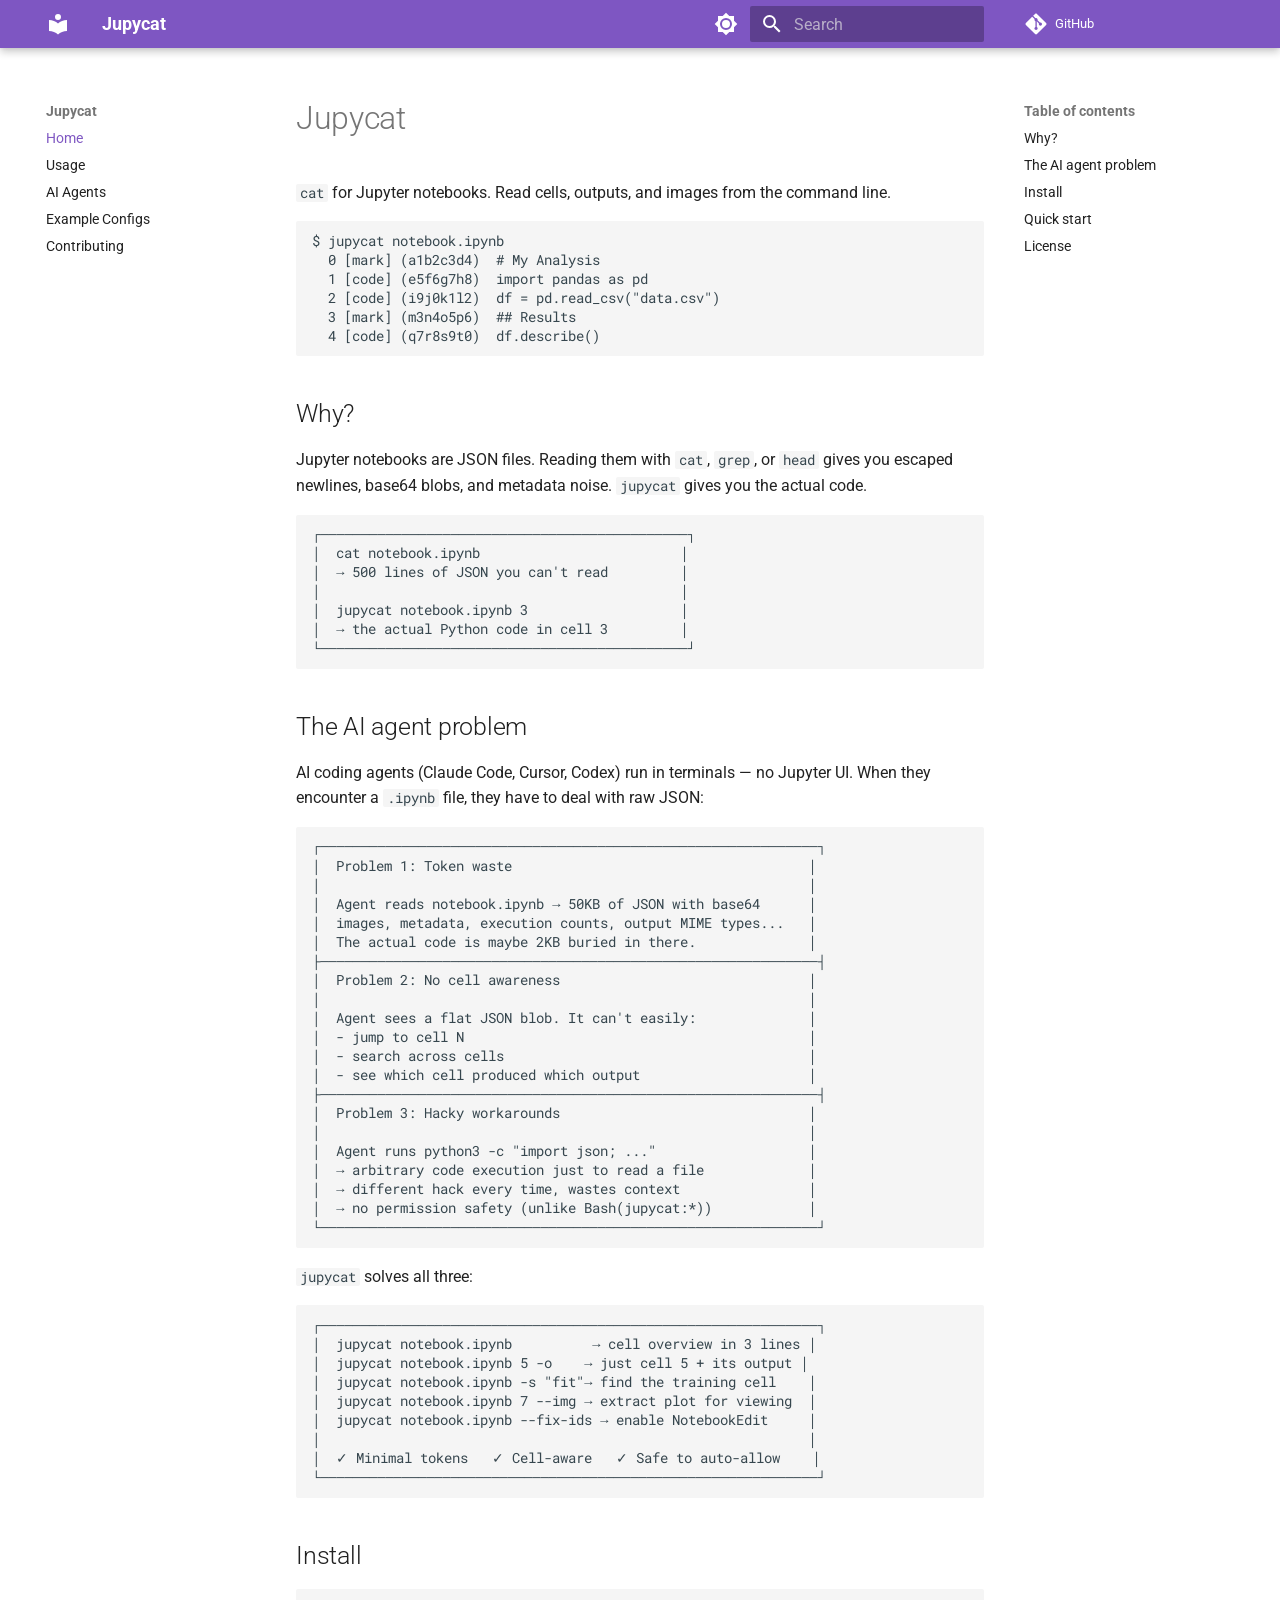
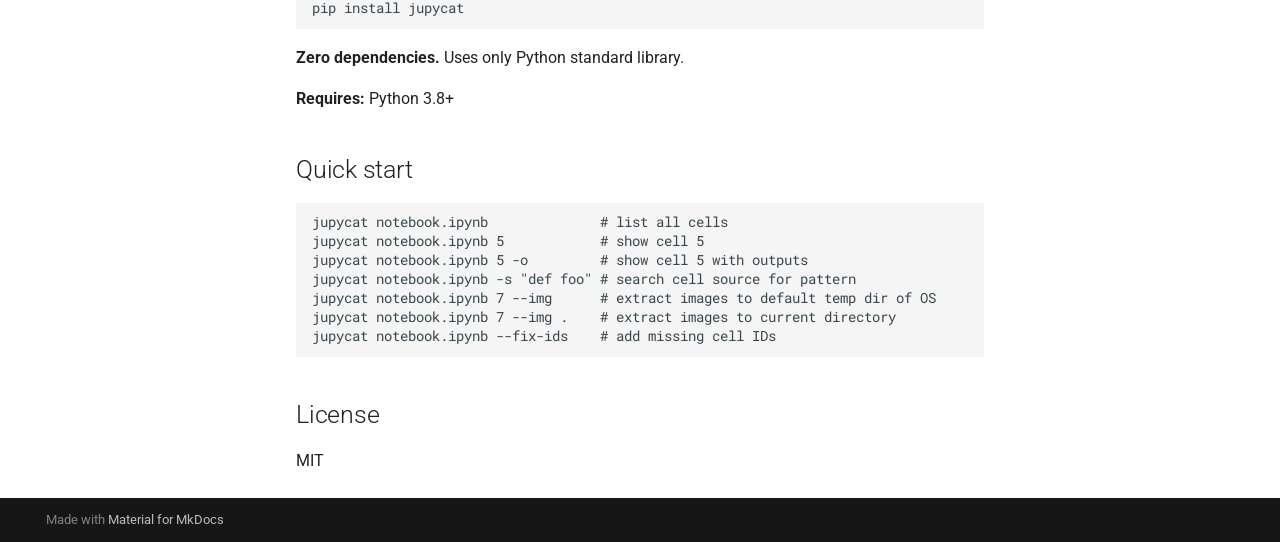
==== index.html @ 5589d1e3 "Deployed 47e5804 with MkDocs version: 1.6.1" ====
<!doctype html>
<html lang="en" class="no-js">
  <head>
    
      <meta charset="utf-8">
      <meta name="viewport" content="width=device-width,initial-scale=1">
      
        <meta name="description" content="cat for Jupyter notebooks">
      
      
      
        <link rel="canonical" href="https://ebin7joseph.github.io/jupycat/">
      
      
      
        <link rel="next" href="usage/">
      
      
        
      
      
      <link rel="icon" href="assets/images/favicon.png">
      <meta name="generator" content="mkdocs-1.6.1, mkdocs-material-9.7.6">
    
    
      
        <title>Jupycat</title>
      
    
    
      <link rel="stylesheet" href="assets/stylesheets/main.484c7ddc.min.css">
      
        
        <link rel="stylesheet" href="assets/stylesheets/palette.ab4e12ef.min.css">
      
      


    
    
      
    
    
      
        
        
        <link rel="preconnect" href="https://fonts.gstatic.com" crossorigin>
        <link rel="stylesheet" href="https://fonts.googleapis.com/css?family=Roboto:300,300i,400,400i,700,700i%7CRoboto+Mono:400,400i,700,700i&display=fallback">
        <style>:root{--md-text-font:"Roboto";--md-code-font:"Roboto Mono"}</style>
      
    
    
    <script>__md_scope=new URL(".",location),__md_hash=e=>[...e].reduce(((e,_)=>(e<<5)-e+_.charCodeAt(0)),0),__md_get=(e,_=localStorage,t=__md_scope)=>JSON.parse(_.getItem(t.pathname+"."+e)),__md_set=(e,_,t=localStorage,a=__md_scope)=>{try{t.setItem(a.pathname+"."+e,JSON.stringify(_))}catch(e){}}</script>
    
      

    
    
  </head>
  
  
    
    
      
    
    
    
    
    <body dir="ltr" data-md-color-scheme="default" data-md-color-primary="deep-purple" data-md-color-accent="indigo">
  
    
    <input class="md-toggle" data-md-toggle="drawer" type="checkbox" id="__drawer" autocomplete="off">
    <input class="md-toggle" data-md-toggle="search" type="checkbox" id="__search" autocomplete="off">
    <label class="md-overlay" for="__drawer"></label>
    <div data-md-component="skip">
      
        
        <a href="#jupycat" class="md-skip">
          Skip to content
        </a>
      
    </div>
    <div data-md-component="announce">
      
    </div>
    
    
      

  

<header class="md-header md-header--shadow" data-md-component="header">
  <nav class="md-header__inner md-grid" aria-label="Header">
    <a href="." title="Jupycat" class="md-header__button md-logo" aria-label="Jupycat" data-md-component="logo">
      
  
  <svg xmlns="http://www.w3.org/2000/svg" viewBox="0 0 24 24"><path d="M12 8a3 3 0 0 0 3-3 3 3 0 0 0-3-3 3 3 0 0 0-3 3 3 3 0 0 0 3 3m0 3.54C9.64 9.35 6.5 8 3 8v11c3.5 0 6.64 1.35 9 3.54 2.36-2.19 5.5-3.54 9-3.54V8c-3.5 0-6.64 1.35-9 3.54"/></svg>

    </a>
    <label class="md-header__button md-icon" for="__drawer">
      
      <svg xmlns="http://www.w3.org/2000/svg" viewBox="0 0 24 24"><path d="M3 6h18v2H3zm0 5h18v2H3zm0 5h18v2H3z"/></svg>
    </label>
    <div class="md-header__title" data-md-component="header-title">
      <div class="md-header__ellipsis">
        <div class="md-header__topic">
          <span class="md-ellipsis">
            Jupycat
          </span>
        </div>
        <div class="md-header__topic" data-md-component="header-topic">
          <span class="md-ellipsis">
            
              Home
            
          </span>
        </div>
      </div>
    </div>
    
      
        <form class="md-header__option" data-md-component="palette">
  
    
    
    
    <input class="md-option" data-md-color-media="" data-md-color-scheme="default" data-md-color-primary="deep-purple" data-md-color-accent="indigo"  aria-label="Switch to dark mode"  type="radio" name="__palette" id="__palette_0">
    
      <label class="md-header__button md-icon" title="Switch to dark mode" for="__palette_1" hidden>
        <svg xmlns="http://www.w3.org/2000/svg" viewBox="0 0 24 24"><path d="M12 8a4 4 0 0 0-4 4 4 4 0 0 0 4 4 4 4 0 0 0 4-4 4 4 0 0 0-4-4m0 10a6 6 0 0 1-6-6 6 6 0 0 1 6-6 6 6 0 0 1 6 6 6 6 0 0 1-6 6m8-9.31V4h-4.69L12 .69 8.69 4H4v4.69L.69 12 4 15.31V20h4.69L12 23.31 15.31 20H20v-4.69L23.31 12z"/></svg>
      </label>
    
  
    
    
    
    <input class="md-option" data-md-color-media="" data-md-color-scheme="slate" data-md-color-primary="deep-purple" data-md-color-accent="indigo"  aria-label="Switch to light mode"  type="radio" name="__palette" id="__palette_1">
    
      <label class="md-header__button md-icon" title="Switch to light mode" for="__palette_0" hidden>
        <svg xmlns="http://www.w3.org/2000/svg" viewBox="0 0 24 24"><path d="M12 18c-.89 0-1.74-.2-2.5-.55C11.56 16.5 13 14.42 13 12s-1.44-4.5-3.5-5.45C10.26 6.2 11.11 6 12 6a6 6 0 0 1 6 6 6 6 0 0 1-6 6m8-9.31V4h-4.69L12 .69 8.69 4H4v4.69L.69 12 4 15.31V20h4.69L12 23.31 15.31 20H20v-4.69L23.31 12z"/></svg>
      </label>
    
  
</form>
      
    
    
      <script>var palette=__md_get("__palette");if(palette&&palette.color){if("(prefers-color-scheme)"===palette.color.media){var media=matchMedia("(prefers-color-scheme: light)"),input=document.querySelector(media.matches?"[data-md-color-media='(prefers-color-scheme: light)']":"[data-md-color-media='(prefers-color-scheme: dark)']");palette.color.media=input.getAttribute("data-md-color-media"),palette.color.scheme=input.getAttribute("data-md-color-scheme"),palette.color.primary=input.getAttribute("data-md-color-primary"),palette.color.accent=input.getAttribute("data-md-color-accent")}for(var[key,value]of Object.entries(palette.color))document.body.setAttribute("data-md-color-"+key,value)}</script>
    
    
    
      
      
        <label class="md-header__button md-icon" for="__search">
          
          <svg xmlns="http://www.w3.org/2000/svg" viewBox="0 0 24 24"><path d="M9.5 3A6.5 6.5 0 0 1 16 9.5c0 1.61-.59 3.09-1.56 4.23l.27.27h.79l5 5-1.5 1.5-5-5v-.79l-.27-.27A6.52 6.52 0 0 1 9.5 16 6.5 6.5 0 0 1 3 9.5 6.5 6.5 0 0 1 9.5 3m0 2C7 5 5 7 5 9.5S7 14 9.5 14 14 12 14 9.5 12 5 9.5 5"/></svg>
        </label>
        <div class="md-search" data-md-component="search" role="dialog">
  <label class="md-search__overlay" for="__search"></label>
  <div class="md-search__inner" role="search">
    <form class="md-search__form" name="search">
      <input type="text" class="md-search__input" name="query" aria-label="Search" placeholder="Search" autocapitalize="off" autocorrect="off" autocomplete="off" spellcheck="false" data-md-component="search-query" required>
      <label class="md-search__icon md-icon" for="__search">
        
        <svg xmlns="http://www.w3.org/2000/svg" viewBox="0 0 24 24"><path d="M9.5 3A6.5 6.5 0 0 1 16 9.5c0 1.61-.59 3.09-1.56 4.23l.27.27h.79l5 5-1.5 1.5-5-5v-.79l-.27-.27A6.52 6.52 0 0 1 9.5 16 6.5 6.5 0 0 1 3 9.5 6.5 6.5 0 0 1 9.5 3m0 2C7 5 5 7 5 9.5S7 14 9.5 14 14 12 14 9.5 12 5 9.5 5"/></svg>
        
        <svg xmlns="http://www.w3.org/2000/svg" viewBox="0 0 24 24"><path d="M20 11v2H8l5.5 5.5-1.42 1.42L4.16 12l7.92-7.92L13.5 5.5 8 11z"/></svg>
      </label>
      <nav class="md-search__options" aria-label="Search">
        
        <button type="reset" class="md-search__icon md-icon" title="Clear" aria-label="Clear" tabindex="-1">
          
          <svg xmlns="http://www.w3.org/2000/svg" viewBox="0 0 24 24"><path d="M19 6.41 17.59 5 12 10.59 6.41 5 5 6.41 10.59 12 5 17.59 6.41 19 12 13.41 17.59 19 19 17.59 13.41 12z"/></svg>
        </button>
      </nav>
      
    </form>
    <div class="md-search__output">
      <div class="md-search__scrollwrap" tabindex="0" data-md-scrollfix>
        <div class="md-search-result" data-md-component="search-result">
          <div class="md-search-result__meta">
            Initializing search
          </div>
          <ol class="md-search-result__list" role="presentation"></ol>
        </div>
      </div>
    </div>
  </div>
</div>
      
    
    
      <div class="md-header__source">
        <a href="https://github.com/ebin7joseph/jupycat" title="Go to repository" class="md-source" data-md-component="source">
  <div class="md-source__icon md-icon">
    
    <svg xmlns="http://www.w3.org/2000/svg" viewBox="0 0 448 512"><!--! Font Awesome Free 7.1.0 by @fontawesome - https://fontawesome.com License - https://fontawesome.com/license/free (Icons: CC BY 4.0, Fonts: SIL OFL 1.1, Code: MIT License) Copyright 2025 Fonticons, Inc.--><path d="M439.6 236.1 244 40.5c-5.4-5.5-12.8-8.5-20.4-8.5s-15 3-20.4 8.4L162.5 81l51.5 51.5c27.1-9.1 52.7 16.8 43.4 43.7l49.7 49.7c34.2-11.8 61.2 31 35.5 56.7-26.5 26.5-70.2-2.9-56-37.3L240.3 199v121.9c25.3 12.5 22.3 41.8 9.1 55-6.4 6.4-15.2 10.1-24.3 10.1s-17.8-3.6-24.3-10.1c-17.6-17.6-11.1-46.9 11.2-56v-123c-20.8-8.5-24.6-30.7-18.6-45L142.6 101 8.5 235.1C3 240.6 0 247.9 0 255.5s3 15 8.5 20.4l195.6 195.7c5.4 5.4 12.7 8.4 20.4 8.4s15-3 20.4-8.4l194.7-194.7c5.4-5.4 8.4-12.8 8.4-20.4s-3-15-8.4-20.4"/></svg>
  </div>
  <div class="md-source__repository">
    GitHub
  </div>
</a>
      </div>
    
  </nav>
  
</header>
    
    <div class="md-container" data-md-component="container">
      
      
        
          
        
      
      <main class="md-main" data-md-component="main">
        <div class="md-main__inner md-grid">
          
            
              
              <div class="md-sidebar md-sidebar--primary" data-md-component="sidebar" data-md-type="navigation" >
                <div class="md-sidebar__scrollwrap">
                  <div class="md-sidebar__inner">
                    



<nav class="md-nav md-nav--primary" aria-label="Navigation" data-md-level="0">
  <label class="md-nav__title" for="__drawer">
    <a href="." title="Jupycat" class="md-nav__button md-logo" aria-label="Jupycat" data-md-component="logo">
      
  
  <svg xmlns="http://www.w3.org/2000/svg" viewBox="0 0 24 24"><path d="M12 8a3 3 0 0 0 3-3 3 3 0 0 0-3-3 3 3 0 0 0-3 3 3 3 0 0 0 3 3m0 3.54C9.64 9.35 6.5 8 3 8v11c3.5 0 6.64 1.35 9 3.54 2.36-2.19 5.5-3.54 9-3.54V8c-3.5 0-6.64 1.35-9 3.54"/></svg>

    </a>
    Jupycat
  </label>
  
    <div class="md-nav__source">
      <a href="https://github.com/ebin7joseph/jupycat" title="Go to repository" class="md-source" data-md-component="source">
  <div class="md-source__icon md-icon">
    
    <svg xmlns="http://www.w3.org/2000/svg" viewBox="0 0 448 512"><!--! Font Awesome Free 7.1.0 by @fontawesome - https://fontawesome.com License - https://fontawesome.com/license/free (Icons: CC BY 4.0, Fonts: SIL OFL 1.1, Code: MIT License) Copyright 2025 Fonticons, Inc.--><path d="M439.6 236.1 244 40.5c-5.4-5.5-12.8-8.5-20.4-8.5s-15 3-20.4 8.4L162.5 81l51.5 51.5c27.1-9.1 52.7 16.8 43.4 43.7l49.7 49.7c34.2-11.8 61.2 31 35.5 56.7-26.5 26.5-70.2-2.9-56-37.3L240.3 199v121.9c25.3 12.5 22.3 41.8 9.1 55-6.4 6.4-15.2 10.1-24.3 10.1s-17.8-3.6-24.3-10.1c-17.6-17.6-11.1-46.9 11.2-56v-123c-20.8-8.5-24.6-30.7-18.6-45L142.6 101 8.5 235.1C3 240.6 0 247.9 0 255.5s3 15 8.5 20.4l195.6 195.7c5.4 5.4 12.7 8.4 20.4 8.4s15-3 20.4-8.4l194.7-194.7c5.4-5.4 8.4-12.8 8.4-20.4s-3-15-8.4-20.4"/></svg>
  </div>
  <div class="md-source__repository">
    GitHub
  </div>
</a>
    </div>
  
  <ul class="md-nav__list" data-md-scrollfix>
    
      
      
  
  
    
  
  
  
    <li class="md-nav__item md-nav__item--active">
      
      <input class="md-nav__toggle md-toggle" type="checkbox" id="__toc">
      
      
        
      
      
        <label class="md-nav__link md-nav__link--active" for="__toc">
          
  
  
  <span class="md-ellipsis">
    
  
    Home
  

    
  </span>
  
  

          <span class="md-nav__icon md-icon"></span>
        </label>
      
      <a href="." class="md-nav__link md-nav__link--active">
        
  
  
  <span class="md-ellipsis">
    
  
    Home
  

    
  </span>
  
  

      </a>
      
        

<nav class="md-nav md-nav--secondary" aria-label="Table of contents">
  
  
  
    
  
  
    <label class="md-nav__title" for="__toc">
      <span class="md-nav__icon md-icon"></span>
      Table of contents
    </label>
    <ul class="md-nav__list" data-md-component="toc" data-md-scrollfix>
      
        <li class="md-nav__item">
  <a href="#why" class="md-nav__link">
    <span class="md-ellipsis">
      
        Why?
      
    </span>
  </a>
  
</li>
      
        <li class="md-nav__item">
  <a href="#the-ai-agent-problem" class="md-nav__link">
    <span class="md-ellipsis">
      
        The AI agent problem
      
    </span>
  </a>
  
</li>
      
        <li class="md-nav__item">
  <a href="#install" class="md-nav__link">
    <span class="md-ellipsis">
      
        Install
      
    </span>
  </a>
  
</li>
      
        <li class="md-nav__item">
  <a href="#quick-start" class="md-nav__link">
    <span class="md-ellipsis">
      
        Quick start
      
    </span>
  </a>
  
</li>
      
        <li class="md-nav__item">
  <a href="#license" class="md-nav__link">
    <span class="md-ellipsis">
      
        License
      
    </span>
  </a>
  
</li>
      
    </ul>
  
</nav>
      
    </li>
  

    
      
      
  
  
  
  
    <li class="md-nav__item">
      <a href="usage/" class="md-nav__link">
        
  
  
  <span class="md-ellipsis">
    
  
    Usage
  

    
  </span>
  
  

      </a>
    </li>
  

    
      
      
  
  
  
  
    <li class="md-nav__item">
      <a href="ai-agents/" class="md-nav__link">
        
  
  
  <span class="md-ellipsis">
    
  
    AI Agents
  

    
  </span>
  
  

      </a>
    </li>
  

    
      
      
  
  
  
  
    <li class="md-nav__item">
      <a href="agents/" class="md-nav__link">
        
  
  
  <span class="md-ellipsis">
    
  
    Example Configs
  

    
  </span>
  
  

      </a>
    </li>
  

    
      
      
  
  
  
  
    <li class="md-nav__item">
      <a href="contributing/" class="md-nav__link">
        
  
  
  <span class="md-ellipsis">
    
  
    Contributing
  

    
  </span>
  
  

      </a>
    </li>
  

    
  </ul>
</nav>
                  </div>
                </div>
              </div>
            
            
              
              <div class="md-sidebar md-sidebar--secondary" data-md-component="sidebar" data-md-type="toc" >
                <div class="md-sidebar__scrollwrap">
                  <div class="md-sidebar__inner">
                    

<nav class="md-nav md-nav--secondary" aria-label="Table of contents">
  
  
  
    
  
  
    <label class="md-nav__title" for="__toc">
      <span class="md-nav__icon md-icon"></span>
      Table of contents
    </label>
    <ul class="md-nav__list" data-md-component="toc" data-md-scrollfix>
      
        <li class="md-nav__item">
  <a href="#why" class="md-nav__link">
    <span class="md-ellipsis">
      
        Why?
      
    </span>
  </a>
  
</li>
      
        <li class="md-nav__item">
  <a href="#the-ai-agent-problem" class="md-nav__link">
    <span class="md-ellipsis">
      
        The AI agent problem
      
    </span>
  </a>
  
</li>
      
        <li class="md-nav__item">
  <a href="#install" class="md-nav__link">
    <span class="md-ellipsis">
      
        Install
      
    </span>
  </a>
  
</li>
      
        <li class="md-nav__item">
  <a href="#quick-start" class="md-nav__link">
    <span class="md-ellipsis">
      
        Quick start
      
    </span>
  </a>
  
</li>
      
        <li class="md-nav__item">
  <a href="#license" class="md-nav__link">
    <span class="md-ellipsis">
      
        License
      
    </span>
  </a>
  
</li>
      
    </ul>
  
</nav>
                  </div>
                </div>
              </div>
            
          
          
            <div class="md-content" data-md-component="content">
              
              <article class="md-content__inner md-typeset">
                
                  


  
  


<h1 id="jupycat">Jupycat</h1>
<p><code>cat</code> for Jupyter notebooks. Read cells, outputs, and images from the command line.</p>
<pre><code>$ jupycat notebook.ipynb
  0 [mark] (a1b2c3d4)  # My Analysis
  1 [code] (e5f6g7h8)  import pandas as pd
  2 [code] (i9j0k1l2)  df = pd.read_csv(&quot;data.csv&quot;)
  3 [mark] (m3n4o5p6)  ## Results
  4 [code] (q7r8s9t0)  df.describe()
</code></pre>
<h2 id="why">Why?</h2>
<p>Jupyter notebooks are JSON files. Reading them with <code>cat</code>, <code>grep</code>, or <code>head</code> gives you escaped newlines, base64 blobs, and metadata noise. <code>jupycat</code> gives you the actual code.</p>
<pre><code>┌─────────────────────────────────────────────┐
│  cat notebook.ipynb                         │
│  → 500 lines of JSON you can't read         │
│                                             │
│  jupycat notebook.ipynb 3                   │
│  → the actual Python code in cell 3         │
└─────────────────────────────────────────────┘
</code></pre>
<h2 id="the-ai-agent-problem">The AI agent problem</h2>
<p>AI coding agents (Claude Code, Cursor, Codex) run in terminals — no Jupyter UI. When they encounter a <code>.ipynb</code> file, they have to deal with raw JSON:</p>
<pre><code>┌─────────────────────────────────────────────────────────────┐
│  Problem 1: Token waste                                     │
│                                                             │
│  Agent reads notebook.ipynb → 50KB of JSON with base64      │
│  images, metadata, execution counts, output MIME types...   │
│  The actual code is maybe 2KB buried in there.              │
├─────────────────────────────────────────────────────────────┤
│  Problem 2: No cell awareness                               │
│                                                             │
│  Agent sees a flat JSON blob. It can't easily:              │
│  - jump to cell N                                           │
│  - search across cells                                      │
│  - see which cell produced which output                     │
├─────────────────────────────────────────────────────────────┤
│  Problem 3: Hacky workarounds                               │
│                                                             │
│  Agent runs python3 -c &quot;import json; ...&quot;                   │
│  → arbitrary code execution just to read a file             │
│  → different hack every time, wastes context                │
│  → no permission safety (unlike Bash(jupycat:*))            │
└─────────────────────────────────────────────────────────────┘
</code></pre>
<p><code>jupycat</code> solves all three:</p>
<pre><code>┌─────────────────────────────────────────────────────────────┐
│  jupycat notebook.ipynb          → cell overview in 3 lines │
│  jupycat notebook.ipynb 5 -o    → just cell 5 + its output │
│  jupycat notebook.ipynb -s &quot;fit&quot;→ find the training cell    │
│  jupycat notebook.ipynb 7 --img → extract plot for viewing  │
│  jupycat notebook.ipynb --fix-ids → enable NotebookEdit     │
│                                                             │
│  ✓ Minimal tokens   ✓ Cell-aware   ✓ Safe to auto-allow    │
└─────────────────────────────────────────────────────────────┘
</code></pre>
<h2 id="install">Install</h2>
<pre><code class="language-bash">pip install jupycat
</code></pre>
<p><strong>Zero dependencies.</strong> Uses only Python standard library.</p>
<p><strong>Requires:</strong> Python 3.8+</p>
<h2 id="quick-start">Quick start</h2>
<pre><code class="language-bash">jupycat notebook.ipynb              # list all cells
jupycat notebook.ipynb 5            # show cell 5
jupycat notebook.ipynb 5 -o         # show cell 5 with outputs
jupycat notebook.ipynb -s &quot;def foo&quot; # search cell source for pattern
jupycat notebook.ipynb 7 --img      # extract images to default temp dir of OS
jupycat notebook.ipynb 7 --img .    # extract images to current directory
jupycat notebook.ipynb --fix-ids    # add missing cell IDs
</code></pre>
<h2 id="license">License</h2>
<p>MIT</p>












                
              </article>
            </div>
          
          
<script>var target=document.getElementById(location.hash.slice(1));target&&target.name&&(target.checked=target.name.startsWith("__tabbed_"))</script>
        </div>
        
      </main>
      
        <footer class="md-footer">
  
  <div class="md-footer-meta md-typeset">
    <div class="md-footer-meta__inner md-grid">
      <div class="md-copyright">
  
  
    Made with
    <a href="https://squidfunk.github.io/mkdocs-material/" target="_blank" rel="noopener">
      Material for MkDocs
    </a>
  
</div>
      
    </div>
  </div>
</footer>
      
    </div>
    <div class="md-dialog" data-md-component="dialog">
      <div class="md-dialog__inner md-typeset"></div>
    </div>
    
    
    
      
      
      <script id="__config" type="application/json">{"annotate": null, "base": ".", "features": [], "search": "assets/javascripts/workers/search.2c215733.min.js", "tags": null, "translations": {"clipboard.copied": "Copied to clipboard", "clipboard.copy": "Copy to clipboard", "search.result.more.one": "1 more on this page", "search.result.more.other": "# more on this page", "search.result.none": "No matching documents", "search.result.one": "1 matching document", "search.result.other": "# matching documents", "search.result.placeholder": "Type to start searching", "search.result.term.missing": "Missing", "select.version": "Select version"}, "version": null}</script>
    
    
      <script src="assets/javascripts/bundle.79ae519e.min.js"></script>
      
    
  </body>
</html>
---- assets/stylesheets/main.484c7ddc.min.css ----
@charset "UTF-8";html{-webkit-text-size-adjust:none;-moz-text-size-adjust:none;text-size-adjust:none;box-sizing:border-box}*,:after,:before{box-sizing:inherit}@media (prefers-reduced-motion){*,:after,:before{transition:none!important}}body{margin:0}a,button,input,label{-webkit-tap-highlight-color:transparent}a{color:inherit;text-decoration:none}hr{border:0;box-sizing:initial;display:block;height:.05rem;overflow:visible;padding:0}small{font-size:80%}sub,sup{line-height:1em}img{border-style:none}table{border-collapse:initial;border-spacing:0}td,th{font-weight:400;vertical-align:top}button{background:#0000;border:0;font-family:inherit;font-size:inherit;margin:0;padding:0}input{border:0;outline:none}:root{--md-primary-fg-color:#4051b5;--md-primary-fg-color--light:#5d6cc0;--md-primary-fg-color--dark:#303fa1;--md-primary-bg-color:#fff;--md-primary-bg-color--light:#ffffffb3;--md-accent-fg-color:#526cfe;--md-accent-fg-color--transparent:#526cfe1a;--md-accent-bg-color:#fff;--md-accent-bg-color--light:#ffffffb3}[data-md-color-scheme=default]{color-scheme:light}[data-md-color-scheme=default] img[src$="#gh-dark-mode-only"],[data-md-color-scheme=default] img[src$="#only-dark"]{display:none}:root,[data-md-color-scheme=default]{--md-hue:225deg;--md-default-fg-color:#000000de;--md-default-fg-color--light:#0000008a;--md-default-fg-color--lighter:#00000052;--md-default-fg-color--lightest:#00000012;--md-default-bg-color:#fff;--md-default-bg-color--light:#ffffffb3;--md-default-bg-color--lighter:#ffffff4d;--md-default-bg-color--lightest:#ffffff1f;--md-code-fg-color:#36464e;--md-code-bg-color:#f5f5f5;--md-code-bg-color--light:#f5f5f5b3;--md-code-bg-color--lighter:#f5f5f54d;--md-code-hl-color:#4287ff;--md-code-hl-color--light:#4287ff1a;--md-code-hl-number-color:#d52a2a;--md-code-hl-special-color:#db1457;--md-code-hl-function-color:#a846b9;--md-code-hl-constant-color:#6e59d9;--md-code-hl-keyword-color:#3f6ec6;--md-code-hl-string-color:#1c7d4d;--md-code-hl-name-color:var(--md-code-fg-color);--md-code-hl-operator-color:var(--md-default-fg-color--light);--md-code-hl-punctuation-color:var(--md-default-fg-color--light);--md-code-hl-comment-color:var(--md-default-fg-color--light);--md-code-hl-generic-color:var(--md-default-fg-color--light);--md-code-hl-variable-color:var(--md-default-fg-color--light);--md-typeset-color:var(--md-default-fg-color);--md-typeset-a-color:var(--md-primary-fg-color);--md-typeset-del-color:#f5503d26;--md-typeset-ins-color:#0bd57026;--md-typeset-kbd-color:#fafafa;--md-typeset-kbd-accent-color:#fff;--md-typeset-kbd-border-color:#b8b8b8;--md-typeset-mark-color:#ffff0080;--md-typeset-table-color:#0000001f;--md-typeset-table-color--light:rgba(0,0,0,.035);--md-admonition-fg-color:var(--md-default-fg-color);--md-admonition-bg-color:var(--md-default-bg-color);--md-warning-fg-color:#000000de;--md-warning-bg-color:#ff9;--md-footer-fg-color:#fff;--md-footer-fg-color--light:#ffffffb3;--md-footer-fg-color--lighter:#ffffff73;--md-footer-bg-color:#000000de;--md-footer-bg-color--dark:#00000052;--md-shadow-z1:0 0.2rem 0.5rem #0000000d,0 0 0.05rem #0000001a;--md-shadow-z2:0 0.2rem 0.5rem #0000001a,0 0 0.05rem #00000040;--md-shadow-z3:0 0.2rem 0.5rem #0003,0 0 0.05rem #00000059}.md-icon svg{fill:currentcolor;display:block;height:1.2rem;width:1.2rem}body{-webkit-font-smoothing:antialiased;-moz-osx-font-smoothing:grayscale;--md-text-font-family:var(--md-text-font,_),-apple-system,BlinkMacSystemFont,Helvetica,Arial,sans-serif;--md-code-font-family:var(--md-code-font,_),SFMono-Regular,Consolas,Menlo,monospace}aside,body,input{font-feature-settings:"kern","liga";color:var(--md-typeset-color);font-family:var(--md-text-font-family)}code,kbd,pre{font-feature-settings:"kern";font-family:var(--md-code-font-family)}:root{--md-typeset-table-sort-icon:url('data:image/svg+xml;charset=utf-8,<svg xmlns="http://www.w3.org/2000/svg" viewBox="0 0 24 24"><path d="m18 21-4-4h3V7h-3l4-4 4 4h-3v10h3M2 19v-2h10v2M2 13v-2h7v2M2 7V5h4v2z"/></svg>');--md-typeset-table-sort-icon--asc:url('data:image/svg+xml;charset=utf-8,<svg xmlns="http://www.w3.org/2000/svg" viewBox="0 0 24 24"><path d="M19 17h3l-4 4-4-4h3V3h2M2 17h10v2H2M6 5v2H2V5m0 6h7v2H2z"/></svg>');--md-typeset-table-sort-icon--desc:url('data:image/svg+xml;charset=utf-8,<svg xmlns="http://www.w3.org/2000/svg" viewBox="0 0 24 24"><path d="M19 7h3l-4-4-4 4h3v14h2M2 17h10v2H2M6 5v2H2V5m0 6h7v2H2z"/></svg>')}.md-typeset{-webkit-print-color-adjust:exact;color-adjust:exact;font-size:.8rem;line-height:1.6;overflow-wrap:break-word}@media print{.md-typeset{font-size:.68rem}}.md-typeset blockquote,.md-typeset dl,.md-typeset figure,.md-typeset ol,.md-typeset pre,.md-typeset ul{margin-bottom:1em;margin-top:1em}.md-typeset h1{color:var(--md-default-fg-color--light);font-size:2em;line-height:1.3;margin:0 0 1.25em}.md-typeset h1,.md-typeset h2{font-weight:300;letter-spacing:-.01em}.md-typeset h2{font-size:1.5625em;line-height:1.4;margin:1.6em 0 .64em}.md-typeset h3{font-size:1.25em;font-weight:400;letter-spacing:-.01em;line-height:1.5;margin:1.6em 0 .8em}.md-typeset h2+h3{margin-top:.8em}.md-typeset h4{font-weight:700;letter-spacing:-.01em;margin:1em 0}.md-typeset h5,.md-typeset h6{color:var(--md-default-fg-color--light);font-size:.8em;font-weight:700;letter-spacing:-.01em;margin:1.25em 0}.md-typeset h5{text-transform:uppercase}.md-typeset h5 code{text-transform:none}.md-typeset hr{border-bottom:.05rem solid var(--md-default-fg-color--lightest);display:flow-root;margin:1.5em 0}.md-typeset a{color:var(--md-typeset-a-color);word-break:break-word}.md-typeset a,.md-typeset a:before{transition:color 125ms}.md-typeset a:focus,.md-typeset a:hover{color:var(--md-accent-fg-color)}.md-typeset a:focus code,.md-typeset a:hover code{background-color:var(--md-accent-fg-color--transparent);color:var(--md-accent-fg-color)}.md-typeset a code{color:var(--md-typeset-a-color)}.md-typeset a.focus-visible{outline-color:var(--md-accent-fg-color);outline-offset:.2rem}.md-typeset code,.md-typeset kbd,.md-typeset pre{color:var(--md-code-fg-color);direction:ltr;font-variant-ligatures:none;transition:background-color 125ms}@media print{.md-typeset code,.md-typeset kbd,.md-typeset pre{white-space:pre-wrap}}.md-typeset code{background-color:var(--md-code-bg-color);border-radius:.1rem;-webkit-box-decoration-break:clone;box-decoration-break:clone;font-size:.85em;padding:0 .2941176471em;transition:color 125ms,background-color 125ms;word-break:break-word}.md-typeset code:not(.focus-visible){-webkit-tap-highlight-color:transparent;outline:none}.md-typeset pre{display:flow-root;line-height:1.4;position:relative}.md-typeset pre>code{-webkit-box-decoration-break:slice;box-decoration-break:slice;box-shadow:none;display:block;margin:0;outline-color:var(--md-accent-fg-color);overflow:auto;padding:.7720588235em 1.1764705882em;scrollbar-color:var(--md-default-fg-color--lighter) #0000;scrollbar-width:thin;touch-action:auto;word-break:normal}.md-typeset pre>code:hover{scrollbar-color:var(--md-accent-fg-color) #0000}.md-typeset pre>code::-webkit-scrollbar{height:.2rem;width:.2rem}.md-typeset pre>code::-webkit-scrollbar-thumb{background-color:var(--md-default-fg-color--lighter)}.md-typeset pre>code::-webkit-scrollbar-thumb:hover{background-color:var(--md-accent-fg-color)}.md-typeset kbd{background-color:var(--md-typeset-kbd-color);border-radius:.1rem;box-shadow:0 .1rem 0 .05rem var(--md-typeset-kbd-border-color),0 .1rem 0 var(--md-typeset-kbd-border-color),0 -.1rem .2rem var(--md-typeset-kbd-accent-color) inset;color:var(--md-default-fg-color);display:inline-block;font-size:.75em;padding:0 .6666666667em;vertical-align:text-top;word-break:break-word}.md-typeset mark{background-color:var(--md-typeset-mark-color);-webkit-box-decoration-break:clone;box-decoration-break:clone;color:inherit;word-break:break-word}.md-typeset abbr{cursor:help;text-decoration:none}.md-typeset [data-preview],.md-typeset abbr{border-bottom:.05rem dotted var(--md-default-fg-color--light)}.md-typeset small{opacity:.75}[dir=ltr] .md-typeset sub,[dir=ltr] .md-typeset sup{margin-left:.078125em}[dir=rtl] .md-typeset sub,[dir=rtl] .md-typeset sup{margin-right:.078125em}[dir=ltr] .md-typeset blockquote{padding-left:.6rem}[dir=rtl] .md-typeset blockquote{padding-right:.6rem}[dir=ltr] .md-typeset blockquote{border-left:.2rem solid var(--md-default-fg-color--lighter)}[dir=rtl] .md-typeset blockquote{border-right:.2rem solid var(--md-default-fg-color--lighter)}.md-typeset blockquote{color:var(--md-default-fg-color--light);margin-left:0;margin-right:0}.md-typeset ul{list-style-type:disc}.md-typeset ul[type]{list-style-type:revert-layer}[dir=ltr] .md-typeset ol,[dir=ltr] .md-typeset ul{margin-left:.625em}[dir=rtl] .md-typeset ol,[dir=rtl] .md-typeset ul{margin-right:.625em}.md-typeset ol,.md-typeset ul{padding:0}.md-typeset ol:not([hidden]),.md-typeset ul:not([hidden]){display:flow-root}.md-typeset ol ol,.md-typeset ul ol{list-style-type:lower-alpha}.md-typeset ol ol ol,.md-typeset ul ol ol{list-style-type:lower-roman}.md-typeset ol ol ol ol,.md-typeset ul ol ol ol{list-style-type:upper-alpha}.md-typeset ol ol ol ol ol,.md-typeset ul ol ol ol ol{list-style-type:upper-roman}.md-typeset ol[type],.md-typeset ul[type]{list-style-type:revert-layer}[dir=ltr] .md-typeset ol li,[dir=ltr] .md-typeset ul li{margin-left:1.25em}[dir=rtl] .md-typeset ol li,[dir=rtl] .md-typeset ul li{margin-right:1.25em}.md-typeset ol li,.md-typeset ul li{margin-bottom:.5em}.md-typeset ol li blockquote,.md-typeset ol li p,.md-typeset ul li blockquote,.md-typeset ul li p{margin:.5em 0}.md-typeset ol li:last-child,.md-typeset ul li:last-child{margin-bottom:0}[dir=ltr] .md-typeset ol li ol,[dir=ltr] .md-typeset ol li ul,[dir=ltr] .md-typeset ul li ol,[dir=ltr] .md-typeset ul li ul{margin-left:.625em}[dir=rtl] .md-typeset ol li ol,[dir=rtl] .md-typeset ol li ul,[dir=rtl] .md-typeset ul li ol,[dir=rtl] .md-typeset ul li ul{margin-right:.625em}.md-typeset ol li ol,.md-typeset ol li ul,.md-typeset ul li ol,.md-typeset ul li ul{margin-bottom:.5em;margin-top:.5em}[dir=ltr] .md-typeset dd{margin-left:1.875em}[dir=rtl] .md-typeset dd{margin-right:1.875em}.md-typeset dd{margin-bottom:1.5em;margin-top:1em}.md-typeset img,.md-typeset svg,.md-typeset video{height:auto;max-width:100%}.md-typeset img[align=left]{margin:1em 1em 1em 0}.md-typeset img[align=right]{margin:1em 0 1em 1em}.md-typeset img[align]:only-child{margin-top:0}.md-typeset figure{display:flow-root;margin:1em auto;max-width:100%;text-align:center;width:fit-content}.md-typeset figure img{display:block;margin:0 auto}.md-typeset figcaption{font-style:italic;margin:1em auto;max-width:24rem}.md-typeset iframe{max-width:100%}.md-typeset table:not([class]){background-color:var(--md-default-bg-color);border:.05rem solid var(--md-typeset-table-color);border-radius:.1rem;display:inline-block;font-size:.64rem;max-width:100%;overflow:auto;touch-action:auto}@media print{.md-typeset table:not([class]){display:table}}.md-typeset table:not([class])+*{margin-top:1.5em}.md-typeset table:not([class]) td>:first-child,.md-typeset table:not([class]) th>:first-child{margin-top:0}.md-typeset table:not([class]) td>:last-child,.md-typeset table:not([class]) th>:last-child{margin-bottom:0}.md-typeset table:not([class]) td:not([align]),.md-typeset table:not([class]) th:not([align]){text-align:left}[dir=rtl] .md-typeset table:not([class]) td:not([align]),[dir=rtl] .md-typeset table:not([class]) th:not([align]){text-align:right}.md-typeset table:not([class]) th{font-weight:700;min-width:5rem;padding:.9375em 1.25em;vertical-align:top}.md-typeset table:not([class]) td{border-top:.05rem solid var(--md-typeset-table-color);padding:.9375em 1.25em;vertical-align:top}.md-typeset table:not([class]) tbody tr{transition:background-color 125ms}.md-typeset table:not([class]) tbody tr:hover{background-color:var(--md-typeset-table-color--light);box-shadow:0 .05rem 0 var(--md-default-bg-color) inset}.md-typeset table:not([class]) a{word-break:normal}.md-typeset table th[role=columnheader]{cursor:pointer}[dir=ltr] .md-typeset table th[role=columnheader]:after{margin-left:.5em}[dir=rtl] .md-typeset table th[role=columnheader]:after{margin-right:.5em}.md-typeset table th[role=columnheader]:after{content:"";display:inline-block;height:1.2em;-webkit-mask-image:var(--md-typeset-table-sort-icon);mask-image:var(--md-typeset-table-sort-icon);-webkit-mask-repeat:no-repeat;mask-repeat:no-repeat;-webkit-mask-size:contain;mask-size:contain;transition:background-color 125ms;vertical-align:text-bottom;width:1.2em}.md-typeset table th[role=columnheader]:hover:after{background-color:var(--md-default-fg-color--lighter)}.md-typeset table th[role=columnheader][aria-sort=ascending]:after{background-color:var(--md-default-fg-color--light);-webkit-mask-image:var(--md-typeset-table-sort-icon--asc);mask-image:var(--md-typeset-table-sort-icon--asc)}.md-typeset table th[role=columnheader][aria-sort=descending]:after{background-color:var(--md-default-fg-color--light);-webkit-mask-image:var(--md-typeset-table-sort-icon--desc);mask-image:var(--md-typeset-table-sort-icon--desc)}.md-typeset__scrollwrap{margin:1em -.8rem;overflow-x:auto;touch-action:auto}.md-typeset__table{display:inline-block;margin-bottom:.5em;padding:0 .8rem}@media print{.md-typeset__table{display:block}}html .md-typeset__table table{display:table;margin:0;overflow:hidden;width:100%}@media screen and (max-width:44.984375em){.md-content__inner>pre{margin:1em -.8rem}.md-content__inner>pre code{border-radius:0}}.md-typeset .md-author{border-radius:100%;display:block;flex-shrink:0;height:1.6rem;overflow:hidden;position:relative;transition:color 125ms,transform 125ms;width:1.6rem}.md-typeset .md-author img{display:block}.md-typeset .md-author--more{background:var(--md-default-fg-color--lightest);color:var(--md-default-fg-color--lighter);font-size:.6rem;font-weight:700;line-height:1.6rem;text-align:center}.md-typeset .md-author--long{height:2.4rem;width:2.4rem}.md-typeset a.md-author{transform:scale(1)}.md-typeset a.md-author img{border-radius:100%;filter:grayscale(100%) opacity(75%);transition:filter 125ms}.md-typeset a.md-author:focus,.md-typeset a.md-author:hover{transform:scale(1.1);z-index:1}.md-typeset a.md-author:focus img,.md-typeset a.md-author:hover img{filter:grayscale(0)}.md-banner{background-color:var(--md-footer-bg-color);color:var(--md-footer-fg-color);overflow:auto}@media print{.md-banner{display:none}}.md-banner--warning{background-color:var(--md-warning-bg-color);color:var(--md-warning-fg-color)}.md-banner__inner{font-size:.7rem;margin:.6rem auto;padding:0 .8rem}[dir=ltr] .md-banner__button{float:right}[dir=rtl] .md-banner__button{float:left}.md-banner__button{color:inherit;cursor:pointer;transition:opacity .25s}.no-js .md-banner__button{display:none}.md-banner__button:hover{opacity:.7}html{font-size:125%;height:100%;overflow-x:hidden}@media screen and (min-width:100em){html{font-size:137.5%}}@media screen and (min-width:125em){html{font-size:150%}}body{background-color:var(--md-default-bg-color);display:flex;flex-direction:column;font-size:.5rem;min-height:100%;position:relative;width:100%}@media print{body{display:block}}@media screen and (max-width:59.984375em){body[data-md-scrolllock]{position:fixed}}.md-grid{margin-left:auto;margin-right:auto;max-width:61rem}.md-container{display:flex;flex-direction:column;flex-grow:1}@media print{.md-container{display:block}}.md-main{flex-grow:1}.md-main__inner{display:flex;height:100%;margin-top:1.5rem}.md-ellipsis{overflow:hidden;text-overflow:ellipsis}.md-toggle{display:none}.md-option{height:0;opacity:0;position:absolute;width:0}.md-option:checked+label:not([hidden]){display:block}.md-option.focus-visible+label{outline-color:var(--md-accent-fg-color);outline-style:auto}.md-skip{background-color:var(--md-default-fg-color);border-radius:.1rem;color:var(--md-default-bg-color);font-size:.64rem;margin:.5rem;opacity:0;outline-color:var(--md-accent-fg-color);padding:.3rem .5rem;position:fixed;transform:translateY(.4rem);z-index:-1}.md-skip:focus{opacity:1;transform:translateY(0);transition:transform .25s cubic-bezier(.4,0,.2,1),opacity 175ms 75ms;z-index:10}@page{margin:25mm}:root{--md-clipboard-icon:url('data:image/svg+xml;charset=utf-8,<svg xmlns="http://www.w3.org/2000/svg" viewBox="0 0 24 24"><path d="M19 21H8V7h11m0-2H8a2 2 0 0 0-2 2v14a2 2 0 0 0 2 2h11a2 2 0 0 0 2-2V7a2 2 0 0 0-2-2m-3-4H4a2 2 0 0 0-2 2v14h2V3h12z"/></svg>')}.md-clipboard{border-radius:.1rem;color:var(--md-default-fg-color--lightest);cursor:pointer;height:1.5em;outline-color:var(--md-accent-fg-color);outline-offset:.1rem;transition:color .25s;width:1.5em;z-index:1}@media print{.md-clipboard{display:none}}.md-clipboard:not(.focus-visible){-webkit-tap-highlight-color:transparent;outline:none}:hover>.md-clipboard{color:var(--md-default-fg-color--light)}.md-clipboard:focus,.md-clipboard:hover{color:var(--md-accent-fg-color)}.md-clipboard:after{background-color:currentcolor;content:"";display:block;height:1.125em;margin:0 auto;-webkit-mask-image:var(--md-clipboard-icon);mask-image:var(--md-clipboard-icon);-webkit-mask-position:center;mask-position:center;-webkit-mask-repeat:no-repeat;mask-repeat:no-repeat;-webkit-mask-size:contain;mask-size:contain;width:1.125em}.md-clipboard--inline{cursor:pointer}.md-clipboard--inline code{transition:color .25s,background-color .25s}.md-clipboard--inline:focus code,.md-clipboard--inline:hover code{background-color:var(--md-accent-fg-color--transparent);color:var(--md-accent-fg-color)}:root{--md-code-select-icon:url('data:image/svg+xml;charset=utf-8,<svg xmlns="http://www.w3.org/2000/svg" viewBox="0 0 24 24"><path d="M19 19h-4v2h4c1.1 0 2-.9 2-2v-4h-2m0-12h-4v2h4v4h2V5c0-1.1-.9-2-2-2M5 5h4V3H5c-1.1 0-2 .9-2 2v4h2m0 6H3v4c0 1.1.9 2 2 2h4v-2H5zm2-4h2v2H7zm4 0h2v2h-2zm4 0h2v2h-2zM7 7h2v2H7zm4 0h2v2h-2zm4 0h2v2h-2zm-8 8h2v2H7zm4 0h2v2h-2zm4 0h2v2h-2z"/></svg>');--md-code-copy-icon:url('data:image/svg+xml;charset=utf-8,<svg xmlns="http://www.w3.org/2000/svg" viewBox="0 0 24 24"><path d="M19 21H8V7h11m0-2H8a2 2 0 0 0-2 2v14a2 2 0 0 0 2 2h11a2 2 0 0 0 2-2V7a2 2 0 0 0-2-2m-3-4H4a2 2 0 0 0-2 2v14h2V3h12z"/></svg>')}.md-typeset .md-code__content{display:grid}.md-code__nav{background-color:var(--md-code-bg-color--lighter);border-radius:.1rem;display:flex;gap:.2rem;padding:.2rem;position:absolute;right:.25em;top:.25em;transition:background-color .25s;z-index:1}:hover>.md-code__nav{background-color:var(--md-code-bg-color--light)}.md-code__button{color:var(--md-default-fg-color--lightest);cursor:pointer;display:block;height:1.5em;outline-color:var(--md-accent-fg-color);outline-offset:.1rem;transition:color .25s;width:1.5em}:hover>*>.md-code__button{color:var(--md-default-fg-color--light)}.md-code__button.focus-visible,.md-code__button:hover{color:var(--md-accent-fg-color)}.md-code__button--active{color:var(--md-default-fg-color)!important}.md-code__button:after{background-color:currentcolor;content:"";display:block;height:1.125em;margin:0 auto;-webkit-mask-position:center;mask-position:center;-webkit-mask-repeat:no-repeat;mask-repeat:no-repeat;-webkit-mask-size:contain;mask-size:contain;width:1.125em}.md-code__button[data-md-type=select]:after{-webkit-mask-image:var(--md-code-select-icon);mask-image:var(--md-code-select-icon)}.md-code__button[data-md-type=copy]:after{-webkit-mask-image:var(--md-code-copy-icon);mask-image:var(--md-code-copy-icon)}@keyframes consent{0%{opacity:0;transform:translateY(100%)}to{opacity:1;transform:translateY(0)}}@keyframes overlay{0%{opacity:0}to{opacity:1}}.md-consent__overlay{animation:overlay .25s both;-webkit-backdrop-filter:blur(.1rem);backdrop-filter:blur(.1rem);background-color:#0000008a;height:100%;opacity:1;position:fixed;top:0;width:100%;z-index:5}.md-consent__inner{animation:consent .5s cubic-bezier(.1,.7,.1,1) both;background-color:var(--md-default-bg-color);border:0;border-radius:.1rem;bottom:0;box-shadow:0 0 .2rem #0000001a,0 .2rem .4rem #0003;max-height:100%;overflow:auto;padding:0;position:fixed;width:100%;z-index:5}.md-consent__form{padding:.8rem}.md-consent__settings{display:none;margin:1em 0}input:checked+.md-consent__settings{display:block}.md-consent__controls{margin-bottom:.8rem}.md-typeset .md-consent__controls .md-button{display:inline}@media screen and (max-width:44.984375em){.md-typeset .md-consent__controls .md-button{display:block;margin-top:.4rem;text-align:center;width:100%}}.md-consent label{cursor:pointer}.md-content{flex-grow:1;min-width:0}.md-content__inner{margin:0 .8rem 1.2rem;padding-top:.6rem}@media screen and (min-width:76.25em){[dir=ltr] .md-sidebar--primary:not([hidden])~.md-content>.md-content__inner{margin-left:1.2rem}[dir=ltr] .md-sidebar--secondary:not([hidden])~.md-content>.md-content__inner,[dir=rtl] .md-sidebar--primary:not([hidden])~.md-content>.md-content__inner{margin-right:1.2rem}[dir=rtl] .md-sidebar--secondary:not([hidden])~.md-content>.md-content__inner{margin-left:1.2rem}}.md-content__inner:before{content:"";display:block;height:.4rem}.md-content__inner>:last-child{margin-bottom:0}[dir=ltr] .md-content__button{float:right}[dir=rtl] .md-content__button{float:left}[dir=ltr] .md-content__button{margin-left:.4rem}[dir=rtl] .md-content__button{margin-right:.4rem}.md-content__button{margin:.4rem 0;padding:0}@media print{.md-content__button{display:none}}.md-typeset .md-content__button{color:var(--md-default-fg-color--lighter)}.md-content__button svg{display:inline;vertical-align:top}[dir=rtl] .md-content__button svg{transform:scaleX(-1)}[dir=ltr] .md-dialog{right:.8rem}[dir=rtl] .md-dialog{left:.8rem}.md-dialog{background-color:var(--md-default-fg-color);border-radius:.1rem;bottom:.8rem;box-shadow:var(--md-shadow-z3);min-width:11.1rem;opacity:0;padding:.4rem .6rem;pointer-events:none;position:fixed;transform:translateY(100%);transition:transform 0ms .4s,opacity .4s;z-index:4}@media print{.md-dialog{display:none}}.md-dialog--active{opacity:1;pointer-events:auto;transform:translateY(0);transition:transform .4s cubic-bezier(.075,.85,.175,1),opacity .4s}.md-dialog__inner{color:var(--md-default-bg-color);font-size:.7rem}.md-feedback{margin:2em 0 1em;text-align:center}.md-feedback fieldset{border:none;margin:0;padding:0}.md-feedback__title{font-weight:700;margin:1em auto}.md-feedback__inner{position:relative}.md-feedback__list{display:flex;flex-wrap:wrap;place-content:baseline center;position:relative}.md-feedback__list:hover .md-icon:not(:disabled){color:var(--md-default-fg-color--lighter)}:disabled .md-feedback__list{min-height:1.8rem}.md-feedback__icon{color:var(--md-default-fg-color--light);cursor:pointer;flex-shrink:0;margin:0 .1rem;transition:color 125ms}.md-feedback__icon:not(:disabled).md-icon:hover{color:var(--md-accent-fg-color)}.md-feedback__icon:disabled{color:var(--md-default-fg-color--lightest);pointer-events:none}.md-feedback__note{opacity:0;position:relative;transform:translateY(.4rem);transition:transform .4s cubic-bezier(.1,.7,.1,1),opacity .15s}.md-feedback__note>*{margin:0 auto;max-width:16rem}:disabled .md-feedback__note{opacity:1;transform:translateY(0)}@media print{.md-feedback{display:none}}.md-footer{background-color:var(--md-footer-bg-color);color:var(--md-footer-fg-color)}@media print{.md-footer{display:none}}.md-footer__inner{justify-content:space-between;overflow:auto;padding:.2rem}.md-footer__inner:not([hidden]){display:flex}.md-footer__link{align-items:end;display:flex;flex-grow:0.01;margin-bottom:.4rem;margin-top:1rem;max-width:100%;outline-color:var(--md-accent-fg-color);overflow:hidden;transition:opacity .25s}.md-footer__link:focus,.md-footer__link:hover{opacity:.7}[dir=rtl] .md-footer__link svg{transform:scaleX(-1)}@media screen and (max-width:44.984375em){.md-footer__link--prev{flex-shrink:0}.md-footer__link--prev .md-footer__title{display:none}}[dir=ltr] .md-footer__link--next{margin-left:auto}[dir=rtl] .md-footer__link--next{margin-right:auto}.md-footer__link--next{text-align:right}[dir=rtl] .md-footer__link--next{text-align:left}.md-footer__title{flex-grow:1;font-size:.9rem;margin-bottom:.7rem;max-width:calc(100% - 2.4rem);padding:0 1rem;white-space:nowrap}.md-footer__button{margin:.2rem;padding:.4rem}.md-footer__direction{font-size:.64rem;opacity:.7}.md-footer-meta{background-color:var(--md-footer-bg-color--dark)}.md-footer-meta__inner{display:flex;flex-wrap:wrap;justify-content:space-between;padding:.2rem}html .md-footer-meta.md-typeset a{color:var(--md-footer-fg-color--light)}html .md-footer-meta.md-typeset a:focus,html .md-footer-meta.md-typeset a:hover{color:var(--md-footer-fg-color)}.md-copyright{color:var(--md-footer-fg-color--lighter);font-size:.64rem;margin:auto .6rem;padding:.4rem 0;width:100%}@media screen and (min-width:45em){.md-copyright{width:auto}}.md-copyright__highlight{color:var(--md-footer-fg-color--light)}.md-social{display:inline-flex;gap:.2rem;margin:0 .4rem;padding:.2rem 0 .6rem}@media screen and (min-width:45em){.md-social{padding:.6rem 0}}.md-social__link{display:inline-block;height:1.6rem;text-align:center;width:1.6rem}.md-social__link:before{line-height:1.9}.md-social__link svg{fill:currentcolor;max-height:.8rem;vertical-align:-25%}.md-typeset .md-button{border:.1rem solid;border-radius:.1rem;color:var(--md-primary-fg-color);cursor:pointer;display:inline-block;font-weight:700;padding:.625em 2em;transition:color 125ms,background-color 125ms,border-color 125ms}.md-typeset .md-button--primary{background-color:var(--md-primary-fg-color);border-color:var(--md-primary-fg-color);color:var(--md-primary-bg-color)}.md-typeset .md-button:focus,.md-typeset .md-button:hover{background-color:var(--md-accent-fg-color);border-color:var(--md-accent-fg-color);color:var(--md-accent-bg-color)}[dir=ltr] .md-typeset .md-input{border-top-left-radius:.1rem}[dir=ltr] .md-typeset .md-input,[dir=rtl] .md-typeset .md-input{border-top-right-radius:.1rem}[dir=rtl] .md-typeset .md-input{border-top-left-radius:.1rem}.md-typeset .md-input{border-bottom:.1rem solid var(--md-default-fg-color--lighter);box-shadow:var(--md-shadow-z1);font-size:.8rem;height:1.8rem;padding:0 .6rem;transition:border .25s,box-shadow .25s}.md-typeset .md-input:focus,.md-typeset .md-input:hover{border-bottom-color:var(--md-accent-fg-color);box-shadow:var(--md-shadow-z2)}.md-typeset .md-input--stretch{width:100%}.md-header{background-color:var(--md-primary-fg-color);box-shadow:0 0 .2rem #0000,0 .2rem .4rem #0000;color:var(--md-primary-bg-color);display:block;left:0;position:sticky;right:0;top:0;z-index:4}@media print{.md-header{display:none}}.md-header[hidden]{transform:translateY(-100%);transition:transform .25s cubic-bezier(.8,0,.6,1),box-shadow .25s}.md-header--shadow{box-shadow:0 0 .2rem #0000001a,0 .2rem .4rem #0003;transition:transform .25s cubic-bezier(.1,.7,.1,1),box-shadow .25s}.md-header__inner{align-items:center;display:flex;padding:0 .2rem}.md-header__button{color:currentcolor;cursor:pointer;margin:.2rem;outline-color:var(--md-accent-fg-color);padding:.4rem;position:relative;transition:opacity .25s;vertical-align:middle;z-index:1}.md-header__button:hover{opacity:.7}.md-header__button:not([hidden]){display:inline-block}.md-header__button:not(.focus-visible){-webkit-tap-highlight-color:transparent;outline:none}.md-header__button.md-logo{margin:.2rem;padding:.4rem}@media screen and (max-width:76.234375em){.md-header__button.md-logo{display:none}}.md-header__button.md-logo img,.md-header__button.md-logo svg{fill:currentcolor;display:block;height:1.2rem;width:auto}@media screen and (min-width:60em){.md-header__button[for=__search]{display:none}}.no-js .md-header__button[for=__search]{display:none}[dir=rtl] .md-header__button[for=__search] svg{transform:scaleX(-1)}@media screen and (min-width:76.25em){.md-header__button[for=__drawer]{display:none}}.md-header__topic{display:flex;max-width:100%;position:absolute;transition:transform .4s cubic-bezier(.1,.7,.1,1),opacity .15s;white-space:nowrap}.md-header__topic+.md-header__topic{opacity:0;pointer-events:none;transform:translateX(1.25rem);transition:transform .4s cubic-bezier(1,.7,.1,.1),opacity .15s;z-index:-1}[dir=rtl] .md-header__topic+.md-header__topic{transform:translateX(-1.25rem)}.md-header__topic:first-child{font-weight:700}[dir=ltr] .md-header__title{margin-left:1rem;margin-right:.4rem}[dir=rtl] .md-header__title{margin-left:.4rem;margin-right:1rem}.md-header__title{flex-grow:1;font-size:.9rem;height:2.4rem;line-height:2.4rem}.md-header__title--active .md-header__topic{opacity:0;pointer-events:none;transform:translateX(-1.25rem);transition:transform .4s cubic-bezier(1,.7,.1,.1),opacity .15s;z-index:-1}[dir=rtl] .md-header__title--active .md-header__topic{transform:translateX(1.25rem)}.md-header__title--active .md-header__topic+.md-header__topic{opacity:1;pointer-events:auto;transform:translateX(0);transition:transform .4s cubic-bezier(.1,.7,.1,1),opacity .15s;z-index:0}.md-header__title>.md-header__ellipsis{height:100%;position:relative;width:100%}.md-header__option{display:flex;flex-shrink:0;max-width:100%;transition:max-width 0ms .25s,opacity .25s .25s;white-space:nowrap}[data-md-toggle=search]:checked~.md-header .md-header__option{max-width:0;opacity:0;transition:max-width 0ms,opacity 0ms}.md-header__option>input{bottom:0}.md-header__source{display:none}@media screen and (min-width:60em){[dir=ltr] .md-header__source{margin-left:1rem}[dir=rtl] .md-header__source{margin-right:1rem}.md-header__source{display:block;max-width:11.7rem;width:11.7rem}}@media screen and (min-width:76.25em){[dir=ltr] .md-header__source{margin-left:1.4rem}[dir=rtl] .md-header__source{margin-right:1.4rem}}.md-meta{color:var(--md-default-fg-color--light);font-size:.7rem;line-height:1.3}.md-meta__list{display:inline-flex;flex-wrap:wrap;list-style:none;margin:0;padding:0}.md-meta__item:not(:last-child):after{content:"·";margin-left:.2rem;margin-right:.2rem}.md-meta__link{color:var(--md-typeset-a-color)}.md-meta__link:focus,.md-meta__link:hover{color:var(--md-accent-fg-color)}.md-draft{background-color:#ff1744;border-radius:.125em;color:#fff;display:inline-block;font-weight:700;padding-left:.5714285714em;padding-right:.5714285714em}:root{--md-nav-icon--prev:url('data:image/svg+xml;charset=utf-8,<svg xmlns="http://www.w3.org/2000/svg" viewBox="0 0 24 24"><path d="M20 11v2H8l5.5 5.5-1.42 1.42L4.16 12l7.92-7.92L13.5 5.5 8 11z"/></svg>');--md-nav-icon--next:url('data:image/svg+xml;charset=utf-8,<svg xmlns="http://www.w3.org/2000/svg" viewBox="0 0 24 24"><path d="M8.59 16.58 13.17 12 8.59 7.41 10 6l6 6-6 6z"/></svg>');--md-toc-icon:url('data:image/svg+xml;charset=utf-8,<svg xmlns="http://www.w3.org/2000/svg" viewBox="0 0 24 24"><path d="M3 9h14V7H3zm0 4h14v-2H3zm0 4h14v-2H3zm16 0h2v-2h-2zm0-10v2h2V7zm0 6h2v-2h-2z"/></svg>')}.md-nav{font-size:.7rem;line-height:1.3}.md-nav__title{color:var(--md-default-fg-color--light);display:block;font-weight:700;overflow:hidden;padding:0 .6rem;text-overflow:ellipsis}.md-nav__title .md-nav__button{display:none}.md-nav__title .md-nav__button img{height:100%;width:auto}.md-nav__title .md-nav__button.md-logo img,.md-nav__title .md-nav__button.md-logo svg{fill:currentcolor;display:block;height:2.4rem;max-width:100%;object-fit:contain;width:auto}.md-nav__list{list-style:none;margin:0;padding:0}.md-nav__link{align-items:flex-start;display:flex;gap:.4rem;margin-top:.625em;scroll-snap-align:start;transition:color 125ms}.md-nav__link--passed,.md-nav__link--passed code{color:var(--md-default-fg-color--light)}.md-nav__item .md-nav__link--active,.md-nav__item .md-nav__link--active code{color:var(--md-typeset-a-color)}.md-nav__link .md-ellipsis{position:relative}.md-nav__link .md-ellipsis code{word-break:normal}[dir=ltr] .md-nav__link .md-icon:last-child{margin-left:auto}[dir=rtl] .md-nav__link .md-icon:last-child{margin-right:auto}.md-nav__link .md-typeset{font-size:.7rem;line-height:1.3}.md-nav__link svg{fill:currentcolor;flex-shrink:0;height:1.3em;position:relative}.md-nav__link[for]:focus,.md-nav__link[for]:hover,.md-nav__link[href]:focus,.md-nav__link[href]:hover{color:var(--md-accent-fg-color);cursor:pointer}.md-nav__link[for]:focus code,.md-nav__link[for]:hover code,.md-nav__link[href]:focus code,.md-nav__link[href]:hover code{background-color:var(--md-accent-fg-color--transparent);color:var(--md-accent-fg-color)}.md-nav__link.focus-visible{outline-color:var(--md-accent-fg-color);outline-offset:.2rem}.md-nav--primary .md-nav__link[for=__toc]{display:none}.md-nav--primary .md-nav__link[for=__toc] .md-icon:after{background-color:currentcolor;display:block;height:100%;-webkit-mask-image:var(--md-toc-icon);mask-image:var(--md-toc-icon);width:100%}.md-nav--primary .md-nav__link[for=__toc]~.md-nav{display:none}.md-nav__container>.md-nav__link{margin-top:0}.md-nav__container>.md-nav__link:first-child{flex-grow:1;min-width:0}.md-nav__icon{flex-shrink:0}.md-nav__source{display:none}@media screen and (max-width:76.234375em){.md-nav--primary,.md-nav--primary .md-nav{background-color:var(--md-default-bg-color);display:flex;flex-direction:column;height:100%;left:0;position:absolute;right:0;top:0;z-index:1}.md-nav--primary .md-nav__item,.md-nav--primary .md-nav__title{font-size:.8rem;line-height:1.5}.md-nav--primary .md-nav__title{background-color:var(--md-default-fg-color--lightest);color:var(--md-default-fg-color--light);cursor:pointer;height:5.6rem;line-height:2.4rem;padding:3rem .8rem .2rem;position:relative;white-space:nowrap}[dir=ltr] .md-nav--primary .md-nav__title .md-nav__icon{left:.4rem}[dir=rtl] .md-nav--primary .md-nav__title .md-nav__icon{right:.4rem}.md-nav--primary .md-nav__title .md-nav__icon{display:block;height:1.2rem;margin:.2rem;position:absolute;top:.4rem;width:1.2rem}.md-nav--primary .md-nav__title .md-nav__icon:after{background-color:currentcolor;content:"";display:block;height:100%;-webkit-mask-image:var(--md-nav-icon--prev);mask-image:var(--md-nav-icon--prev);-webkit-mask-position:center;mask-position:center;-webkit-mask-repeat:no-repeat;mask-repeat:no-repeat;-webkit-mask-size:contain;mask-size:contain;width:100%}.md-nav--primary .md-nav__title~.md-nav__list{background-color:var(--md-default-bg-color);box-shadow:0 .05rem 0 var(--md-default-fg-color--lightest) inset;overflow-y:auto;scroll-snap-type:y mandatory;touch-action:pan-y}.md-nav--primary .md-nav__title~.md-nav__list>:first-child{border-top:0}.md-nav--primary .md-nav__title[for=__drawer]{background-color:var(--md-primary-fg-color);color:var(--md-primary-bg-color);font-weight:700}.md-nav--primary .md-nav__title .md-logo{display:block;left:.2rem;margin:.2rem;padding:.4rem;position:absolute;right:.2rem;top:.2rem}.md-nav--primary .md-nav__list{flex:1}.md-nav--primary .md-nav__item{border-top:.05rem solid var(--md-default-fg-color--lightest)}.md-nav--primary .md-nav__item--active>.md-nav__link{color:var(--md-typeset-a-color)}.md-nav--primary .md-nav__item--active>.md-nav__link:focus,.md-nav--primary .md-nav__item--active>.md-nav__link:hover{color:var(--md-accent-fg-color)}.md-nav--primary .md-nav__link{margin-top:0;padding:.6rem .8rem}.md-nav--primary .md-nav__link svg{margin-top:.1em}.md-nav--primary .md-nav__link>.md-nav__link{padding:0}[dir=ltr] .md-nav--primary .md-nav__link .md-nav__icon{margin-right:-.2rem}[dir=rtl] .md-nav--primary .md-nav__link .md-nav__icon{margin-left:-.2rem}.md-nav--primary .md-nav__link .md-nav__icon{font-size:1.2rem;height:1.2rem;width:1.2rem}.md-nav--primary .md-nav__link .md-nav__icon:after{background-color:currentcolor;content:"";display:block;height:100%;-webkit-mask-image:var(--md-nav-icon--next);mask-image:var(--md-nav-icon--next);-webkit-mask-position:center;mask-position:center;-webkit-mask-repeat:no-repeat;mask-repeat:no-repeat;-webkit-mask-size:contain;mask-size:contain;width:100%}[dir=rtl] .md-nav--primary .md-nav__icon:after{transform:scale(-1)}.md-nav--primary .md-nav--secondary .md-nav{background-color:initial;position:static}[dir=ltr] .md-nav--primary .md-nav--secondary .md-nav .md-nav__link{padding-left:1.4rem}[dir=rtl] .md-nav--primary .md-nav--secondary .md-nav .md-nav__link{padding-right:1.4rem}[dir=ltr] .md-nav--primary .md-nav--secondary .md-nav .md-nav .md-nav__link{padding-left:2rem}[dir=rtl] .md-nav--primary .md-nav--secondary .md-nav .md-nav .md-nav__link{padding-right:2rem}[dir=ltr] .md-nav--primary .md-nav--secondary .md-nav .md-nav .md-nav .md-nav__link{padding-left:2.6rem}[dir=rtl] .md-nav--primary .md-nav--secondary .md-nav .md-nav .md-nav .md-nav__link{padding-right:2.6rem}[dir=ltr] .md-nav--primary .md-nav--secondary .md-nav .md-nav .md-nav .md-nav .md-nav__link{padding-left:3.2rem}[dir=rtl] .md-nav--primary .md-nav--secondary .md-nav .md-nav .md-nav .md-nav .md-nav__link{padding-right:3.2rem}.md-nav--secondary{background-color:initial}.md-nav__toggle~.md-nav{display:flex;opacity:0;transform:translateX(100%);transition:transform .25s cubic-bezier(.8,0,.6,1),opacity 125ms 50ms}[dir=rtl] .md-nav__toggle~.md-nav{transform:translateX(-100%)}.md-nav__toggle:checked~.md-nav{opacity:1;transform:translateX(0);transition:transform .25s cubic-bezier(.4,0,.2,1),opacity 125ms 125ms}.md-nav__toggle:checked~.md-nav>.md-nav__list{backface-visibility:hidden}}@media screen and (max-width:59.984375em){.md-nav--primary .md-nav__link[for=__toc]{display:flex}.md-nav--primary .md-nav__link[for=__toc] .md-icon:after{content:""}.md-nav--primary .md-nav__link[for=__toc]+.md-nav__link{display:none}.md-nav--primary .md-nav__link[for=__toc]~.md-nav{display:flex}.md-nav__source{background-color:var(--md-primary-fg-color--dark);color:var(--md-primary-bg-color);display:block;padding:0 .2rem}}@media screen and (min-width:60em) and (max-width:76.234375em){.md-nav--integrated .md-nav__link[for=__toc]{display:flex}.md-nav--integrated .md-nav__link[for=__toc] .md-icon:after{content:""}.md-nav--integrated .md-nav__link[for=__toc]+.md-nav__link{display:none}.md-nav--integrated .md-nav__link[for=__toc]~.md-nav{display:flex}}@media screen and (min-width:60em){.md-nav{margin-bottom:-.4rem}.md-nav--secondary .md-nav__title{background:var(--md-default-bg-color);box-shadow:0 0 .4rem .4rem var(--md-default-bg-color);position:sticky;top:0;z-index:1}.md-nav--secondary .md-nav__title[for=__toc]{scroll-snap-align:start}.md-nav--secondary .md-nav__title .md-nav__icon{display:none}[dir=ltr] .md-nav--secondary .md-nav__list{padding-left:.6rem}[dir=rtl] .md-nav--secondary .md-nav__list{padding-right:.6rem}.md-nav--secondary .md-nav__list{padding-bottom:.4rem}[dir=ltr] .md-nav--secondary .md-nav__item>.md-nav__link{margin-right:.4rem}[dir=rtl] .md-nav--secondary .md-nav__item>.md-nav__link{margin-left:.4rem}}@media screen and (min-width:76.25em){.md-nav{margin-bottom:-.4rem;transition:max-height .25s cubic-bezier(.86,0,.07,1)}.md-nav--primary .md-nav__title{background:var(--md-default-bg-color);box-shadow:0 0 .4rem .4rem var(--md-default-bg-color);position:sticky;top:0;z-index:1}.md-nav--primary .md-nav__title[for=__drawer]{scroll-snap-align:start}.md-nav--primary .md-nav__title .md-nav__icon{display:none}[dir=ltr] .md-nav--primary .md-nav__list{padding-left:.6rem}[dir=rtl] .md-nav--primary .md-nav__list{padding-right:.6rem}.md-nav--primary .md-nav__list{padding-bottom:.4rem}[dir=ltr] .md-nav--primary .md-nav__item>.md-nav__link{margin-right:.4rem}[dir=rtl] .md-nav--primary .md-nav__item>.md-nav__link{margin-left:.4rem}.md-nav__toggle~.md-nav{display:grid;grid-template-rows:minmax(.4rem,0fr);opacity:0;transition:grid-template-rows .25s cubic-bezier(.86,0,.07,1),opacity .25s,visibility 0ms .25s;visibility:collapse}.md-nav__toggle~.md-nav>.md-nav__list{overflow:hidden}.md-nav__toggle.md-toggle--indeterminate~.md-nav,.md-nav__toggle:checked~.md-nav{grid-template-rows:minmax(.4rem,1fr);opacity:1;transition:grid-template-rows .25s cubic-bezier(.86,0,.07,1),opacity .15s .1s,visibility 0ms;visibility:visible}.md-nav__toggle.md-toggle--indeterminate~.md-nav{transition:none}.md-nav__item--nested>.md-nav>.md-nav__title{display:none}.md-nav__item--section{display:block;margin:1.25em 0}.md-nav__item--section:last-child{margin-bottom:0}.md-nav__item--section>.md-nav__link{font-weight:700}.md-nav__item--section>.md-nav__link[for]{color:var(--md-default-fg-color--light)}.md-nav__item--section>.md-nav__link:not(.md-nav__container){pointer-events:none}.md-nav__item--section>.md-nav__link .md-icon,.md-nav__item--section>.md-nav__link>[for]{display:none}[dir=ltr] .md-nav__item--section>.md-nav{margin-left:-.6rem}[dir=rtl] .md-nav__item--section>.md-nav{margin-right:-.6rem}.md-nav__item--section>.md-nav{display:block;opacity:1;visibility:visible}.md-nav__item--section>.md-nav>.md-nav__list>.md-nav__item{padding:0}.md-nav__icon{border-radius:100%;height:.9rem;transition:background-color .25s;width:.9rem}.md-nav__icon:hover{background-color:var(--md-accent-fg-color--transparent)}.md-nav__icon:after{background-color:currentcolor;border-radius:100%;content:"";display:inline-block;height:100%;-webkit-mask-image:var(--md-nav-icon--next);mask-image:var(--md-nav-icon--next);-webkit-mask-position:center;mask-position:center;-webkit-mask-repeat:no-repeat;mask-repeat:no-repeat;-webkit-mask-size:contain;mask-size:contain;transition:transform .25s;vertical-align:-.1rem;width:100%}[dir=rtl] .md-nav__icon:after{transform:rotate(180deg)}.md-nav__item--nested .md-nav__toggle:checked~.md-nav__link .md-nav__icon:after,.md-nav__item--nested .md-toggle--indeterminate~.md-nav__link .md-nav__icon:after{transform:rotate(90deg)}.md-nav--lifted>.md-nav__list>.md-nav__item,.md-nav--lifted>.md-nav__title{display:none}.md-nav--lifted>.md-nav__list>.md-nav__item--active{display:block}.md-nav--lifted>.md-nav__list>.md-nav__item--active>.md-nav__link{background:var(--md-default-bg-color);box-shadow:0 0 .4rem .4rem var(--md-default-bg-color);margin-top:0;position:sticky;top:0;z-index:1}.md-nav--lifted>.md-nav__list>.md-nav__item--active>.md-nav__link:not(.md-nav__container){pointer-events:none}.md-nav--lifted>.md-nav__list>.md-nav__item--active.md-nav__item--section{margin:0}[dir=ltr] .md-nav--lifted>.md-nav__list>.md-nav__item>.md-nav:not(.md-nav--secondary){margin-left:-.6rem}[dir=rtl] .md-nav--lifted>.md-nav__list>.md-nav__item>.md-nav:not(.md-nav--secondary){margin-right:-.6rem}.md-nav--lifted>.md-nav__list>.md-nav__item>[for]{color:var(--md-default-fg-color--light)}.md-nav--lifted .md-nav[data-md-level="1"]{grid-template-rows:minmax(.4rem,1fr);opacity:1;visibility:visible}[dir=ltr] .md-nav--integrated>.md-nav__list>.md-nav__item--active .md-nav--secondary{border-left:.05rem solid var(--md-primary-fg-color)}[dir=rtl] .md-nav--integrated>.md-nav__list>.md-nav__item--active .md-nav--secondary{border-right:.05rem solid var(--md-primary-fg-color)}.md-nav--integrated>.md-nav__list>.md-nav__item--active .md-nav--secondary{display:block;margin-bottom:1.25em;opacity:1;visibility:visible}.md-nav--integrated>.md-nav__list>.md-nav__item--active .md-nav--secondary>.md-nav__list{overflow:visible;padding-bottom:0}.md-nav--integrated>.md-nav__list>.md-nav__item--active .md-nav--secondary>.md-nav__title{display:none}}.md-pagination{font-size:.8rem;font-weight:700;gap:.4rem}.md-pagination,.md-pagination>*{align-items:center;display:flex;justify-content:center}.md-pagination>*{border-radius:.2rem;height:1.8rem;min-width:1.8rem;text-align:center}.md-pagination__current{background-color:var(--md-default-fg-color--lightest);color:var(--md-default-fg-color--light)}.md-pagination__link{transition:color 125ms,background-color 125ms}.md-pagination__link:focus,.md-pagination__link:hover{background-color:var(--md-accent-fg-color--transparent);color:var(--md-accent-fg-color)}.md-pagination__link:focus svg,.md-pagination__link:hover svg{color:var(--md-accent-fg-color)}.md-pagination__link.focus-visible{outline-color:var(--md-accent-fg-color);outline-offset:.2rem}.md-pagination__link svg{fill:currentcolor;color:var(--md-default-fg-color--lighter);display:block;max-height:100%;width:1.2rem}:root{--md-path-icon:url('data:image/svg+xml;charset=utf-8,<svg xmlns="http://www.w3.org/2000/svg" viewBox="0 0 24 24"><path d="M8.59 16.58 13.17 12 8.59 7.41 10 6l6 6-6 6z"/></svg>')}.md-path{font-size:.7rem;margin:0 .8rem;overflow:auto;padding-top:1.2rem}.md-path:not([hidden]){display:block}@media screen and (min-width:76.25em){.md-path{margin:0 1.2rem}}.md-path__list{align-items:center;display:flex;gap:.2rem;list-style:none;margin:0;padding:0}.md-path__item:not(:first-child){display:inline-flex;gap:.2rem;white-space:nowrap}.md-path__item:not(:first-child):before{background-color:var(--md-default-fg-color--lighter);content:"";display:inline;height:.8rem;-webkit-mask-image:var(--md-path-icon);mask-image:var(--md-path-icon);width:.8rem}.md-path__link{align-items:center;color:var(--md-default-fg-color--light);display:flex}.md-path__link:focus,.md-path__link:hover{color:var(--md-accent-fg-color)}:root{--md-post-pin-icon:url('data:image/svg+xml;charset=utf-8,<svg xmlns="http://www.w3.org/2000/svg" viewBox="0 0 24 24"><path d="M16 12V4h1V2H7v2h1v8l-2 2v2h5.2v6h1.6v-6H18v-2z"/></svg>')}.md-post__back{border-bottom:.05rem solid var(--md-default-fg-color--lightest);margin-bottom:1.2rem;padding-bottom:1.2rem}@media screen and (max-width:76.234375em){.md-post__back{display:none}}[dir=rtl] .md-post__back svg{transform:scaleX(-1)}.md-post__authors{display:flex;flex-direction:column;gap:.6rem;margin:0 .6rem 1.2rem}.md-post .md-post__meta a{transition:color 125ms}.md-post .md-post__meta a:focus,.md-post .md-post__meta a:hover{color:var(--md-accent-fg-color)}.md-post__title{color:var(--md-default-fg-color--light);font-weight:700}.md-post--excerpt{margin-bottom:3.2rem}.md-post--excerpt .md-post__header{align-items:center;display:flex;gap:.6rem;min-height:1.6rem}.md-post--excerpt .md-post__authors{align-items:center;display:inline-flex;flex-direction:row;gap:.2rem;margin:0;min-height:2.4rem}[dir=ltr] .md-post--excerpt .md-post__meta .md-meta__list{margin-right:.4rem}[dir=rtl] .md-post--excerpt .md-post__meta .md-meta__list{margin-left:.4rem}.md-post--excerpt .md-post__content>:first-child{--md-scroll-margin:6rem;margin-top:0}.md-post>.md-nav--secondary{margin:1em 0}.md-pin{background:var(--md-default-fg-color--lightest);border-radius:1rem;margin-top:-.05rem;padding:.2rem}.md-pin:after{background-color:currentcolor;content:"";display:block;height:.6rem;margin:0 auto;-webkit-mask-image:var(--md-post-pin-icon);mask-image:var(--md-post-pin-icon);-webkit-mask-position:center;mask-position:center;-webkit-mask-repeat:no-repeat;mask-repeat:no-repeat;-webkit-mask-size:contain;mask-size:contain;width:.6rem}.md-profile{align-items:center;display:flex;font-size:.7rem;gap:.6rem;line-height:1.4;width:100%}.md-profile__description{flex-grow:1}.md-content--post{display:flex}@media screen and (max-width:76.234375em){.md-content--post{flex-flow:column-reverse}}.md-content--post>.md-content__inner{flex-grow:1;min-width:0}@media screen and (min-width:76.25em){[dir=ltr] .md-content--post>.md-content__inner{margin-left:1.2rem}[dir=rtl] .md-content--post>.md-content__inner{margin-right:1.2rem}}@media screen and (max-width:76.234375em){.md-sidebar.md-sidebar--post{padding:0;position:static;width:100%}.md-sidebar.md-sidebar--post .md-sidebar__scrollwrap{overflow:visible}.md-sidebar.md-sidebar--post .md-sidebar__inner{padding:0}.md-sidebar.md-sidebar--post .md-post__meta{margin-left:.6rem;margin-right:.6rem}.md-sidebar.md-sidebar--post .md-nav__item{border:none;display:inline}.md-sidebar.md-sidebar--post .md-nav__list{display:inline-flex;flex-wrap:wrap;gap:.6rem;padding-bottom:.6rem;padding-top:.6rem}.md-sidebar.md-sidebar--post .md-nav__link{padding:0}.md-sidebar.md-sidebar--post .md-nav{height:auto;margin-bottom:0;position:static}}:root{--md-progress-value:0;--md-progress-delay:400ms}.md-progress{background:var(--md-primary-bg-color);height:.075rem;opacity:min(clamp(0,var(--md-progress-value),1),clamp(0,100 - var(--md-progress-value),1));position:fixed;top:0;transform:scaleX(calc(var(--md-progress-value)*1%));transform-origin:left;transition:transform .5s cubic-bezier(.19,1,.22,1),opacity .25s var(--md-progress-delay);width:100%;z-index:4}:root{--md-search-result-icon:url('data:image/svg+xml;charset=utf-8,<svg xmlns="http://www.w3.org/2000/svg" viewBox="0 0 24 24"><path d="M14 2H6a2 2 0 0 0-2 2v16a2 2 0 0 0 2 2h7c-.41-.25-.8-.56-1.14-.9-.33-.33-.61-.7-.86-1.1H6V4h7v5h5v1.18c.71.16 1.39.43 2 .82V8zm6.31 16.9c1.33-2.11.69-4.9-1.4-6.22-2.11-1.33-4.91-.68-6.22 1.4-1.34 2.11-.69 4.89 1.4 6.22 1.46.93 3.32.93 4.79.02L22 23.39 23.39 22zm-3.81.1a2.5 2.5 0 0 1-2.5-2.5 2.5 2.5 0 0 1 2.5-2.5 2.5 2.5 0 0 1 2.5 2.5 2.5 2.5 0 0 1-2.5 2.5"/></svg>')}.md-search{position:relative}@media screen and (min-width:60em){.md-search{padding:.2rem 0}}.no-js .md-search{display:none}.md-search__overlay{opacity:0;z-index:1}@media screen and (max-width:59.984375em){[dir=ltr] .md-search__overlay{left:-2.2rem}[dir=rtl] .md-search__overlay{right:-2.2rem}.md-search__overlay{background-color:var(--md-default-bg-color);border-radius:1rem;height:2rem;overflow:hidden;pointer-events:none;position:absolute;top:-1rem;transform-origin:center;transition:transform .3s .1s,opacity .2s .2s;width:2rem}[data-md-toggle=search]:checked~.md-header .md-search__overlay{opacity:1;transition:transform .4s,opacity .1s}}@media screen and (min-width:60em){[dir=ltr] .md-search__overlay{left:0}[dir=rtl] .md-search__overlay{right:0}.md-search__overlay{background-color:#0000008a;cursor:pointer;height:0;position:fixed;top:0;transition:width 0ms .25s,height 0ms .25s,opacity .25s;width:0}[data-md-toggle=search]:checked~.md-header .md-search__overlay{height:200vh;opacity:1;transition:width 0ms,height 0ms,opacity .25s;width:100%}}@media screen and (max-width:29.984375em){[data-md-toggle=search]:checked~.md-header .md-search__overlay{transform:scale(45)}}@media screen and (min-width:30em) and (max-width:44.984375em){[data-md-toggle=search]:checked~.md-header .md-search__overlay{transform:scale(60)}}@media screen and (min-width:45em) and (max-width:59.984375em){[data-md-toggle=search]:checked~.md-header .md-search__overlay{transform:scale(75)}}.md-search__inner{backface-visibility:hidden}@media screen and (max-width:59.984375em){[dir=ltr] .md-search__inner{left:0}[dir=rtl] .md-search__inner{right:0}.md-search__inner{height:0;opacity:0;overflow:hidden;position:fixed;top:0;transform:translateX(5%);transition:width 0ms .3s,height 0ms .3s,transform .15s cubic-bezier(.4,0,.2,1) .15s,opacity .15s .15s;width:0;z-index:2}[dir=rtl] .md-search__inner{transform:translateX(-5%)}[data-md-toggle=search]:checked~.md-header .md-search__inner{height:100%;opacity:1;transform:translateX(0);transition:width 0ms 0ms,height 0ms 0ms,transform .15s cubic-bezier(.1,.7,.1,1) .15s,opacity .15s .15s;width:100%}}@media screen and (min-width:60em){[dir=ltr] .md-search__inner{float:right}[dir=rtl] .md-search__inner{float:left}.md-search__inner{padding:.1rem 0;position:relative;transition:width .25s cubic-bezier(.1,.7,.1,1);width:11.7rem}}@media screen and (min-width:60em) and (max-width:76.234375em){[data-md-toggle=search]:checked~.md-header .md-search__inner{width:23.4rem}}@media screen and (min-width:76.25em){[data-md-toggle=search]:checked~.md-header .md-search__inner{width:34.4rem}}.md-search__form{background-color:var(--md-default-bg-color);box-shadow:0 0 .6rem #0000;height:2.4rem;position:relative;transition:color .25s,background-color .25s;z-index:2}@media screen and (min-width:60em){.md-search__form{background-color:#00000042;border-radius:.1rem;height:1.8rem}.md-search__form:hover{background-color:#ffffff1f}}[data-md-toggle=search]:checked~.md-header .md-search__form{background-color:var(--md-default-bg-color);border-radius:.1rem .1rem 0 0;box-shadow:0 0 .6rem #00000012;color:var(--md-default-fg-color)}[dir=ltr] .md-search__input{padding-left:3.6rem;padding-right:2.2rem}[dir=rtl] .md-search__input{padding-left:2.2rem;padding-right:3.6rem}.md-search__input{background:#0000;font-size:.9rem;height:100%;position:relative;text-overflow:ellipsis;width:100%;z-index:2}.md-search__input::placeholder{transition:color .25s}.md-search__input::placeholder,.md-search__input~.md-search__icon{color:var(--md-default-fg-color--light)}.md-search__input::-ms-clear{display:none}@media screen and (max-width:59.984375em){.md-search__input{font-size:.9rem;height:2.4rem;width:100%}}@media screen and (min-width:60em){[dir=ltr] .md-search__input{padding-left:2.2rem}[dir=rtl] .md-search__input{padding-right:2.2rem}.md-search__input{color:inherit;font-size:.8rem}.md-search__input::placeholder{color:var(--md-primary-bg-color--light)}.md-search__input+.md-search__icon{color:var(--md-primary-bg-color)}[data-md-toggle=search]:checked~.md-header .md-search__input{text-overflow:clip}[data-md-toggle=search]:checked~.md-header .md-search__input+.md-search__icon{color:var(--md-default-fg-color--light)}[data-md-toggle=search]:checked~.md-header .md-search__input::placeholder{color:#0000}}.md-search__icon{cursor:pointer;display:inline-block;height:1.2rem;transition:color .25s,opacity .25s;width:1.2rem}.md-search__icon:hover{opacity:.7}[dir=ltr] .md-search__icon[for=__search]{left:.5rem}[dir=rtl] .md-search__icon[for=__search]{right:.5rem}.md-search__icon[for=__search]{position:absolute;top:.3rem;z-index:2}[dir=rtl] .md-search__icon[for=__search] svg{transform:scaleX(-1)}@media screen and (max-width:59.984375em){[dir=ltr] .md-search__icon[for=__search]{left:.8rem}[dir=rtl] .md-search__icon[for=__search]{right:.8rem}.md-search__icon[for=__search]{top:.6rem}.md-search__icon[for=__search] svg:first-child{display:none}}@media screen and (min-width:60em){.md-search__icon[for=__search]{pointer-events:none}.md-search__icon[for=__search] svg:last-child{display:none}}[dir=ltr] .md-search__options{right:.5rem}[dir=rtl] .md-search__options{left:.5rem}.md-search__options{pointer-events:none;position:absolute;top:.3rem;z-index:2}@media screen and (max-width:59.984375em){[dir=ltr] .md-search__options{right:.8rem}[dir=rtl] .md-search__options{left:.8rem}.md-search__options{top:.6rem}}[dir=ltr] .md-search__options>.md-icon{margin-left:.2rem}[dir=rtl] .md-search__options>.md-icon{margin-right:.2rem}.md-search__options>.md-icon{color:var(--md-default-fg-color--light);opacity:0;transform:scale(.75);transition:transform .15s cubic-bezier(.1,.7,.1,1),opacity .15s}.md-search__options>.md-icon:not(.focus-visible){-webkit-tap-highlight-color:transparent;outline:none}[data-md-toggle=search]:checked~.md-header .md-search__input:valid~.md-search__options>.md-icon{opacity:1;pointer-events:auto;transform:scale(1)}[data-md-toggle=search]:checked~.md-header .md-search__input:valid~.md-search__options>.md-icon:hover{opacity:.7}[dir=ltr] .md-search__suggest{padding-left:3.6rem;padding-right:2.2rem}[dir=rtl] .md-search__suggest{padding-left:2.2rem;padding-right:3.6rem}.md-search__suggest{align-items:center;color:var(--md-default-fg-color--lighter);display:flex;font-size:.9rem;height:100%;opacity:0;position:absolute;top:0;transition:opacity 50ms;white-space:nowrap;width:100%}@media screen and (min-width:60em){[dir=ltr] .md-search__suggest{padding-left:2.2rem}[dir=rtl] .md-search__suggest{padding-right:2.2rem}.md-search__suggest{font-size:.8rem}}[data-md-toggle=search]:checked~.md-header .md-search__suggest{opacity:1;transition:opacity .3s .1s}[dir=ltr] .md-search__output{border-bottom-left-radius:.1rem}[dir=ltr] .md-search__output,[dir=rtl] .md-search__output{border-bottom-right-radius:.1rem}[dir=rtl] .md-search__output{border-bottom-left-radius:.1rem}.md-search__output{overflow:hidden;position:absolute;width:100%;z-index:1}@media screen and (max-width:59.984375em){.md-search__output{bottom:0;top:2.4rem}}@media screen and (min-width:60em){.md-search__output{opacity:0;top:1.9rem;transition:opacity .4s}[data-md-toggle=search]:checked~.md-header .md-search__output{box-shadow:var(--md-shadow-z3);opacity:1}}.md-search__scrollwrap{backface-visibility:hidden;background-color:var(--md-default-bg-color);height:100%;overflow-y:auto;touch-action:pan-y}@media (-webkit-max-device-pixel-ratio:1),(max-resolution:1dppx){.md-search__scrollwrap{transform:translateZ(0)}}@media screen and (min-width:60em) and (max-width:76.234375em){.md-search__scrollwrap{width:23.4rem}}@media screen and (min-width:76.25em){.md-search__scrollwrap{width:34.4rem}}@media screen and (min-width:60em){.md-search__scrollwrap{max-height:0;scrollbar-color:var(--md-default-fg-color--lighter) #0000;scrollbar-width:thin}[data-md-toggle=search]:checked~.md-header .md-search__scrollwrap{max-height:75vh}.md-search__scrollwrap:hover{scrollbar-color:var(--md-accent-fg-color) #0000}.md-search__scrollwrap::-webkit-scrollbar{height:.2rem;width:.2rem}.md-search__scrollwrap::-webkit-scrollbar-thumb{background-color:var(--md-default-fg-color--lighter)}.md-search__scrollwrap::-webkit-scrollbar-thumb:hover{background-color:var(--md-accent-fg-color)}}.md-search-result{color:var(--md-default-fg-color);word-break:break-word}.md-search-result__meta{background-color:var(--md-default-fg-color--lightest);color:var(--md-default-fg-color--light);font-size:.64rem;line-height:1.8rem;padding:0 .8rem;scroll-snap-align:start}@media screen and (min-width:60em){[dir=ltr] .md-search-result__meta{padding-left:2.2rem}[dir=rtl] .md-search-result__meta{padding-right:2.2rem}}.md-search-result__list{list-style:none;margin:0;padding:0;-webkit-user-select:none;user-select:none}.md-search-result__item{box-shadow:0 -.05rem var(--md-default-fg-color--lightest)}.md-search-result__item:first-child{box-shadow:none}.md-search-result__link{display:block;outline:none;scroll-snap-align:start;transition:background-color .25s}.md-search-result__link:focus,.md-search-result__link:hover{background-color:var(--md-accent-fg-color--transparent)}.md-search-result__link:last-child p:last-child{margin-bottom:.6rem}.md-search-result__more>summary{cursor:pointer;display:block;outline:none;position:sticky;scroll-snap-align:start;top:0;z-index:1}.md-search-result__more>summary::marker{display:none}.md-search-result__more>summary::-webkit-details-marker{display:none}.md-search-result__more>summary>div{color:var(--md-typeset-a-color);font-size:.64rem;padding:.75em .8rem;transition:color .25s,background-color .25s}@media screen and (min-width:60em){[dir=ltr] .md-search-result__more>summary>div{padding-left:2.2rem}[dir=rtl] .md-search-result__more>summary>div{padding-right:2.2rem}}.md-search-result__more>summary:focus>div,.md-search-result__more>summary:hover>div{background-color:var(--md-accent-fg-color--transparent);color:var(--md-accent-fg-color)}.md-search-result__more[open]>summary{background-color:var(--md-default-bg-color)}.md-search-result__article{overflow:hidden;padding:0 .8rem;position:relative}@media screen and (min-width:60em){[dir=ltr] .md-search-result__article{padding-left:2.2rem}[dir=rtl] .md-search-result__article{padding-right:2.2rem}}[dir=ltr] .md-search-result__icon{left:0}[dir=rtl] .md-search-result__icon{right:0}.md-search-result__icon{color:var(--md-default-fg-color--light);height:1.2rem;margin:.5rem;position:absolute;width:1.2rem}@media screen and (max-width:59.984375em){.md-search-result__icon{display:none}}.md-search-result__icon:after{background-color:currentcolor;content:"";display:inline-block;height:100%;-webkit-mask-image:var(--md-search-result-icon);mask-image:var(--md-search-result-icon);-webkit-mask-position:center;mask-position:center;-webkit-mask-repeat:no-repeat;mask-repeat:no-repeat;-webkit-mask-size:contain;mask-size:contain;width:100%}[dir=rtl] .md-search-result__icon:after{transform:scaleX(-1)}.md-search-result .md-typeset{color:var(--md-default-fg-color--light);font-size:.64rem;line-height:1.6}.md-search-result .md-typeset h1{color:var(--md-default-fg-color);font-size:.8rem;font-weight:400;line-height:1.4;margin:.55rem 0}.md-search-result .md-typeset h1 mark{text-decoration:none}.md-search-result .md-typeset h2{color:var(--md-default-fg-color);font-size:.64rem;font-weight:700;line-height:1.6;margin:.5em 0}.md-search-result .md-typeset h2 mark{text-decoration:none}.md-search-result__terms{color:var(--md-default-fg-color);display:block;font-size:.64rem;font-style:italic;margin:.5em 0}.md-search-result mark{background-color:initial;color:var(--md-accent-fg-color);text-decoration:underline}.md-select{position:relative;z-index:1}.md-select__inner{background-color:var(--md-default-bg-color);border-radius:.1rem;box-shadow:var(--md-shadow-z2);color:var(--md-default-fg-color);left:50%;margin-top:.2rem;max-height:0;opacity:0;position:absolute;top:calc(100% - .2rem);transform:translate3d(-50%,.3rem,0);transition:transform .25s 375ms,opacity .25s .25s,max-height 0ms .5s}.md-select:focus-within .md-select__inner,.md-select:hover .md-select__inner{max-height:10rem;opacity:1;transform:translate3d(-50%,0,0);transition:transform .25s cubic-bezier(.1,.7,.1,1),opacity .25s,max-height 0ms}.md-select__inner:after{border-bottom:.2rem solid #0000;border-bottom-color:var(--md-default-bg-color);border-left:.2rem solid #0000;border-right:.2rem solid #0000;border-top:0;content:"";height:0;left:50%;margin-left:-.2rem;margin-top:-.2rem;position:absolute;top:0;width:0}.md-select__list{border-radius:.1rem;font-size:.8rem;list-style-type:none;margin:0;max-height:inherit;overflow:auto;padding:0}.md-select__item{line-height:1.8rem}[dir=ltr] .md-select__link{padding-left:.6rem;padding-right:1.2rem}[dir=rtl] .md-select__link{padding-left:1.2rem;padding-right:.6rem}.md-select__link{cursor:pointer;display:block;outline:none;scroll-snap-align:start;transition:background-color .25s,color .25s;width:100%}.md-select__link:focus,.md-select__link:hover{color:var(--md-accent-fg-color)}.md-select__link:focus{background-color:var(--md-default-fg-color--lightest)}.md-sidebar{align-self:flex-start;flex-shrink:0;padding:1.2rem 0;position:sticky;top:2.4rem;width:12.1rem}@media print{.md-sidebar{display:none}}@media screen and (max-width:76.234375em){[dir=ltr] .md-sidebar--primary{left:-12.1rem}[dir=rtl] .md-sidebar--primary{right:-12.1rem}.md-sidebar--primary{background-color:var(--md-default-bg-color);display:block;height:100%;position:fixed;top:0;transform:translateX(0);transition:transform .25s cubic-bezier(.4,0,.2,1),box-shadow .25s;width:12.1rem;z-index:5}[data-md-toggle=drawer]:checked~.md-container .md-sidebar--primary{box-shadow:var(--md-shadow-z3);transform:translateX(12.1rem)}[dir=rtl] [data-md-toggle=drawer]:checked~.md-container .md-sidebar--primary{transform:translateX(-12.1rem)}.md-sidebar--primary .md-sidebar__scrollwrap{bottom:0;left:0;margin:0;overflow:hidden;position:absolute;right:0;scroll-snap-type:none;top:0}}@media screen and (min-width:76.25em){.md-sidebar{height:0}.no-js .md-sidebar{height:auto}.md-header--lifted~.md-container .md-sidebar{top:4.8rem}}.md-sidebar--secondary{display:none;order:2}@media screen and (min-width:60em){.md-sidebar--secondary{height:0}.no-js .md-sidebar--secondary{height:auto}.md-sidebar--secondary:not([hidden]){display:block}.md-sidebar--secondary .md-sidebar__scrollwrap{touch-action:pan-y}}.md-sidebar__scrollwrap{backface-visibility:hidden;margin:0 .2rem;overflow-y:auto;scrollbar-color:var(--md-default-fg-color--lighter) #0000}@media screen and (min-width:60em){.md-sidebar__scrollwrap{scrollbar-gutter:stable;scrollbar-width:thin}}.md-sidebar__scrollwrap::-webkit-scrollbar{height:.2rem;width:.2rem}.md-sidebar__scrollwrap:focus-within,.md-sidebar__scrollwrap:hover{scrollbar-color:var(--md-accent-fg-color) #0000}.md-sidebar__scrollwrap:focus-within::-webkit-scrollbar-thumb,.md-sidebar__scrollwrap:hover::-webkit-scrollbar-thumb{background-color:var(--md-default-fg-color--lighter)}.md-sidebar__scrollwrap:focus-within::-webkit-scrollbar-thumb:hover,.md-sidebar__scrollwrap:hover::-webkit-scrollbar-thumb:hover{background-color:var(--md-accent-fg-color)}@supports selector(::-webkit-scrollbar){.md-sidebar__scrollwrap{scrollbar-gutter:auto}[dir=ltr] .md-sidebar__inner{padding-right:calc(100% - 11.5rem)}[dir=rtl] .md-sidebar__inner{padding-left:calc(100% - 11.5rem)}}@media screen and (max-width:76.234375em){.md-overlay{background-color:#0000008a;height:0;opacity:0;position:fixed;top:0;transition:width 0ms .25s,height 0ms .25s,opacity .25s;width:0;z-index:5}[data-md-toggle=drawer]:checked~.md-overlay{height:100%;opacity:1;transition:width 0ms,height 0ms,opacity .25s;width:100%}}@keyframes facts{0%{height:0}to{height:.65rem}}@keyframes fact{0%{opacity:0;transform:translateY(100%)}50%{opacity:0}to{opacity:1;transform:translateY(0)}}:root{--md-source-forks-icon:url('data:image/svg+xml;charset=utf-8,<svg xmlns="http://www.w3.org/2000/svg" viewBox="0 0 16 16"><path d="M5 5.372v.878c0 .414.336.75.75.75h4.5a.75.75 0 0 0 .75-.75v-.878a2.25 2.25 0 1 1 1.5 0v.878a2.25 2.25 0 0 1-2.25 2.25h-1.5v2.128a2.251 2.251 0 1 1-1.5 0V8.5h-1.5A2.25 2.25 0 0 1 3.5 6.25v-.878a2.25 2.25 0 1 1 1.5 0M5 3.25a.75.75 0 1 0-1.5 0 .75.75 0 0 0 1.5 0m6.75.75a.75.75 0 1 0 0-1.5.75.75 0 0 0 0 1.5m-3 8.75a.75.75 0 1 0-1.5 0 .75.75 0 0 0 1.5 0"/></svg>');--md-source-repositories-icon:url('data:image/svg+xml;charset=utf-8,<svg xmlns="http://www.w3.org/2000/svg" viewBox="0 0 16 16"><path d="M2 2.5A2.5 2.5 0 0 1 4.5 0h8.75a.75.75 0 0 1 .75.75v12.5a.75.75 0 0 1-.75.75h-2.5a.75.75 0 0 1 0-1.5h1.75v-2h-8a1 1 0 0 0-.714 1.7.75.75 0 1 1-1.072 1.05A2.5 2.5 0 0 1 2 11.5Zm10.5-1h-8a1 1 0 0 0-1 1v6.708A2.5 2.5 0 0 1 4.5 9h8ZM5 12.25a.25.25 0 0 1 .25-.25h3.5a.25.25 0 0 1 .25.25v3.25a.25.25 0 0 1-.4.2l-1.45-1.087a.25.25 0 0 0-.3 0L5.4 15.7a.25.25 0 0 1-.4-.2Z"/></svg>');--md-source-stars-icon:url('data:image/svg+xml;charset=utf-8,<svg xmlns="http://www.w3.org/2000/svg" viewBox="0 0 16 16"><path d="M8 .25a.75.75 0 0 1 .673.418l1.882 3.815 4.21.612a.75.75 0 0 1 .416 1.279l-3.046 2.97.719 4.192a.751.751 0 0 1-1.088.791L8 12.347l-3.766 1.98a.75.75 0 0 1-1.088-.79l.72-4.194L.818 6.374a.75.75 0 0 1 .416-1.28l4.21-.611L7.327.668A.75.75 0 0 1 8 .25m0 2.445L6.615 5.5a.75.75 0 0 1-.564.41l-3.097.45 2.24 2.184a.75.75 0 0 1 .216.664l-.528 3.084 2.769-1.456a.75.75 0 0 1 .698 0l2.77 1.456-.53-3.084a.75.75 0 0 1 .216-.664l2.24-2.183-3.096-.45a.75.75 0 0 1-.564-.41z"/></svg>');--md-source-version-icon:url('data:image/svg+xml;charset=utf-8,<svg xmlns="http://www.w3.org/2000/svg" viewBox="0 0 16 16"><path d="M1 7.775V2.75C1 1.784 1.784 1 2.75 1h5.025c.464 0 .91.184 1.238.513l6.25 6.25a1.75 1.75 0 0 1 0 2.474l-5.026 5.026a1.75 1.75 0 0 1-2.474 0l-6.25-6.25A1.75 1.75 0 0 1 1 7.775m1.5 0c0 .066.026.13.073.177l6.25 6.25a.25.25 0 0 0 .354 0l5.025-5.025a.25.25 0 0 0 0-.354l-6.25-6.25a.25.25 0 0 0-.177-.073H2.75a.25.25 0 0 0-.25.25ZM6 5a1 1 0 1 1 0 2 1 1 0 0 1 0-2"/></svg>')}.md-source{backface-visibility:hidden;display:block;font-size:.65rem;line-height:1.2;outline-color:var(--md-accent-fg-color);transition:opacity .25s;white-space:nowrap}.md-source:hover{opacity:.7}.md-source__icon{display:inline-block;height:2.4rem;vertical-align:middle;width:2rem}[dir=ltr] .md-source__icon svg{margin-left:.6rem}[dir=rtl] .md-source__icon svg{margin-right:.6rem}.md-source__icon svg{margin-top:.6rem}[dir=ltr] .md-source__icon+.md-source__repository{padding-left:2rem}[dir=rtl] .md-source__icon+.md-source__repository{padding-right:2rem}[dir=ltr] .md-source__icon+.md-source__repository{margin-left:-2rem}[dir=rtl] .md-source__icon+.md-source__repository{margin-right:-2rem}[dir=ltr] .md-source__repository{margin-left:.6rem}[dir=rtl] .md-source__repository{margin-right:.6rem}.md-source__repository{display:inline-block;max-width:calc(100% - 1.2rem);overflow:hidden;text-overflow:ellipsis;vertical-align:middle}.md-source__facts{display:flex;font-size:.55rem;gap:.4rem;list-style-type:none;margin:.1rem 0 0;opacity:.75;overflow:hidden;padding:0;width:100%}.md-source__repository--active .md-source__facts{animation:facts .25s ease-in}.md-source__fact{overflow:hidden;text-overflow:ellipsis}.md-source__repository--active .md-source__fact{animation:fact .4s ease-out}[dir=ltr] .md-source__fact:before{margin-right:.1rem}[dir=rtl] .md-source__fact:before{margin-left:.1rem}.md-source__fact:before{background-color:currentcolor;content:"";display:inline-block;height:.6rem;-webkit-mask-position:center;mask-position:center;-webkit-mask-repeat:no-repeat;mask-repeat:no-repeat;-webkit-mask-size:contain;mask-size:contain;vertical-align:text-top;width:.6rem}.md-source__fact:nth-child(1n+2){flex-shrink:0}.md-source__fact--version:before{-webkit-mask-image:var(--md-source-version-icon);mask-image:var(--md-source-version-icon)}.md-source__fact--stars:before{-webkit-mask-image:var(--md-source-stars-icon);mask-image:var(--md-source-stars-icon)}.md-source__fact--forks:before{-webkit-mask-image:var(--md-source-forks-icon);mask-image:var(--md-source-forks-icon)}.md-source__fact--repositories:before{-webkit-mask-image:var(--md-source-repositories-icon);mask-image:var(--md-source-repositories-icon)}.md-source-file{margin:1em 0}[dir=ltr] .md-source-file__fact{margin-right:.6rem}[dir=rtl] .md-source-file__fact{margin-left:.6rem}.md-source-file__fact{align-items:center;color:var(--md-default-fg-color--light);display:inline-flex;font-size:.68rem;gap:.3rem}.md-source-file__fact .md-icon{flex-shrink:0;margin-bottom:.05rem}[dir=ltr] .md-source-file__fact .md-author{float:left}[dir=rtl] .md-source-file__fact .md-author{float:right}.md-source-file__fact .md-author{margin-right:.2rem}.md-source-file__fact svg{width:.9rem}:root{--md-status:url('data:image/svg+xml;charset=utf-8,<svg xmlns="http://www.w3.org/2000/svg" viewBox="0 0 24 24"><path d="M11 9h2V7h-2m1 13c-4.41 0-8-3.59-8-8s3.59-8 8-8 8 3.59 8 8-3.59 8-8 8m0-18A10 10 0 0 0 2 12a10 10 0 0 0 10 10 10 10 0 0 0 10-10A10 10 0 0 0 12 2m-1 15h2v-6h-2z"/></svg>');--md-status--new:url('data:image/svg+xml;charset=utf-8,<svg xmlns="http://www.w3.org/2000/svg" viewBox="0 0 24 24"><path d="m23 12-2.44-2.78.34-3.68-3.61-.82-1.89-3.18L12 3 8.6 1.54 6.71 4.72l-3.61.81.34 3.68L1 12l2.44 2.78-.34 3.69 3.61.82 1.89 3.18L12 21l3.4 1.46 1.89-3.18 3.61-.82-.34-3.68zm-10 5h-2v-2h2zm0-4h-2V7h2z"/></svg>');--md-status--deprecated:url('data:image/svg+xml;charset=utf-8,<svg xmlns="http://www.w3.org/2000/svg" viewBox="0 0 24 24"><path d="M9 3v1H4v2h1v13a2 2 0 0 0 2 2h10a2 2 0 0 0 2-2V6h1V4h-5V3zm0 5h2v9H9zm4 0h2v9h-2z"/></svg>');--md-status--encrypted:url('data:image/svg+xml;charset=utf-8,<svg xmlns="http://www.w3.org/2000/svg" viewBox="0 0 24 24"><path d="M12 1 3 5v6c0 5.55 3.84 10.74 9 12 5.16-1.26 9-6.45 9-12V5zm0 6c1.4 0 2.8 1.1 2.8 2.5V11c.6 0 1.2.6 1.2 1.3v3.5c0 .6-.6 1.2-1.3 1.2H9.2c-.6 0-1.2-.6-1.2-1.3v-3.5c0-.6.6-1.2 1.2-1.2V9.5C9.2 8.1 10.6 7 12 7m0 1.2c-.8 0-1.5.5-1.5 1.3V11h3V9.5c0-.8-.7-1.3-1.5-1.3"/></svg>')}.md-status:after{background-color:var(--md-default-fg-color--light);content:"";display:inline-block;height:1.125em;-webkit-mask-image:var(--md-status);mask-image:var(--md-status);-webkit-mask-position:center;mask-position:center;-webkit-mask-repeat:no-repeat;mask-repeat:no-repeat;-webkit-mask-size:contain;mask-size:contain;vertical-align:text-bottom;width:1.125em}.md-status:hover:after{background-color:currentcolor}.md-status--new:after{-webkit-mask-image:var(--md-status--new);mask-image:var(--md-status--new)}.md-status--deprecated:after{-webkit-mask-image:var(--md-status--deprecated);mask-image:var(--md-status--deprecated)}.md-status--encrypted:after{-webkit-mask-image:var(--md-status--encrypted);mask-image:var(--md-status--encrypted)}.md-tabs{background-color:var(--md-primary-fg-color);color:var(--md-primary-bg-color);display:block;line-height:1.3;overflow:auto;width:100%;z-index:3}@media print{.md-tabs{display:none}}@media screen and (max-width:76.234375em){.md-tabs{display:none}}.md-tabs[hidden]{pointer-events:none}[dir=ltr] .md-tabs__list{margin-left:.2rem}[dir=rtl] .md-tabs__list{margin-right:.2rem}.md-tabs__list{contain:content;display:flex;list-style:none;margin:0;overflow:auto;padding:0;scrollbar-width:none;white-space:nowrap}.md-tabs__list::-webkit-scrollbar{display:none}.md-tabs__item{height:2.4rem;padding-left:.6rem;padding-right:.6rem}.md-tabs__item--active .md-tabs__link{color:inherit;opacity:1}.md-tabs__link{backface-visibility:hidden;display:flex;font-size:.7rem;margin-top:.8rem;opacity:.7;outline-color:var(--md-accent-fg-color);outline-offset:.2rem;transition:transform .4s cubic-bezier(.1,.7,.1,1),opacity .25s}.md-tabs__link:focus,.md-tabs__link:hover{color:inherit;opacity:1}[dir=ltr] .md-tabs__link svg{margin-right:.4rem}[dir=rtl] .md-tabs__link svg{margin-left:.4rem}.md-tabs__link svg{fill:currentcolor;height:1.3em}.md-tabs__item:nth-child(2) .md-tabs__link{transition-delay:20ms}.md-tabs__item:nth-child(3) .md-tabs__link{transition-delay:40ms}.md-tabs__item:nth-child(4) .md-tabs__link{transition-delay:60ms}.md-tabs__item:nth-child(5) .md-tabs__link{transition-delay:80ms}.md-tabs__item:nth-child(6) .md-tabs__link{transition-delay:.1s}.md-tabs__item:nth-child(7) .md-tabs__link{transition-delay:.12s}.md-tabs__item:nth-child(8) .md-tabs__link{transition-delay:.14s}.md-tabs__item:nth-child(9) .md-tabs__link{transition-delay:.16s}.md-tabs__item:nth-child(10) .md-tabs__link{transition-delay:.18s}.md-tabs__item:nth-child(11) .md-tabs__link{transition-delay:.2s}.md-tabs__item:nth-child(12) .md-tabs__link{transition-delay:.22s}.md-tabs__item:nth-child(13) .md-tabs__link{transition-delay:.24s}.md-tabs__item:nth-child(14) .md-tabs__link{transition-delay:.26s}.md-tabs__item:nth-child(15) .md-tabs__link{transition-delay:.28s}.md-tabs__item:nth-child(16) .md-tabs__link{transition-delay:.3s}.md-tabs[hidden] .md-tabs__link{opacity:0;transform:translateY(50%);transition:transform 0ms .1s,opacity .1s}:root{--md-tag-icon:url('data:image/svg+xml;charset=utf-8,<svg xmlns="http://www.w3.org/2000/svg" viewBox="0 0 24 24"><path d="m5.41 21 .71-4h-4l.35-2h4l1.06-6h-4l.35-2h4l.71-4h2l-.71 4h6l.71-4h2l-.71 4h4l-.35 2h-4l-1.06 6h4l-.35 2h-4l-.71 4h-2l.71-4h-6l-.71 4zM9.53 9l-1.06 6h6l1.06-6z"/></svg>')}.md-typeset .md-tags:not([hidden]){display:inline-flex;flex-wrap:wrap;gap:.5em;margin-bottom:.75em;margin-top:-.125em}.md-typeset .md-tag{align-items:center;background:var(--md-default-fg-color--lightest);border-radius:2.4rem;display:inline-flex;font-size:.64rem;font-size:min(.8em,.64rem);font-weight:700;gap:.5em;letter-spacing:normal;line-height:1.6;padding:.3125em .78125em}.md-typeset .md-tag[href]{-webkit-tap-highlight-color:transparent;color:inherit;outline:none;transition:color 125ms,background-color 125ms}.md-typeset .md-tag[href]:focus,.md-typeset .md-tag[href]:hover{background-color:var(--md-accent-fg-color);color:var(--md-accent-bg-color)}[id]>.md-typeset .md-tag{vertical-align:text-top}.md-typeset .md-tag-shadow{opacity:.5}.md-typeset .md-tag-icon:before{background-color:var(--md-default-fg-color--lighter);content:"";display:inline-block;height:1.2em;-webkit-mask-image:var(--md-tag-icon);mask-image:var(--md-tag-icon);-webkit-mask-position:center;mask-position:center;-webkit-mask-repeat:no-repeat;mask-repeat:no-repeat;-webkit-mask-size:contain;mask-size:contain;transition:background-color 125ms;vertical-align:text-bottom;width:1.2em}.md-typeset .md-tag-icon[href]:focus:before,.md-typeset .md-tag-icon[href]:hover:before{background-color:var(--md-accent-bg-color)}@keyframes pulse{0%{transform:scale(.95)}75%{transform:scale(1)}to{transform:scale(.95)}}:root{--md-annotation-bg-icon:url('data:image/svg+xml;charset=utf-8,<svg xmlns="http://www.w3.org/2000/svg" viewBox="0 0 24 24"><path d="M12 2A10 10 0 0 0 2 12a10 10 0 0 0 10 10 10 10 0 0 0 10-10A10 10 0 0 0 12 2"/></svg>');--md-annotation-icon:url('data:image/svg+xml;charset=utf-8,<svg xmlns="http://www.w3.org/2000/svg" viewBox="0 0 24 24"><path d="M17 13h-4v4h-2v-4H7v-2h4V7h2v4h4m-5-9A10 10 0 0 0 2 12a10 10 0 0 0 10 10 10 10 0 0 0 10-10A10 10 0 0 0 12 2"/></svg>')}.md-tooltip{backface-visibility:hidden;background-color:var(--md-default-bg-color);border-radius:.1rem;box-shadow:var(--md-shadow-z2);color:var(--md-default-fg-color);font-family:var(--md-text-font-family);left:clamp(var(--md-tooltip-0,0rem) + .8rem,var(--md-tooltip-x),100vw + var(--md-tooltip-0,0rem) + .8rem - var(--md-tooltip-width) - 2 * .8rem);max-width:calc(100vw - 1.6rem);opacity:0;position:absolute;top:var(--md-tooltip-y);transform:translateY(-.4rem);transition:transform 0ms .25s,opacity .25s,z-index .25s;width:var(--md-tooltip-width);z-index:0}.md-tooltip--active{opacity:1;transform:translateY(0);transition:transform .25s cubic-bezier(.1,.7,.1,1),opacity .25s,z-index 0ms;z-index:2}.md-tooltip--inline{font-weight:700;-webkit-user-select:none;user-select:none;width:auto}.md-tooltip--inline:not(.md-tooltip--active){transform:translateY(.2rem) scale(.9)}.md-tooltip--inline .md-tooltip__inner{font-size:.5rem;padding:.2rem .4rem}[hidden]+.md-tooltip--inline{display:none}.focus-visible>.md-tooltip,.md-tooltip:target{outline:var(--md-accent-fg-color) auto}.md-tooltip__inner{font-size:.64rem;padding:.8rem}.md-tooltip__inner.md-typeset>:first-child{margin-top:0}.md-tooltip__inner.md-typeset>:last-child{margin-bottom:0}.md-annotation{font-style:normal;font-weight:400;outline:none;text-align:initial;vertical-align:text-bottom;white-space:normal}[dir=rtl] .md-annotation{direction:rtl}code .md-annotation{font-family:var(--md-code-font-family);font-size:inherit}.md-annotation:not([hidden]){display:inline-block;line-height:1.25}.md-annotation__index{border-radius:.01px;cursor:pointer;display:inline-block;margin-left:.4ch;margin-right:.4ch;outline:none;overflow:hidden;position:relative;-webkit-user-select:none;user-select:none;vertical-align:text-top;z-index:0}.md-annotation .md-annotation__index{transition:z-index .25s}@media screen{.md-annotation__index{width:2.2ch}[data-md-visible]>.md-annotation__index{animation:pulse 2s infinite}.md-annotation__index:before{background:var(--md-default-bg-color);-webkit-mask-image:var(--md-annotation-bg-icon);mask-image:var(--md-annotation-bg-icon)}.md-annotation__index:after,.md-annotation__index:before{content:"";height:2.2ch;-webkit-mask-position:center;mask-position:center;-webkit-mask-repeat:no-repeat;mask-repeat:no-repeat;-webkit-mask-size:contain;mask-size:contain;position:absolute;top:-.1ch;width:2.2ch;z-index:-1}.md-annotation__index:after{background-color:var(--md-default-fg-color--lighter);-webkit-mask-image:var(--md-annotation-icon);mask-image:var(--md-annotation-icon);transform:scale(1.0001);transition:background-color .25s,transform .25s}.md-tooltip--active+.md-annotation__index:after{transform:rotate(45deg)}.md-tooltip--active+.md-annotation__index:after,:hover>.md-annotation__index:after{background-color:var(--md-accent-fg-color)}}.md-tooltip--active+.md-annotation__index{animation-play-state:paused;transition-duration:0ms;z-index:2}.md-annotation__index [data-md-annotation-id]{display:inline-block}@media print{.md-annotation__index [data-md-annotation-id]{background:var(--md-default-fg-color--lighter);border-radius:2ch;color:var(--md-default-bg-color);font-weight:700;padding:0 .6ch;white-space:nowrap}.md-annotation__index [data-md-annotation-id]:after{content:attr(data-md-annotation-id)}}.md-typeset .md-annotation-list{counter-reset:annotation;list-style:none!important}.md-typeset .md-annotation-list li{position:relative}[dir=ltr] .md-typeset .md-annotation-list li:before{left:-2.125em}[dir=rtl] .md-typeset .md-annotation-list li:before{right:-2.125em}.md-typeset .md-annotation-list li:before{background:var(--md-default-fg-color--lighter);border-radius:2ch;color:var(--md-default-bg-color);content:counter(annotation);counter-increment:annotation;font-size:.8875em;font-weight:700;height:2ch;line-height:1.25;min-width:2ch;padding:0 .6ch;position:absolute;text-align:center;top:.25em}:root{--md-tooltip-width:20rem;--md-tooltip-tail:0.3rem}.md-tooltip2{backface-visibility:hidden;color:var(--md-default-fg-color);font-family:var(--md-text-font-family);opacity:0;pointer-events:none;position:absolute;top:calc(var(--md-tooltip-host-y) + var(--md-tooltip-y));transform:translateY(-.4rem);transform-origin:calc(var(--md-tooltip-host-x) + var(--md-tooltip-x)) 0;transition:transform 0ms .25s,opacity .25s,z-index .25s;width:100%;z-index:0}.md-tooltip2:before{border-left:var(--md-tooltip-tail) solid #0000;border-right:var(--md-tooltip-tail) solid #0000;content:"";display:block;left:clamp(1.5 * .8rem,var(--md-tooltip-host-x) + var(--md-tooltip-x) - var(--md-tooltip-tail),100vw - 2 * var(--md-tooltip-tail) - 1.5 * .8rem);position:absolute;z-index:1}.md-tooltip2--top:before{border-top:var(--md-tooltip-tail) solid var(--md-default-bg-color);bottom:calc(var(--md-tooltip-tail)*-1 + .025rem);filter:drop-shadow(0 1px 0 hsla(0,0%,0%,.05))}.md-tooltip2--bottom:before{border-bottom:var(--md-tooltip-tail) solid var(--md-default-bg-color);filter:drop-shadow(0 -1px 0 hsla(0,0%,0%,.05));top:calc(var(--md-tooltip-tail)*-1 + .025rem)}.md-tooltip2--active{opacity:1;transform:translateY(0);transition:transform .4s cubic-bezier(0,1,.5,1),opacity .25s,z-index 0ms;z-index:2}.md-tooltip2__inner{scrollbar-gutter:stable;background-color:var(--md-default-bg-color);border-radius:.1rem;box-shadow:var(--md-shadow-z2);left:clamp(.8rem,var(--md-tooltip-host-x) - .8rem,100vw - var(--md-tooltip-width) - .8rem);max-height:40vh;max-width:calc(100vw - 1.6rem);position:relative;scrollbar-width:thin}.md-tooltip2__inner::-webkit-scrollbar{height:.2rem;width:.2rem}.md-tooltip2__inner::-webkit-scrollbar-thumb{background-color:var(--md-default-fg-color--lighter)}.md-tooltip2__inner::-webkit-scrollbar-thumb:hover{background-color:var(--md-accent-fg-color)}[role=dialog]>.md-tooltip2__inner{font-size:.64rem;overflow:auto;padding:0 .8rem;pointer-events:auto;width:var(--md-tooltip-width)}[role=dialog]>.md-tooltip2__inner:after,[role=dialog]>.md-tooltip2__inner:before{content:"";display:block;height:.8rem;position:sticky;width:100%;z-index:10}[role=dialog]>.md-tooltip2__inner:before{background:linear-gradient(var(--md-default-bg-color),#0000 75%);top:0}[role=dialog]>.md-tooltip2__inner:after{background:linear-gradient(#0000,var(--md-default-bg-color) 75%);bottom:0}[role=tooltip]>.md-tooltip2__inner{font-size:.5rem;font-weight:700;left:clamp(.8rem,var(--md-tooltip-host-x) + var(--md-tooltip-x) - var(--md-tooltip-width)/2,100vw - var(--md-tooltip-width) - .8rem);max-width:min(100vw - 2 * .8rem,400px);padding:.2rem .4rem;-webkit-user-select:none;user-select:none;width:fit-content}.md-tooltip2__inner.md-typeset>:first-child{margin-top:0}.md-tooltip2__inner.md-typeset>:last-child{margin-bottom:0}[dir=ltr] .md-top{margin-left:50%}[dir=rtl] .md-top{margin-right:50%}.md-top{background-color:var(--md-default-bg-color);border-radius:1.6rem;box-shadow:var(--md-shadow-z2);color:var(--md-default-fg-color--light);cursor:pointer;display:block;font-size:.7rem;outline:none;padding:.4rem .8rem;position:fixed;top:3.2rem;transform:translate(-50%);transition:color 125ms,background-color 125ms,transform 125ms cubic-bezier(.4,0,.2,1),opacity 125ms;z-index:2}@media print{.md-top{display:none}}[dir=rtl] .md-top{transform:translate(50%)}.md-top[hidden]{opacity:0;pointer-events:none;transform:translate(-50%,.2rem);transition-duration:0ms}[dir=rtl] .md-top[hidden]{transform:translate(50%,.2rem)}.md-top:focus,.md-top:hover{background-color:var(--md-accent-fg-color);color:var(--md-accent-bg-color)}.md-top svg{display:inline-block;vertical-align:-.5em}@keyframes hoverfix{0%{pointer-events:none}}:root{--md-version-icon:url('data:image/svg+xml;charset=utf-8,<svg xmlns="http://www.w3.org/2000/svg" viewBox="0 0 320 512"><!--! Font Awesome Free 7.1.0 by @fontawesome - https://fontawesome.com License - https://fontawesome.com/license/free (Icons: CC BY 4.0, Fonts: SIL OFL 1.1, Code: MIT License) Copyright 2025 Fonticons, Inc.--><path d="M140.3 376.8c12.6 10.2 31.1 9.5 42.8-2.2l128-128c9.2-9.2 11.9-22.9 6.9-34.9S301.4 192 288.5 192h-256c-12.9 0-24.6 7.8-29.6 19.8s-2.2 25.7 7 34.8l128 128z"/></svg>')}.md-version{flex-shrink:0;font-size:.8rem;height:2.4rem}[dir=ltr] .md-version__current{margin-left:1.4rem;margin-right:.4rem}[dir=rtl] .md-version__current{margin-left:.4rem;margin-right:1.4rem}.md-version__current{color:inherit;cursor:pointer;outline:none;position:relative;top:.05rem}[dir=ltr] .md-version__current:after{margin-left:.4rem}[dir=rtl] .md-version__current:after{margin-right:.4rem}.md-version__current:after{background-color:currentcolor;content:"";display:inline-block;height:.6rem;-webkit-mask-image:var(--md-version-icon);mask-image:var(--md-version-icon);-webkit-mask-position:center;mask-position:center;-webkit-mask-repeat:no-repeat;mask-repeat:no-repeat;-webkit-mask-size:contain;mask-size:contain;width:.4rem}.md-version__alias{margin-left:.3rem;opacity:.7}.md-version__list{background-color:var(--md-default-bg-color);border-radius:.1rem;box-shadow:var(--md-shadow-z2);color:var(--md-default-fg-color);list-style-type:none;margin:.2rem .8rem;max-height:0;opacity:0;overflow:auto;padding:0;position:absolute;scroll-snap-type:y mandatory;top:.15rem;transition:max-height 0ms .5s,opacity .25s .25s;z-index:3}.md-version:focus-within .md-version__list,.md-version:hover .md-version__list{max-height:10rem;opacity:1;transition:max-height 0ms,opacity .25s}@media (hover:none),(pointer:coarse){.md-version:hover .md-version__list{animation:hoverfix .25s forwards}.md-version:focus-within .md-version__list{animation:none}}.md-version__item{line-height:1.8rem}[dir=ltr] .md-version__link{padding-left:.6rem;padding-right:1.2rem}[dir=rtl] .md-version__link{padding-left:1.2rem;padding-right:.6rem}.md-version__link{cursor:pointer;display:block;outline:none;scroll-snap-align:start;transition:color .25s,background-color .25s;white-space:nowrap;width:100%}.md-version__link:focus,.md-version__link:hover{color:var(--md-accent-fg-color)}.md-version__link:focus{background-color:var(--md-default-fg-color--lightest)}:root{--md-admonition-icon--note:url('data:image/svg+xml;charset=utf-8,<svg xmlns="http://www.w3.org/2000/svg" viewBox="0 0 24 24"><path d="M12 2C6.47 2 2 6.47 2 12s4.47 10 10 10 10-4.47 10-10S17.53 2 12 2m3.1 5.07c.14 0 .28.05.4.16l1.27 1.27c.23.22.23.57 0 .78l-1 1-2.05-2.05 1-1c.1-.11.24-.16.38-.16m-1.97 1.74 2.06 2.06-6.06 6.06H7.07v-2.06z"/></svg>');--md-admonition-icon--abstract:url('data:image/svg+xml;charset=utf-8,<svg xmlns="http://www.w3.org/2000/svg" viewBox="0 0 24 24"><path d="M17 9H7V7h10m0 6H7v-2h10m-3 6H7v-2h7M12 3a1 1 0 0 1 1 1 1 1 0 0 1-1 1 1 1 0 0 1-1-1 1 1 0 0 1 1-1m7 0h-4.18C14.4 1.84 13.3 1 12 1s-2.4.84-2.82 2H5a2 2 0 0 0-2 2v14a2 2 0 0 0 2 2h14a2 2 0 0 0 2-2V5a2 2 0 0 0-2-2"/></svg>');--md-admonition-icon--info:url('data:image/svg+xml;charset=utf-8,<svg xmlns="http://www.w3.org/2000/svg" viewBox="0 0 24 24"><path d="M13 9h-2V7h2m0 10h-2v-6h2m-1-9A10 10 0 0 0 2 12a10 10 0 0 0 10 10 10 10 0 0 0 10-10A10 10 0 0 0 12 2"/></svg>');--md-admonition-icon--tip:url('data:image/svg+xml;charset=utf-8,<svg xmlns="http://www.w3.org/2000/svg" viewBox="0 0 24 24"><path d="M17.66 11.2c-.23-.3-.51-.56-.77-.82-.67-.6-1.43-1.03-2.07-1.66C13.33 7.26 13 4.85 13.95 3c-.95.23-1.78.75-2.49 1.32-2.59 2.08-3.61 5.75-2.39 8.9.04.1.08.2.08.33 0 .22-.15.42-.35.5-.23.1-.47.04-.66-.12a.6.6 0 0 1-.14-.17c-1.13-1.43-1.31-3.48-.55-5.12C5.78 10 4.87 12.3 5 14.47c.06.5.12 1 .29 1.5.14.6.41 1.2.71 1.73 1.08 1.73 2.95 2.97 4.96 3.22 2.14.27 4.43-.12 6.07-1.6 1.83-1.66 2.47-4.32 1.53-6.6l-.13-.26c-.21-.46-.77-1.26-.77-1.26m-3.16 6.3c-.28.24-.74.5-1.1.6-1.12.4-2.24-.16-2.9-.82 1.19-.28 1.9-1.16 2.11-2.05.17-.8-.15-1.46-.28-2.23-.12-.74-.1-1.37.17-2.06.19.38.39.76.63 1.06.77 1 1.98 1.44 2.24 2.8.04.14.06.28.06.43.03.82-.33 1.72-.93 2.27"/></svg>');--md-admonition-icon--success:url('data:image/svg+xml;charset=utf-8,<svg xmlns="http://www.w3.org/2000/svg" viewBox="0 0 24 24"><path d="M21 7 9 19l-5.5-5.5 1.41-1.41L9 16.17 19.59 5.59z"/></svg>');--md-admonition-icon--question:url('data:image/svg+xml;charset=utf-8,<svg xmlns="http://www.w3.org/2000/svg" viewBox="0 0 24 24"><path d="m15.07 11.25-.9.92C13.45 12.89 13 13.5 13 15h-2v-.5c0-1.11.45-2.11 1.17-2.83l1.24-1.26c.37-.36.59-.86.59-1.41a2 2 0 0 0-2-2 2 2 0 0 0-2 2H8a4 4 0 0 1 4-4 4 4 0 0 1 4 4 3.2 3.2 0 0 1-.93 2.25M13 19h-2v-2h2M12 2A10 10 0 0 0 2 12a10 10 0 0 0 10 10 10 10 0 0 0 10-10c0-5.53-4.5-10-10-10"/></svg>');--md-admonition-icon--warning:url('data:image/svg+xml;charset=utf-8,<svg xmlns="http://www.w3.org/2000/svg" viewBox="0 0 24 24"><path d="M13 14h-2V9h2m0 9h-2v-2h2M1 21h22L12 2z"/></svg>');--md-admonition-icon--failure:url('data:image/svg+xml;charset=utf-8,<svg xmlns="http://www.w3.org/2000/svg" viewBox="0 0 24 24"><path d="M19 6.41 17.59 5 12 10.59 6.41 5 5 6.41 10.59 12 5 17.59 6.41 19 12 13.41 17.59 19 19 17.59 13.41 12z"/></svg>');--md-admonition-icon--danger:url('data:image/svg+xml;charset=utf-8,<svg xmlns="http://www.w3.org/2000/svg" viewBox="0 0 24 24"><path d="m11.5 20 4.86-9.73H13V4l-5 9.73h3.5zM12 2c2.75 0 5.1 1 7.05 2.95S22 9.25 22 12s-1 5.1-2.95 7.05S14.75 22 12 22s-5.1-1-7.05-2.95S2 14.75 2 12s1-5.1 2.95-7.05S9.25 2 12 2"/></svg>');--md-admonition-icon--bug:url('data:image/svg+xml;charset=utf-8,<svg xmlns="http://www.w3.org/2000/svg" viewBox="0 0 24 24"><path d="M11 13h2v1h-2zm10-8v6c0 5.5-3.8 10.7-9 12-5.2-1.3-9-6.5-9-12V5l9-4zm-4 5h-2.2c-.2-.6-.6-1.1-1.1-1.5l1.2-1.2-.7-.7L12.8 8H12c-.2 0-.5 0-.7.1L9.9 6.6l-.8.8 1.2 1.2c-.5.3-.9.8-1.1 1.4H7v1h2v1H7v1h2v1H7v1h2.2c.4 1.2 1.5 2 2.8 2s2.4-.8 2.8-2H17v-1h-2v-1h2v-1h-2v-1h2zm-6 2h2v-1h-2z"/></svg>');--md-admonition-icon--example:url('data:image/svg+xml;charset=utf-8,<svg xmlns="http://www.w3.org/2000/svg" viewBox="0 0 24 24"><path d="M7 2v2h1v14a4 4 0 0 0 4 4 4 4 0 0 0 4-4V4h1V2zm4 14c-.6 0-1-.4-1-1s.4-1 1-1 1 .4 1 1-.4 1-1 1m2-4c-.6 0-1-.4-1-1s.4-1 1-1 1 .4 1 1-.4 1-1 1m1-5h-4V4h4z"/></svg>');--md-admonition-icon--quote:url('data:image/svg+xml;charset=utf-8,<svg xmlns="http://www.w3.org/2000/svg" viewBox="0 0 24 24"><path d="M14 17h3l2-4V7h-6v6h3M6 17h3l2-4V7H5v6h3z"/></svg>')}.md-typeset .admonition,.md-typeset details{background-color:var(--md-admonition-bg-color);border:.075rem solid #448aff;border-radius:.2rem;box-shadow:var(--md-shadow-z1);color:var(--md-admonition-fg-color);display:flow-root;font-size:.64rem;margin:1.5625em 0;padding:0 .6rem;page-break-inside:avoid;transition:box-shadow 125ms}@media print{.md-typeset .admonition,.md-typeset details{box-shadow:none}}.md-typeset .admonition:focus-within,.md-typeset details:focus-within{box-shadow:0 0 0 .2rem #448aff1a}.md-typeset .admonition>*,.md-typeset details>*{box-sizing:border-box}.md-typeset .admonition .admonition,.md-typeset .admonition details,.md-typeset details .admonition,.md-typeset details details{margin-bottom:1em;margin-top:1em}.md-typeset .admonition .md-typeset__scrollwrap,.md-typeset details .md-typeset__scrollwrap{margin:1em -.6rem}.md-typeset .admonition .md-typeset__table,.md-typeset details .md-typeset__table{padding:0 .6rem}.md-typeset .admonition>.tabbed-set:only-child,.md-typeset details>.tabbed-set:only-child{margin-top:0}html .md-typeset .admonition>:last-child,html .md-typeset details>:last-child{margin-bottom:.6rem}[dir=ltr] .md-typeset .admonition-title,[dir=ltr] .md-typeset summary{padding-left:2rem;padding-right:.6rem}[dir=rtl] .md-typeset .admonition-title,[dir=rtl] .md-typeset summary{padding-left:.6rem;padding-right:2rem}[dir=ltr] .md-typeset .admonition-title,[dir=ltr] .md-typeset summary{border-left-width:.2rem}[dir=rtl] .md-typeset .admonition-title,[dir=rtl] .md-typeset summary{border-right-width:.2rem}[dir=ltr] .md-typeset .admonition-title,[dir=ltr] .md-typeset summary{border-top-left-radius:.1rem}[dir=ltr] .md-typeset .admonition-title,[dir=ltr] .md-typeset summary,[dir=rtl] .md-typeset .admonition-title,[dir=rtl] .md-typeset summary{border-top-right-radius:.1rem}[dir=rtl] .md-typeset .admonition-title,[dir=rtl] .md-typeset summary{border-top-left-radius:.1rem}.md-typeset .admonition-title,.md-typeset summary{background-color:#448aff1a;border:none;font-weight:700;margin:0 -.6rem;padding-bottom:.4rem;padding-top:.4rem;position:relative}html .md-typeset .admonition-title:last-child,html .md-typeset summary:last-child{margin-bottom:0}[dir=ltr] .md-typeset .admonition-title:before,[dir=ltr] .md-typeset summary:before{left:.6rem}[dir=rtl] .md-typeset .admonition-title:before,[dir=rtl] .md-typeset summary:before{right:.6rem}.md-typeset .admonition-title:before,.md-typeset summary:before{background-color:#448aff;content:"";height:1rem;-webkit-mask-image:var(--md-admonition-icon--note);mask-image:var(--md-admonition-icon--note);-webkit-mask-position:center;mask-position:center;-webkit-mask-repeat:no-repeat;mask-repeat:no-repeat;-webkit-mask-size:contain;mask-size:contain;position:absolute;top:.625em;width:1rem}.md-typeset .admonition-title code,.md-typeset summary code{box-shadow:0 0 0 .05rem var(--md-default-fg-color--lightest)}.md-typeset .admonition.note,.md-typeset details.note{border-color:#448aff}.md-typeset .admonition.note:focus-within,.md-typeset details.note:focus-within{box-shadow:0 0 0 .2rem #448aff1a}.md-typeset .note>.admonition-title,.md-typeset .note>summary{background-color:#448aff1a}.md-typeset .note>.admonition-title:before,.md-typeset .note>summary:before{background-color:#448aff;-webkit-mask-image:var(--md-admonition-icon--note);mask-image:var(--md-admonition-icon--note)}.md-typeset .note>.admonition-title:after,.md-typeset .note>summary:after{color:#448aff}.md-typeset .admonition.abstract,.md-typeset details.abstract{border-color:#00b0ff}.md-typeset .admonition.abstract:focus-within,.md-typeset details.abstract:focus-within{box-shadow:0 0 0 .2rem #00b0ff1a}.md-typeset .abstract>.admonition-title,.md-typeset .abstract>summary{background-color:#00b0ff1a}.md-typeset .abstract>.admonition-title:before,.md-typeset .abstract>summary:before{background-color:#00b0ff;-webkit-mask-image:var(--md-admonition-icon--abstract);mask-image:var(--md-admonition-icon--abstract)}.md-typeset .abstract>.admonition-title:after,.md-typeset .abstract>summary:after{color:#00b0ff}.md-typeset .admonition.info,.md-typeset details.info{border-color:#00b8d4}.md-typeset .admonition.info:focus-within,.md-typeset details.info:focus-within{box-shadow:0 0 0 .2rem #00b8d41a}.md-typeset .info>.admonition-title,.md-typeset .info>summary{background-color:#00b8d41a}.md-typeset .info>.admonition-title:before,.md-typeset .info>summary:before{background-color:#00b8d4;-webkit-mask-image:var(--md-admonition-icon--info);mask-image:var(--md-admonition-icon--info)}.md-typeset .info>.admonition-title:after,.md-typeset .info>summary:after{color:#00b8d4}.md-typeset .admonition.tip,.md-typeset details.tip{border-color:#00bfa5}.md-typeset .admonition.tip:focus-within,.md-typeset details.tip:focus-within{box-shadow:0 0 0 .2rem #00bfa51a}.md-typeset .tip>.admonition-title,.md-typeset .tip>summary{background-color:#00bfa51a}.md-typeset .tip>.admonition-title:before,.md-typeset .tip>summary:before{background-color:#00bfa5;-webkit-mask-image:var(--md-admonition-icon--tip);mask-image:var(--md-admonition-icon--tip)}.md-typeset .tip>.admonition-title:after,.md-typeset .tip>summary:after{color:#00bfa5}.md-typeset .admonition.success,.md-typeset details.success{border-color:#00c853}.md-typeset .admonition.success:focus-within,.md-typeset details.success:focus-within{box-shadow:0 0 0 .2rem #00c8531a}.md-typeset .success>.admonition-title,.md-typeset .success>summary{background-color:#00c8531a}.md-typeset .success>.admonition-title:before,.md-typeset .success>summary:before{background-color:#00c853;-webkit-mask-image:var(--md-admonition-icon--success);mask-image:var(--md-admonition-icon--success)}.md-typeset .success>.admonition-title:after,.md-typeset .success>summary:after{color:#00c853}.md-typeset .admonition.question,.md-typeset details.question{border-color:#64dd17}.md-typeset .admonition.question:focus-within,.md-typeset details.question:focus-within{box-shadow:0 0 0 .2rem #64dd171a}.md-typeset .question>.admonition-title,.md-typeset .question>summary{background-color:#64dd171a}.md-typeset .question>.admonition-title:before,.md-typeset .question>summary:before{background-color:#64dd17;-webkit-mask-image:var(--md-admonition-icon--question);mask-image:var(--md-admonition-icon--question)}.md-typeset .question>.admonition-title:after,.md-typeset .question>summary:after{color:#64dd17}.md-typeset .admonition.warning,.md-typeset details.warning{border-color:#ff9100}.md-typeset .admonition.warning:focus-within,.md-typeset details.warning:focus-within{box-shadow:0 0 0 .2rem #ff91001a}.md-typeset .warning>.admonition-title,.md-typeset .warning>summary{background-color:#ff91001a}.md-typeset .warning>.admonition-title:before,.md-typeset .warning>summary:before{background-color:#ff9100;-webkit-mask-image:var(--md-admonition-icon--warning);mask-image:var(--md-admonition-icon--warning)}.md-typeset .warning>.admonition-title:after,.md-typeset .warning>summary:after{color:#ff9100}.md-typeset .admonition.failure,.md-typeset details.failure{border-color:#ff5252}.md-typeset .admonition.failure:focus-within,.md-typeset details.failure:focus-within{box-shadow:0 0 0 .2rem #ff52521a}.md-typeset .failure>.admonition-title,.md-typeset .failure>summary{background-color:#ff52521a}.md-typeset .failure>.admonition-title:before,.md-typeset .failure>summary:before{background-color:#ff5252;-webkit-mask-image:var(--md-admonition-icon--failure);mask-image:var(--md-admonition-icon--failure)}.md-typeset .failure>.admonition-title:after,.md-typeset .failure>summary:after{color:#ff5252}.md-typeset .admonition.danger,.md-typeset details.danger{border-color:#ff1744}.md-typeset .admonition.danger:focus-within,.md-typeset details.danger:focus-within{box-shadow:0 0 0 .2rem #ff17441a}.md-typeset .danger>.admonition-title,.md-typeset .danger>summary{background-color:#ff17441a}.md-typeset .danger>.admonition-title:before,.md-typeset .danger>summary:before{background-color:#ff1744;-webkit-mask-image:var(--md-admonition-icon--danger);mask-image:var(--md-admonition-icon--danger)}.md-typeset .danger>.admonition-title:after,.md-typeset .danger>summary:after{color:#ff1744}.md-typeset .admonition.bug,.md-typeset details.bug{border-color:#f50057}.md-typeset .admonition.bug:focus-within,.md-typeset details.bug:focus-within{box-shadow:0 0 0 .2rem #f500571a}.md-typeset .bug>.admonition-title,.md-typeset .bug>summary{background-color:#f500571a}.md-typeset .bug>.admonition-title:before,.md-typeset .bug>summary:before{background-color:#f50057;-webkit-mask-image:var(--md-admonition-icon--bug);mask-image:var(--md-admonition-icon--bug)}.md-typeset .bug>.admonition-title:after,.md-typeset .bug>summary:after{color:#f50057}.md-typeset .admonition.example,.md-typeset details.example{border-color:#7c4dff}.md-typeset .admonition.example:focus-within,.md-typeset details.example:focus-within{box-shadow:0 0 0 .2rem #7c4dff1a}.md-typeset .example>.admonition-title,.md-typeset .example>summary{background-color:#7c4dff1a}.md-typeset .example>.admonition-title:before,.md-typeset .example>summary:before{background-color:#7c4dff;-webkit-mask-image:var(--md-admonition-icon--example);mask-image:var(--md-admonition-icon--example)}.md-typeset .example>.admonition-title:after,.md-typeset .example>summary:after{color:#7c4dff}.md-typeset .admonition.quote,.md-typeset details.quote{border-color:#9e9e9e}.md-typeset .admonition.quote:focus-within,.md-typeset details.quote:focus-within{box-shadow:0 0 0 .2rem #9e9e9e1a}.md-typeset .quote>.admonition-title,.md-typeset .quote>summary{background-color:#9e9e9e1a}.md-typeset .quote>.admonition-title:before,.md-typeset .quote>summary:before{background-color:#9e9e9e;-webkit-mask-image:var(--md-admonition-icon--quote);mask-image:var(--md-admonition-icon--quote)}.md-typeset .quote>.admonition-title:after,.md-typeset .quote>summary:after{color:#9e9e9e}:root{--md-footnotes-icon:url('data:image/svg+xml;charset=utf-8,<svg xmlns="http://www.w3.org/2000/svg" viewBox="0 0 24 24"><path d="M19 7v4H5.83l3.58-3.59L8 6l-6 6 6 6 1.41-1.42L5.83 13H21V7z"/></svg>')}.md-typeset .footnote{color:var(--md-default-fg-color--light);font-size:.64rem}[dir=ltr] .md-typeset .footnote>ol{margin-left:0}[dir=rtl] .md-typeset .footnote>ol{margin-right:0}.md-typeset .footnote>ol>li{transition:color 125ms}.md-typeset .footnote>ol>li:target{color:var(--md-default-fg-color)}.md-typeset .footnote>ol>li:focus-within .footnote-backref{opacity:1;transform:translateX(0);transition:none}.md-typeset .footnote>ol>li:hover .footnote-backref,.md-typeset .footnote>ol>li:target .footnote-backref{opacity:1;transform:translateX(0)}.md-typeset .footnote>ol>li>:first-child{margin-top:0}.md-typeset .footnote-ref{font-size:.75em;font-weight:700}html .md-typeset .footnote-ref{outline-offset:.1rem}.md-typeset [id^="fnref:"]:target>.footnote-ref{outline:auto}.md-typeset .footnote-backref{color:var(--md-typeset-a-color);display:inline-block;font-size:0;opacity:0;transform:translateX(.25rem);transition:color .25s,transform .25s .25s,opacity 125ms .25s;vertical-align:text-bottom}@media print{.md-typeset .footnote-backref{color:var(--md-typeset-a-color);opacity:1;transform:translateX(0)}}[dir=rtl] .md-typeset .footnote-backref{transform:translateX(-.25rem)}.md-typeset .footnote-backref:hover{color:var(--md-accent-fg-color)}.md-typeset .footnote-backref:before{background-color:currentcolor;content:"";display:inline-block;height:.8rem;-webkit-mask-image:var(--md-footnotes-icon);mask-image:var(--md-footnotes-icon);-webkit-mask-position:center;mask-position:center;-webkit-mask-repeat:no-repeat;mask-repeat:no-repeat;-webkit-mask-size:contain;mask-size:contain;width:.8rem}[dir=rtl] .md-typeset .footnote-backref:before{transform:scaleX(-1)}[dir=ltr] .md-typeset .headerlink{margin-left:.5rem}[dir=rtl] .md-typeset .headerlink{margin-right:.5rem}.md-typeset .headerlink{color:var(--md-default-fg-color--lighter);display:inline-block;opacity:0;transition:color .25s,opacity 125ms}@media print{.md-typeset .headerlink{display:none}}.md-typeset .headerlink:focus,.md-typeset :hover>.headerlink,.md-typeset :target>.headerlink{opacity:1;transition:color .25s,opacity 125ms}.md-typeset .headerlink:focus,.md-typeset .headerlink:hover,.md-typeset :target>.headerlink{color:var(--md-accent-fg-color)}.md-typeset :target{--md-scroll-margin:3.6rem;--md-scroll-offset:0rem;scroll-margin-top:calc(var(--md-scroll-margin) - var(--md-scroll-offset))}@media screen and (min-width:76.25em){.md-header--lifted~.md-container .md-typeset :target{--md-scroll-margin:6rem}}.md-typeset h1:target,.md-typeset h2:target,.md-typeset h3:target{--md-scroll-offset:0.2rem}.md-typeset h4:target{--md-scroll-offset:0.15rem}.md-typeset div.arithmatex{overflow:auto}@media screen and (max-width:44.984375em){.md-typeset div.arithmatex{margin:0 -.8rem}.md-typeset div.arithmatex>*{width:min-content}}.md-typeset div.arithmatex>*{margin-left:auto!important;margin-right:auto!important;padding:0 .8rem;touch-action:auto}.md-typeset div.arithmatex>* mjx-container{margin:0!important}.md-typeset div.arithmatex mjx-assistive-mml{height:0}.md-typeset .katex-html svg{max-width:revert}.md-typeset del.critic{background-color:var(--md-typeset-del-color)}.md-typeset del.critic,.md-typeset ins.critic{-webkit-box-decoration-break:clone;box-decoration-break:clone}.md-typeset ins.critic{background-color:var(--md-typeset-ins-color)}.md-typeset .critic.comment{-webkit-box-decoration-break:clone;box-decoration-break:clone;color:var(--md-code-hl-comment-color)}.md-typeset .critic.comment:before{content:"/* "}.md-typeset .critic.comment:after{content:" */"}.md-typeset .critic.block{box-shadow:none;display:block;margin:1em 0;overflow:auto;padding-left:.8rem;padding-right:.8rem}.md-typeset .critic.block>:first-child{margin-top:.5em}.md-typeset .critic.block>:last-child{margin-bottom:.5em}:root{--md-details-icon:url('data:image/svg+xml;charset=utf-8,<svg xmlns="http://www.w3.org/2000/svg" viewBox="0 0 24 24"><path d="M8.59 16.58 13.17 12 8.59 7.41 10 6l6 6-6 6z"/></svg>')}.md-typeset details{display:flow-root;overflow:visible;padding-top:0}.md-typeset details[open]>summary:after{transform:rotate(90deg)}.md-typeset details:not([open]){box-shadow:none;padding-bottom:0}.md-typeset details:not([open])>summary{border-radius:.1rem}[dir=ltr] .md-typeset summary{padding-right:1.8rem}[dir=rtl] .md-typeset summary{padding-left:1.8rem}[dir=ltr] .md-typeset summary{border-top-left-radius:.1rem}[dir=ltr] .md-typeset summary,[dir=rtl] .md-typeset summary{border-top-right-radius:.1rem}[dir=rtl] .md-typeset summary{border-top-left-radius:.1rem}.md-typeset summary{cursor:pointer;display:block;min-height:1rem;overflow:hidden}.md-typeset summary.focus-visible{outline-color:var(--md-accent-fg-color);outline-offset:.2rem}.md-typeset summary:not(.focus-visible){-webkit-tap-highlight-color:transparent;outline:none}[dir=ltr] .md-typeset summary:after{right:.4rem}[dir=rtl] .md-typeset summary:after{left:.4rem}.md-typeset summary:after{background-color:currentcolor;content:"";height:1rem;-webkit-mask-image:var(--md-details-icon);mask-image:var(--md-details-icon);-webkit-mask-position:center;mask-position:center;-webkit-mask-repeat:no-repeat;mask-repeat:no-repeat;-webkit-mask-size:contain;mask-size:contain;position:absolute;top:.625em;transform:rotate(0deg);transition:transform .25s;width:1rem}[dir=rtl] .md-typeset summary:after{transform:rotate(180deg)}.md-typeset summary::marker{display:none}.md-typeset summary::-webkit-details-marker{display:none}.md-typeset .emojione,.md-typeset .gemoji,.md-typeset .twemoji{--md-icon-size:1.125em;display:inline-flex;height:var(--md-icon-size);vertical-align:text-top}.md-typeset .emojione svg,.md-typeset .gemoji svg,.md-typeset .twemoji svg{fill:currentcolor;max-height:100%;width:var(--md-icon-size)}.md-typeset .lg,.md-typeset .xl,.md-typeset .xxl,.md-typeset .xxxl{vertical-align:text-bottom}.md-typeset .middle{vertical-align:middle}.md-typeset .lg{--md-icon-size:1.5em}.md-typeset .xl{--md-icon-size:2.25em}.md-typeset .xxl{--md-icon-size:3em}.md-typeset .xxxl{--md-icon-size:4em}.highlight .o,.highlight .ow{color:var(--md-code-hl-operator-color)}.highlight .p{color:var(--md-code-hl-punctuation-color)}.highlight .cpf,.highlight .l,.highlight .s,.highlight .s1,.highlight .s2,.highlight .sb,.highlight .sc,.highlight .si,.highlight .ss{color:var(--md-code-hl-string-color)}.highlight .cp,.highlight .se,.highlight .sh,.highlight .sr,.highlight .sx{color:var(--md-code-hl-special-color)}.highlight .il,.highlight .m,.highlight .mb,.highlight .mf,.highlight .mh,.highlight .mi,.highlight .mo{color:var(--md-code-hl-number-color)}.highlight .k,.highlight .kd,.highlight .kn,.highlight .kp,.highlight .kr,.highlight .kt{color:var(--md-code-hl-keyword-color)}.highlight .kc,.highlight .n{color:var(--md-code-hl-name-color)}.highlight .bp,.highlight .nb,.highlight .no{color:var(--md-code-hl-constant-color)}.highlight .nc,.highlight .ne,.highlight .nf,.highlight .nn{color:var(--md-code-hl-function-color)}.highlight .nd,.highlight .ni,.highlight .nl,.highlight .nt{color:var(--md-code-hl-keyword-color)}.highlight .c,.highlight .c1,.highlight .ch,.highlight .cm,.highlight .cs,.highlight .sd{color:var(--md-code-hl-comment-color)}.highlight .na,.highlight .nv,.highlight .vc,.highlight .vg,.highlight .vi{color:var(--md-code-hl-variable-color)}.highlight .ge,.highlight .gh,.highlight .go,.highlight .gp,.highlight .gr,.highlight .gs,.highlight .gt,.highlight .gu{color:var(--md-code-hl-generic-color)}.highlight .gd,.highlight .gi{border-radius:.1rem;margin:0 -.125em;padding:0 .125em}.highlight .gd{background-color:var(--md-typeset-del-color)}.highlight .gi{background-color:var(--md-typeset-ins-color)}.highlight .hll{background-color:var(--md-code-hl-color--light);box-shadow:2px 0 0 0 var(--md-code-hl-color) inset;display:block;margin:0 -1.1764705882em;padding:0 1.1764705882em}.highlight span.filename{background-color:var(--md-code-bg-color);border-bottom:.05rem solid var(--md-default-fg-color--lightest);border-top-left-radius:.1rem;border-top-right-radius:.1rem;display:flow-root;font-size:.85em;font-weight:700;margin-top:1em;padding:.6617647059em 1.1764705882em;position:relative}.highlight span.filename+pre{margin-top:0}.highlight span.filename+pre>code{border-top-left-radius:0;border-top-right-radius:0}.highlight [data-linenos]:before{background-color:var(--md-code-bg-color);box-shadow:-.05rem 0 var(--md-default-fg-color--lightest) inset;color:var(--md-default-fg-color--light);content:attr(data-linenos);float:left;left:-1.1764705882em;margin-left:-1.1764705882em;margin-right:1.1764705882em;padding-left:1.1764705882em;position:sticky;-webkit-user-select:none;user-select:none;z-index:3}.highlight code a[id]{position:absolute;visibility:hidden}.highlight code[data-md-copying]{display:initial}.highlight code[data-md-copying] .hll{display:contents}.highlight code[data-md-copying] .md-annotation{display:none}.highlighttable{display:flow-root}.highlighttable tbody,.highlighttable td{display:block;padding:0}.highlighttable tr{display:flex}.highlighttable pre{margin:0}.highlighttable th.filename{flex-grow:1;padding:0;text-align:left}.highlighttable th.filename span.filename{margin-top:0}.highlighttable .linenos{background-color:var(--md-code-bg-color);border-bottom-left-radius:.1rem;border-top-left-radius:.1rem;font-size:.85em;padding:.7720588235em 0 .7720588235em 1.1764705882em;-webkit-user-select:none;user-select:none}.highlighttable .linenodiv{box-shadow:-.05rem 0 var(--md-default-fg-color--lightest) inset}.highlighttable .linenodiv pre{color:var(--md-default-fg-color--light);text-align:right}.highlighttable .linenodiv span[class]{padding-right:.5882352941em}.highlighttable .code{flex:1;min-width:0}.linenodiv a{color:inherit}.md-typeset .highlighttable{direction:ltr;margin:1em 0}.md-typeset .highlighttable>tbody>tr>.code>div>pre>code{border-bottom-left-radius:0;border-top-left-radius:0}.md-typeset .highlight+.result{border:.05rem solid var(--md-code-bg-color);border-bottom-left-radius:.1rem;border-bottom-right-radius:.1rem;border-top-width:.1rem;margin-top:-1.125em;overflow:visible;padding:0 1em}.md-typeset .highlight+.result:after{clear:both;content:"";display:block}@media screen and (max-width:44.984375em){.md-content__inner>.highlight{margin:1em -.8rem}.md-content__inner>.highlight>.filename,.md-content__inner>.highlight>.highlighttable>tbody>tr>.code>div>pre>code,.md-content__inner>.highlight>.highlighttable>tbody>tr>.filename span.filename,.md-content__inner>.highlight>.highlighttable>tbody>tr>.linenos,.md-content__inner>.highlight>pre>code{border-radius:0}.md-content__inner>.highlight+.result{border-left-width:0;border-radius:0;border-right-width:0;margin-left:-.8rem;margin-right:-.8rem}}.md-typeset .keys kbd:after,.md-typeset .keys kbd:before{-moz-osx-font-smoothing:initial;-webkit-font-smoothing:initial;color:inherit;margin:0;position:relative}.md-typeset .keys span{color:var(--md-default-fg-color--light);padding:0 .2em}.md-typeset .keys .key-alt:before,.md-typeset .keys .key-left-alt:before,.md-typeset .keys .key-right-alt:before{content:"⎇";padding-right:.4em}.md-typeset .keys .key-command:before,.md-typeset .keys .key-left-command:before,.md-typeset .keys .key-right-command:before{content:"⌘";padding-right:.4em}.md-typeset .keys .key-control:before,.md-typeset .keys .key-left-control:before,.md-typeset .keys .key-right-control:before{content:"⌃";padding-right:.4em}.md-typeset .keys .key-left-meta:before,.md-typeset .keys .key-meta:before,.md-typeset .keys .key-right-meta:before{content:"◆";padding-right:.4em}.md-typeset .keys .key-left-option:before,.md-typeset .keys .key-option:before,.md-typeset .keys .key-right-option:before{content:"⌥";padding-right:.4em}.md-typeset .keys .key-left-shift:before,.md-typeset .keys .key-right-shift:before,.md-typeset .keys .key-shift:before{content:"⇧";padding-right:.4em}.md-typeset .keys .key-left-super:before,.md-typeset .keys .key-right-super:before,.md-typeset .keys .key-super:before{content:"❖";padding-right:.4em}.md-typeset .keys .key-left-windows:before,.md-typeset .keys .key-right-windows:before,.md-typeset .keys .key-windows:before{content:"⊞";padding-right:.4em}.md-typeset .keys .key-arrow-down:before{content:"↓";padding-right:.4em}.md-typeset .keys .key-arrow-left:before{content:"←";padding-right:.4em}.md-typeset .keys .key-arrow-right:before{content:"→";padding-right:.4em}.md-typeset .keys .key-arrow-up:before{content:"↑";padding-right:.4em}.md-typeset .keys .key-backspace:before{content:"⌫";padding-right:.4em}.md-typeset .keys .key-backtab:before{content:"⇤";padding-right:.4em}.md-typeset .keys .key-caps-lock:before{content:"⇪";padding-right:.4em}.md-typeset .keys .key-clear:before{content:"⌧";padding-right:.4em}.md-typeset .keys .key-context-menu:before{content:"☰";padding-right:.4em}.md-typeset .keys .key-delete:before{content:"⌦";padding-right:.4em}.md-typeset .keys .key-eject:before{content:"⏏";padding-right:.4em}.md-typeset .keys .key-end:before{content:"⤓";padding-right:.4em}.md-typeset .keys .key-escape:before{content:"⎋";padding-right:.4em}.md-typeset .keys .key-home:before{content:"⤒";padding-right:.4em}.md-typeset .keys .key-insert:before{content:"⎀";padding-right:.4em}.md-typeset .keys .key-page-down:before{content:"⇟";padding-right:.4em}.md-typeset .keys .key-page-up:before{content:"⇞";padding-right:.4em}.md-typeset .keys .key-print-screen:before{content:"⎙";padding-right:.4em}.md-typeset .keys .key-tab:after{content:"⇥";padding-left:.4em}.md-typeset .keys .key-num-enter:after{content:"⌤";padding-left:.4em}.md-typeset .keys .key-enter:after{content:"⏎";padding-left:.4em}:root{--md-tabbed-icon--prev:url('data:image/svg+xml;charset=utf-8,<svg xmlns="http://www.w3.org/2000/svg" viewBox="0 0 24 24"><path d="M15.41 16.58 10.83 12l4.58-4.59L14 6l-6 6 6 6z"/></svg>');--md-tabbed-icon--next:url('data:image/svg+xml;charset=utf-8,<svg xmlns="http://www.w3.org/2000/svg" viewBox="0 0 24 24"><path d="M8.59 16.58 13.17 12 8.59 7.41 10 6l6 6-6 6z"/></svg>')}.md-typeset .tabbed-set{border-radius:.1rem;display:flex;flex-flow:column wrap;margin:1em 0;position:relative}.md-typeset .tabbed-set>input{height:0;opacity:0;position:absolute;width:0}.md-typeset .tabbed-set>input:target{--md-scroll-offset:0.625em}.md-typeset .tabbed-set>input.focus-visible~.tabbed-labels:before{background-color:var(--md-accent-fg-color)}.md-typeset .tabbed-labels{-ms-overflow-style:none;box-shadow:0 -.05rem var(--md-default-fg-color--lightest) inset;display:flex;max-width:100%;overflow:auto;scrollbar-width:none}@media print{.md-typeset .tabbed-labels{display:contents}}@media screen{.js .md-typeset .tabbed-labels{position:relative}.js .md-typeset .tabbed-labels:before{background:var(--md-default-fg-color);bottom:0;content:"";display:block;height:2px;left:0;position:absolute;transform:translateX(var(--md-indicator-x));transition:width 225ms,background-color .25s,transform .25s;transition-timing-function:cubic-bezier(.4,0,.2,1);width:var(--md-indicator-width)}}.md-typeset .tabbed-labels::-webkit-scrollbar{display:none}.md-typeset .tabbed-labels>label{border-bottom:.1rem solid #0000;border-radius:.1rem .1rem 0 0;color:var(--md-default-fg-color--light);cursor:pointer;flex-shrink:0;font-size:.64rem;font-weight:700;padding:.78125em 1.25em .625em;scroll-margin-inline-start:1rem;transition:background-color .25s,color .25s;white-space:nowrap;width:auto}@media print{.md-typeset .tabbed-labels>label:first-child{order:1}.md-typeset .tabbed-labels>label:nth-child(2){order:2}.md-typeset .tabbed-labels>label:nth-child(3){order:3}.md-typeset .tabbed-labels>label:nth-child(4){order:4}.md-typeset .tabbed-labels>label:nth-child(5){order:5}.md-typeset .tabbed-labels>label:nth-child(6){order:6}.md-typeset .tabbed-labels>label:nth-child(7){order:7}.md-typeset .tabbed-labels>label:nth-child(8){order:8}.md-typeset .tabbed-labels>label:nth-child(9){order:9}.md-typeset .tabbed-labels>label:nth-child(10){order:10}.md-typeset .tabbed-labels>label:nth-child(11){order:11}.md-typeset .tabbed-labels>label:nth-child(12){order:12}.md-typeset .tabbed-labels>label:nth-child(13){order:13}.md-typeset .tabbed-labels>label:nth-child(14){order:14}.md-typeset .tabbed-labels>label:nth-child(15){order:15}.md-typeset .tabbed-labels>label:nth-child(16){order:16}.md-typeset .tabbed-labels>label:nth-child(17){order:17}.md-typeset .tabbed-labels>label:nth-child(18){order:18}.md-typeset .tabbed-labels>label:nth-child(19){order:19}.md-typeset .tabbed-labels>label:nth-child(20){order:20}}.md-typeset .tabbed-labels>label:hover{color:var(--md-default-fg-color)}.md-typeset .tabbed-labels>label>[href]:first-child{color:inherit}.md-typeset .tabbed-labels--linked>label{padding:0}.md-typeset .tabbed-labels--linked>label>a{display:block;padding:.78125em 1.25em .625em}.md-typeset .tabbed-content{width:100%}@media print{.md-typeset .tabbed-content{display:contents}}.md-typeset .tabbed-block{display:none}@media print{.md-typeset .tabbed-block{display:block}.md-typeset .tabbed-block:first-child{order:1}.md-typeset .tabbed-block:nth-child(2){order:2}.md-typeset .tabbed-block:nth-child(3){order:3}.md-typeset .tabbed-block:nth-child(4){order:4}.md-typeset .tabbed-block:nth-child(5){order:5}.md-typeset .tabbed-block:nth-child(6){order:6}.md-typeset .tabbed-block:nth-child(7){order:7}.md-typeset .tabbed-block:nth-child(8){order:8}.md-typeset .tabbed-block:nth-child(9){order:9}.md-typeset .tabbed-block:nth-child(10){order:10}.md-typeset .tabbed-block:nth-child(11){order:11}.md-typeset .tabbed-block:nth-child(12){order:12}.md-typeset .tabbed-block:nth-child(13){order:13}.md-typeset .tabbed-block:nth-child(14){order:14}.md-typeset .tabbed-block:nth-child(15){order:15}.md-typeset .tabbed-block:nth-child(16){order:16}.md-typeset .tabbed-block:nth-child(17){order:17}.md-typeset .tabbed-block:nth-child(18){order:18}.md-typeset .tabbed-block:nth-child(19){order:19}.md-typeset .tabbed-block:nth-child(20){order:20}}.md-typeset .tabbed-block>.highlight:first-child>pre,.md-typeset .tabbed-block>pre:first-child{margin:0}.md-typeset .tabbed-block>.highlight:first-child>pre>code,.md-typeset .tabbed-block>pre:first-child>code{border-top-left-radius:0;border-top-right-radius:0}.md-typeset .tabbed-block>.highlight:first-child>.filename{border-top-left-radius:0;border-top-right-radius:0;margin:0}.md-typeset .tabbed-block>.highlight:first-child>.highlighttable{margin:0}.md-typeset .tabbed-block>.highlight:first-child>.highlighttable>tbody>tr>.filename span.filename,.md-typeset .tabbed-block>.highlight:first-child>.highlighttable>tbody>tr>.linenos{border-top-left-radius:0;border-top-right-radius:0;margin:0}.md-typeset .tabbed-block>.highlight:first-child>.highlighttable>tbody>tr>.code>div>pre>code{border-top-left-radius:0;border-top-right-radius:0}.md-typeset .tabbed-block>.highlight:first-child+.result{margin-top:-.125em}.md-typeset .tabbed-block>.tabbed-set{margin:0}.md-typeset .tabbed-button{align-self:center;border-radius:100%;color:var(--md-default-fg-color--light);cursor:pointer;display:block;height:.9rem;margin-top:.1rem;pointer-events:auto;transition:background-color .25s;width:.9rem}.md-typeset .tabbed-button:hover{background-color:var(--md-accent-fg-color--transparent);color:var(--md-accent-fg-color)}.md-typeset .tabbed-button:after{background-color:currentcolor;content:"";display:block;height:100%;-webkit-mask-image:var(--md-tabbed-icon--prev);mask-image:var(--md-tabbed-icon--prev);-webkit-mask-position:center;mask-position:center;-webkit-mask-repeat:no-repeat;mask-repeat:no-repeat;-webkit-mask-size:contain;mask-size:contain;transition:background-color .25s,transform .25s;width:100%}.md-typeset .tabbed-control{background:linear-gradient(to right,var(--md-default-bg-color) 60%,#0000);display:flex;height:1.9rem;justify-content:start;pointer-events:none;position:absolute;transition:opacity 125ms;width:1.2rem}[dir=rtl] .md-typeset .tabbed-control{transform:rotate(180deg)}.md-typeset .tabbed-control[hidden]{opacity:0}.md-typeset .tabbed-control--next{background:linear-gradient(to left,var(--md-default-bg-color) 60%,#0000);justify-content:end;right:0}.md-typeset .tabbed-control--next .tabbed-button:after{-webkit-mask-image:var(--md-tabbed-icon--next);mask-image:var(--md-tabbed-icon--next)}@media screen and (max-width:44.984375em){[dir=ltr] .md-content__inner>.tabbed-set .tabbed-labels{padding-left:.8rem}[dir=rtl] .md-content__inner>.tabbed-set .tabbed-labels{padding-right:.8rem}.md-content__inner>.tabbed-set .tabbed-labels{margin:0 -.8rem;max-width:100vw;scroll-padding-inline-start:.8rem}[dir=ltr] .md-content__inner>.tabbed-set .tabbed-labels:after{padding-right:.8rem}[dir=rtl] .md-content__inner>.tabbed-set .tabbed-labels:after{padding-left:.8rem}.md-content__inner>.tabbed-set .tabbed-labels:after{content:""}[dir=ltr] .md-content__inner>.tabbed-set .tabbed-labels~.tabbed-control--prev{padding-left:.8rem}[dir=rtl] .md-content__inner>.tabbed-set .tabbed-labels~.tabbed-control--prev{padding-right:.8rem}[dir=ltr] .md-content__inner>.tabbed-set .tabbed-labels~.tabbed-control--prev{margin-left:-.8rem}[dir=rtl] .md-content__inner>.tabbed-set .tabbed-labels~.tabbed-control--prev{margin-right:-.8rem}.md-content__inner>.tabbed-set .tabbed-labels~.tabbed-control--prev{width:2rem}[dir=ltr] .md-content__inner>.tabbed-set .tabbed-labels~.tabbed-control--next{padding-right:.8rem}[dir=rtl] .md-content__inner>.tabbed-set .tabbed-labels~.tabbed-control--next{padding-left:.8rem}[dir=ltr] .md-content__inner>.tabbed-set .tabbed-labels~.tabbed-control--next{margin-right:-.8rem}[dir=rtl] .md-content__inner>.tabbed-set .tabbed-labels~.tabbed-control--next{margin-left:-.8rem}.md-content__inner>.tabbed-set .tabbed-labels~.tabbed-control--next{width:2rem}}@media screen{.md-typeset .tabbed-set>input:first-child:checked~.tabbed-labels>:first-child,.md-typeset .tabbed-set>input:nth-child(10):checked~.tabbed-labels>:nth-child(10),.md-typeset .tabbed-set>input:nth-child(11):checked~.tabbed-labels>:nth-child(11),.md-typeset .tabbed-set>input:nth-child(12):checked~.tabbed-labels>:nth-child(12),.md-typeset .tabbed-set>input:nth-child(13):checked~.tabbed-labels>:nth-child(13),.md-typeset .tabbed-set>input:nth-child(14):checked~.tabbed-labels>:nth-child(14),.md-typeset .tabbed-set>input:nth-child(15):checked~.tabbed-labels>:nth-child(15),.md-typeset .tabbed-set>input:nth-child(16):checked~.tabbed-labels>:nth-child(16),.md-typeset .tabbed-set>input:nth-child(17):checked~.tabbed-labels>:nth-child(17),.md-typeset .tabbed-set>input:nth-child(18):checked~.tabbed-labels>:nth-child(18),.md-typeset .tabbed-set>input:nth-child(19):checked~.tabbed-labels>:nth-child(19),.md-typeset .tabbed-set>input:nth-child(2):checked~.tabbed-labels>:nth-child(2),.md-typeset .tabbed-set>input:nth-child(20):checked~.tabbed-labels>:nth-child(20),.md-typeset .tabbed-set>input:nth-child(3):checked~.tabbed-labels>:nth-child(3),.md-typeset .tabbed-set>input:nth-child(4):checked~.tabbed-labels>:nth-child(4),.md-typeset .tabbed-set>input:nth-child(5):checked~.tabbed-labels>:nth-child(5),.md-typeset .tabbed-set>input:nth-child(6):checked~.tabbed-labels>:nth-child(6),.md-typeset .tabbed-set>input:nth-child(7):checked~.tabbed-labels>:nth-child(7),.md-typeset .tabbed-set>input:nth-child(8):checked~.tabbed-labels>:nth-child(8),.md-typeset .tabbed-set>input:nth-child(9):checked~.tabbed-labels>:nth-child(9){color:var(--md-default-fg-color)}.md-typeset .no-js .tabbed-set>input:first-child:checked~.tabbed-labels>:first-child,.md-typeset .no-js .tabbed-set>input:nth-child(10):checked~.tabbed-labels>:nth-child(10),.md-typeset .no-js .tabbed-set>input:nth-child(11):checked~.tabbed-labels>:nth-child(11),.md-typeset .no-js .tabbed-set>input:nth-child(12):checked~.tabbed-labels>:nth-child(12),.md-typeset .no-js .tabbed-set>input:nth-child(13):checked~.tabbed-labels>:nth-child(13),.md-typeset .no-js .tabbed-set>input:nth-child(14):checked~.tabbed-labels>:nth-child(14),.md-typeset .no-js .tabbed-set>input:nth-child(15):checked~.tabbed-labels>:nth-child(15),.md-typeset .no-js .tabbed-set>input:nth-child(16):checked~.tabbed-labels>:nth-child(16),.md-typeset .no-js .tabbed-set>input:nth-child(17):checked~.tabbed-labels>:nth-child(17),.md-typeset .no-js .tabbed-set>input:nth-child(18):checked~.tabbed-labels>:nth-child(18),.md-typeset .no-js .tabbed-set>input:nth-child(19):checked~.tabbed-labels>:nth-child(19),.md-typeset .no-js .tabbed-set>input:nth-child(2):checked~.tabbed-labels>:nth-child(2),.md-typeset .no-js .tabbed-set>input:nth-child(20):checked~.tabbed-labels>:nth-child(20),.md-typeset .no-js .tabbed-set>input:nth-child(3):checked~.tabbed-labels>:nth-child(3),.md-typeset .no-js .tabbed-set>input:nth-child(4):checked~.tabbed-labels>:nth-child(4),.md-typeset .no-js .tabbed-set>input:nth-child(5):checked~.tabbed-labels>:nth-child(5),.md-typeset .no-js .tabbed-set>input:nth-child(6):checked~.tabbed-labels>:nth-child(6),.md-typeset .no-js .tabbed-set>input:nth-child(7):checked~.tabbed-labels>:nth-child(7),.md-typeset .no-js .tabbed-set>input:nth-child(8):checked~.tabbed-labels>:nth-child(8),.md-typeset .no-js .tabbed-set>input:nth-child(9):checked~.tabbed-labels>:nth-child(9),.md-typeset [role=dialog] .tabbed-set>input:first-child:checked~.tabbed-labels>:first-child,.md-typeset [role=dialog] .tabbed-set>input:nth-child(10):checked~.tabbed-labels>:nth-child(10),.md-typeset [role=dialog] .tabbed-set>input:nth-child(11):checked~.tabbed-labels>:nth-child(11),.md-typeset [role=dialog] .tabbed-set>input:nth-child(12):checked~.tabbed-labels>:nth-child(12),.md-typeset [role=dialog] .tabbed-set>input:nth-child(13):checked~.tabbed-labels>:nth-child(13),.md-typeset [role=dialog] .tabbed-set>input:nth-child(14):checked~.tabbed-labels>:nth-child(14),.md-typeset [role=dialog] .tabbed-set>input:nth-child(15):checked~.tabbed-labels>:nth-child(15),.md-typeset [role=dialog] .tabbed-set>input:nth-child(16):checked~.tabbed-labels>:nth-child(16),.md-typeset [role=dialog] .tabbed-set>input:nth-child(17):checked~.tabbed-labels>:nth-child(17),.md-typeset [role=dialog] .tabbed-set>input:nth-child(18):checked~.tabbed-labels>:nth-child(18),.md-typeset [role=dialog] .tabbed-set>input:nth-child(19):checked~.tabbed-labels>:nth-child(19),.md-typeset [role=dialog] .tabbed-set>input:nth-child(2):checked~.tabbed-labels>:nth-child(2),.md-typeset [role=dialog] .tabbed-set>input:nth-child(20):checked~.tabbed-labels>:nth-child(20),.md-typeset [role=dialog] .tabbed-set>input:nth-child(3):checked~.tabbed-labels>:nth-child(3),.md-typeset [role=dialog] .tabbed-set>input:nth-child(4):checked~.tabbed-labels>:nth-child(4),.md-typeset [role=dialog] .tabbed-set>input:nth-child(5):checked~.tabbed-labels>:nth-child(5),.md-typeset [role=dialog] .tabbed-set>input:nth-child(6):checked~.tabbed-labels>:nth-child(6),.md-typeset [role=dialog] .tabbed-set>input:nth-child(7):checked~.tabbed-labels>:nth-child(7),.md-typeset [role=dialog] .tabbed-set>input:nth-child(8):checked~.tabbed-labels>:nth-child(8),.md-typeset [role=dialog] .tabbed-set>input:nth-child(9):checked~.tabbed-labels>:nth-child(9),.no-js .md-typeset .tabbed-set>input:first-child:checked~.tabbed-labels>:first-child,.no-js .md-typeset .tabbed-set>input:nth-child(10):checked~.tabbed-labels>:nth-child(10),.no-js .md-typeset .tabbed-set>input:nth-child(11):checked~.tabbed-labels>:nth-child(11),.no-js .md-typeset .tabbed-set>input:nth-child(12):checked~.tabbed-labels>:nth-child(12),.no-js .md-typeset .tabbed-set>input:nth-child(13):checked~.tabbed-labels>:nth-child(13),.no-js .md-typeset .tabbed-set>input:nth-child(14):checked~.tabbed-labels>:nth-child(14),.no-js .md-typeset .tabbed-set>input:nth-child(15):checked~.tabbed-labels>:nth-child(15),.no-js .md-typeset .tabbed-set>input:nth-child(16):checked~.tabbed-labels>:nth-child(16),.no-js .md-typeset .tabbed-set>input:nth-child(17):checked~.tabbed-labels>:nth-child(17),.no-js .md-typeset .tabbed-set>input:nth-child(18):checked~.tabbed-labels>:nth-child(18),.no-js .md-typeset .tabbed-set>input:nth-child(19):checked~.tabbed-labels>:nth-child(19),.no-js .md-typeset .tabbed-set>input:nth-child(2):checked~.tabbed-labels>:nth-child(2),.no-js .md-typeset .tabbed-set>input:nth-child(20):checked~.tabbed-labels>:nth-child(20),.no-js .md-typeset .tabbed-set>input:nth-child(3):checked~.tabbed-labels>:nth-child(3),.no-js .md-typeset .tabbed-set>input:nth-child(4):checked~.tabbed-labels>:nth-child(4),.no-js .md-typeset .tabbed-set>input:nth-child(5):checked~.tabbed-labels>:nth-child(5),.no-js .md-typeset .tabbed-set>input:nth-child(6):checked~.tabbed-labels>:nth-child(6),.no-js .md-typeset .tabbed-set>input:nth-child(7):checked~.tabbed-labels>:nth-child(7),.no-js .md-typeset .tabbed-set>input:nth-child(8):checked~.tabbed-labels>:nth-child(8),.no-js .md-typeset .tabbed-set>input:nth-child(9):checked~.tabbed-labels>:nth-child(9),[role=dialog] .md-typeset .tabbed-set>input:first-child:checked~.tabbed-labels>:first-child,[role=dialog] .md-typeset .tabbed-set>input:nth-child(10):checked~.tabbed-labels>:nth-child(10),[role=dialog] .md-typeset .tabbed-set>input:nth-child(11):checked~.tabbed-labels>:nth-child(11),[role=dialog] .md-typeset .tabbed-set>input:nth-child(12):checked~.tabbed-labels>:nth-child(12),[role=dialog] .md-typeset .tabbed-set>input:nth-child(13):checked~.tabbed-labels>:nth-child(13),[role=dialog] .md-typeset .tabbed-set>input:nth-child(14):checked~.tabbed-labels>:nth-child(14),[role=dialog] .md-typeset .tabbed-set>input:nth-child(15):checked~.tabbed-labels>:nth-child(15),[role=dialog] .md-typeset .tabbed-set>input:nth-child(16):checked~.tabbed-labels>:nth-child(16),[role=dialog] .md-typeset .tabbed-set>input:nth-child(17):checked~.tabbed-labels>:nth-child(17),[role=dialog] .md-typeset .tabbed-set>input:nth-child(18):checked~.tabbed-labels>:nth-child(18),[role=dialog] .md-typeset .tabbed-set>input:nth-child(19):checked~.tabbed-labels>:nth-child(19),[role=dialog] .md-typeset .tabbed-set>input:nth-child(2):checked~.tabbed-labels>:nth-child(2),[role=dialog] .md-typeset .tabbed-set>input:nth-child(20):checked~.tabbed-labels>:nth-child(20),[role=dialog] .md-typeset .tabbed-set>input:nth-child(3):checked~.tabbed-labels>:nth-child(3),[role=dialog] .md-typeset .tabbed-set>input:nth-child(4):checked~.tabbed-labels>:nth-child(4),[role=dialog] .md-typeset .tabbed-set>input:nth-child(5):checked~.tabbed-labels>:nth-child(5),[role=dialog] .md-typeset .tabbed-set>input:nth-child(6):checked~.tabbed-labels>:nth-child(6),[role=dialog] .md-typeset .tabbed-set>input:nth-child(7):checked~.tabbed-labels>:nth-child(7),[role=dialog] .md-typeset .tabbed-set>input:nth-child(8):checked~.tabbed-labels>:nth-child(8),[role=dialog] .md-typeset .tabbed-set>input:nth-child(9):checked~.tabbed-labels>:nth-child(9){border-color:var(--md-default-fg-color)}}.md-typeset .tabbed-set>input:first-child.focus-visible~.tabbed-labels>:first-child,.md-typeset .tabbed-set>input:nth-child(10).focus-visible~.tabbed-labels>:nth-child(10),.md-typeset .tabbed-set>input:nth-child(11).focus-visible~.tabbed-labels>:nth-child(11),.md-typeset .tabbed-set>input:nth-child(12).focus-visible~.tabbed-labels>:nth-child(12),.md-typeset .tabbed-set>input:nth-child(13).focus-visible~.tabbed-labels>:nth-child(13),.md-typeset .tabbed-set>input:nth-child(14).focus-visible~.tabbed-labels>:nth-child(14),.md-typeset .tabbed-set>input:nth-child(15).focus-visible~.tabbed-labels>:nth-child(15),.md-typeset .tabbed-set>input:nth-child(16).focus-visible~.tabbed-labels>:nth-child(16),.md-typeset .tabbed-set>input:nth-child(17).focus-visible~.tabbed-labels>:nth-child(17),.md-typeset .tabbed-set>input:nth-child(18).focus-visible~.tabbed-labels>:nth-child(18),.md-typeset .tabbed-set>input:nth-child(19).focus-visible~.tabbed-labels>:nth-child(19),.md-typeset .tabbed-set>input:nth-child(2).focus-visible~.tabbed-labels>:nth-child(2),.md-typeset .tabbed-set>input:nth-child(20).focus-visible~.tabbed-labels>:nth-child(20),.md-typeset .tabbed-set>input:nth-child(3).focus-visible~.tabbed-labels>:nth-child(3),.md-typeset .tabbed-set>input:nth-child(4).focus-visible~.tabbed-labels>:nth-child(4),.md-typeset .tabbed-set>input:nth-child(5).focus-visible~.tabbed-labels>:nth-child(5),.md-typeset .tabbed-set>input:nth-child(6).focus-visible~.tabbed-labels>:nth-child(6),.md-typeset .tabbed-set>input:nth-child(7).focus-visible~.tabbed-labels>:nth-child(7),.md-typeset .tabbed-set>input:nth-child(8).focus-visible~.tabbed-labels>:nth-child(8),.md-typeset .tabbed-set>input:nth-child(9).focus-visible~.tabbed-labels>:nth-child(9){color:var(--md-accent-fg-color)}.md-typeset .tabbed-set>input:first-child:checked~.tabbed-content>:first-child,.md-typeset .tabbed-set>input:nth-child(10):checked~.tabbed-content>:nth-child(10),.md-typeset .tabbed-set>input:nth-child(11):checked~.tabbed-content>:nth-child(11),.md-typeset .tabbed-set>input:nth-child(12):checked~.tabbed-content>:nth-child(12),.md-typeset .tabbed-set>input:nth-child(13):checked~.tabbed-content>:nth-child(13),.md-typeset .tabbed-set>input:nth-child(14):checked~.tabbed-content>:nth-child(14),.md-typeset .tabbed-set>input:nth-child(15):checked~.tabbed-content>:nth-child(15),.md-typeset .tabbed-set>input:nth-child(16):checked~.tabbed-content>:nth-child(16),.md-typeset .tabbed-set>input:nth-child(17):checked~.tabbed-content>:nth-child(17),.md-typeset .tabbed-set>input:nth-child(18):checked~.tabbed-content>:nth-child(18),.md-typeset .tabbed-set>input:nth-child(19):checked~.tabbed-content>:nth-child(19),.md-typeset .tabbed-set>input:nth-child(2):checked~.tabbed-content>:nth-child(2),.md-typeset .tabbed-set>input:nth-child(20):checked~.tabbed-content>:nth-child(20),.md-typeset .tabbed-set>input:nth-child(3):checked~.tabbed-content>:nth-child(3),.md-typeset .tabbed-set>input:nth-child(4):checked~.tabbed-content>:nth-child(4),.md-typeset .tabbed-set>input:nth-child(5):checked~.tabbed-content>:nth-child(5),.md-typeset .tabbed-set>input:nth-child(6):checked~.tabbed-content>:nth-child(6),.md-typeset .tabbed-set>input:nth-child(7):checked~.tabbed-content>:nth-child(7),.md-typeset .tabbed-set>input:nth-child(8):checked~.tabbed-content>:nth-child(8),.md-typeset .tabbed-set>input:nth-child(9):checked~.tabbed-content>:nth-child(9){display:block}:root{--md-tasklist-icon:url('data:image/svg+xml;charset=utf-8,<svg xmlns="http://www.w3.org/2000/svg" viewBox="0 0 24 24"><path d="M1 12C1 5.925 5.925 1 12 1s11 4.925 11 11-4.925 11-11 11S1 18.075 1 12m16.28-2.72a.75.75 0 0 0-.018-1.042.75.75 0 0 0-1.042-.018l-5.97 5.97-2.47-2.47a.75.75 0 0 0-1.042.018.75.75 0 0 0-.018 1.042l3 3a.75.75 0 0 0 1.06 0Z"/></svg>');--md-tasklist-icon--checked:url('data:image/svg+xml;charset=utf-8,<svg xmlns="http://www.w3.org/2000/svg" viewBox="0 0 24 24"><path d="M1 12C1 5.925 5.925 1 12 1s11 4.925 11 11-4.925 11-11 11S1 18.075 1 12m16.28-2.72a.75.75 0 0 0-.018-1.042.75.75 0 0 0-1.042-.018l-5.97 5.97-2.47-2.47a.75.75 0 0 0-1.042.018.75.75 0 0 0-.018 1.042l3 3a.75.75 0 0 0 1.06 0Z"/></svg>')}.md-typeset .task-list-item{list-style-type:none;position:relative}[dir=ltr] .md-typeset .task-list-item [type=checkbox]{left:-2em}[dir=rtl] .md-typeset .task-list-item [type=checkbox]{right:-2em}.md-typeset .task-list-item [type=checkbox]{position:absolute;top:.45em}.md-typeset .task-list-control [type=checkbox]{opacity:0;z-index:-1}[dir=ltr] .md-typeset .task-list-indicator:before{left:-1.5em}[dir=rtl] .md-typeset .task-list-indicator:before{right:-1.5em}.md-typeset .task-list-indicator:before{background-color:var(--md-default-fg-color--lightest);content:"";height:1.25em;-webkit-mask-image:var(--md-tasklist-icon);mask-image:var(--md-tasklist-icon);-webkit-mask-position:center;mask-position:center;-webkit-mask-repeat:no-repeat;mask-repeat:no-repeat;-webkit-mask-size:contain;mask-size:contain;position:absolute;top:.15em;width:1.25em}.md-typeset [type=checkbox]:checked+.task-list-indicator:before{background-color:#00e676;-webkit-mask-image:var(--md-tasklist-icon--checked);mask-image:var(--md-tasklist-icon--checked)}@media print{.giscus,[id=__comments]{display:none}}:root>*{--md-mermaid-font-family:var(--md-text-font-family),sans-serif;--md-mermaid-edge-color:var(--md-code-fg-color);--md-mermaid-node-bg-color:var(--md-accent-fg-color--transparent);--md-mermaid-node-fg-color:var(--md-accent-fg-color);--md-mermaid-label-bg-color:var(--md-default-bg-color);--md-mermaid-label-fg-color:var(--md-code-fg-color);--md-mermaid-sequence-actor-bg-color:var(--md-mermaid-label-bg-color);--md-mermaid-sequence-actor-fg-color:var(--md-mermaid-label-fg-color);--md-mermaid-sequence-actor-border-color:var(--md-mermaid-node-fg-color);--md-mermaid-sequence-actor-line-color:var(--md-default-fg-color--lighter);--md-mermaid-sequence-actorman-bg-color:var(--md-mermaid-label-bg-color);--md-mermaid-sequence-actorman-line-color:var(--md-mermaid-node-fg-color);--md-mermaid-sequence-box-bg-color:var(--md-mermaid-node-bg-color);--md-mermaid-sequence-box-fg-color:var(--md-mermaid-edge-color);--md-mermaid-sequence-label-bg-color:var(--md-mermaid-node-bg-color);--md-mermaid-sequence-label-fg-color:var(--md-mermaid-node-fg-color);--md-mermaid-sequence-loop-bg-color:var(--md-mermaid-node-bg-color);--md-mermaid-sequence-loop-fg-color:var(--md-mermaid-edge-color);--md-mermaid-sequence-loop-border-color:var(--md-mermaid-node-fg-color);--md-mermaid-sequence-message-fg-color:var(--md-mermaid-edge-color);--md-mermaid-sequence-message-line-color:var(--md-mermaid-edge-color);--md-mermaid-sequence-note-bg-color:var(--md-mermaid-label-bg-color);--md-mermaid-sequence-note-fg-color:var(--md-mermaid-edge-color);--md-mermaid-sequence-note-border-color:var(--md-mermaid-label-fg-color);--md-mermaid-sequence-number-bg-color:var(--md-mermaid-node-fg-color);--md-mermaid-sequence-number-fg-color:var(--md-accent-bg-color)}.mermaid{line-height:normal;margin:1em 0}.md-typeset .grid{grid-gap:.4rem;display:grid;grid-template-columns:repeat(auto-fit,minmax(min(100%,16rem),1fr));margin:1em 0}.md-typeset .grid.cards>ol,.md-typeset .grid.cards>ul{display:contents}.md-typeset .grid.cards>ol>li,.md-typeset .grid.cards>ul>li,.md-typeset .grid>.card{border:.05rem solid var(--md-default-fg-color--lightest);border-radius:.1rem;display:block;margin:0;padding:.8rem;transition:border .25s,box-shadow .25s}.md-typeset .grid.cards>ol>li:focus-within,.md-typeset .grid.cards>ol>li:hover,.md-typeset .grid.cards>ul>li:focus-within,.md-typeset .grid.cards>ul>li:hover,.md-typeset .grid>.card:focus-within,.md-typeset .grid>.card:hover{border-color:#0000;box-shadow:var(--md-shadow-z2)}.md-typeset .grid.cards>ol>li>hr,.md-typeset .grid.cards>ul>li>hr,.md-typeset .grid>.card>hr{margin-bottom:1em;margin-top:1em}.md-typeset .grid.cards>ol>li>:first-child,.md-typeset .grid.cards>ul>li>:first-child,.md-typeset .grid>.card>:first-child{margin-top:0}.md-typeset .grid.cards>ol>li>:last-child,.md-typeset .grid.cards>ul>li>:last-child,.md-typeset .grid>.card>:last-child{margin-bottom:0}.md-typeset .grid>*,.md-typeset .grid>.admonition,.md-typeset .grid>.highlight>*,.md-typeset .grid>.highlighttable,.md-typeset .grid>.md-typeset details,.md-typeset .grid>details,.md-typeset .grid>pre{margin-bottom:0;margin-top:0}.md-typeset .grid>.highlight>pre:only-child,.md-typeset .grid>.highlight>pre>code,.md-typeset .grid>.highlighttable,.md-typeset .grid>.highlighttable>tbody,.md-typeset .grid>.highlighttable>tbody>tr,.md-typeset .grid>.highlighttable>tbody>tr>.code,.md-typeset .grid>.highlighttable>tbody>tr>.code>.highlight,.md-typeset .grid>.highlighttable>tbody>tr>.code>.highlight>pre,.md-typeset .grid>.highlighttable>tbody>tr>.code>.highlight>pre>code{height:100%}.md-typeset .grid>.tabbed-set{margin-bottom:0;margin-top:0}@media screen and (min-width:45em){[dir=ltr] .md-typeset .inline{float:left}[dir=rtl] .md-typeset .inline{float:right}[dir=ltr] .md-typeset .inline{margin-right:.8rem}[dir=rtl] .md-typeset .inline{margin-left:.8rem}.md-typeset .inline{margin-bottom:.8rem;margin-top:0;width:11.7rem}[dir=ltr] .md-typeset .inline.end{float:right}[dir=rtl] .md-typeset .inline.end{float:left}[dir=ltr] .md-typeset .inline.end{margin-left:.8rem;margin-right:0}[dir=rtl] .md-typeset .inline.end{margin-left:0;margin-right:.8rem}}
---- assets/stylesheets/palette.ab4e12ef.min.css ----
@media screen{[data-md-color-scheme=slate]{--md-default-fg-color:hsla(var(--md-hue),15%,90%,0.82);--md-default-fg-color--light:hsla(var(--md-hue),15%,90%,0.56);--md-default-fg-color--lighter:hsla(var(--md-hue),15%,90%,0.32);--md-default-fg-color--lightest:hsla(var(--md-hue),15%,90%,0.12);--md-default-bg-color:hsla(var(--md-hue),15%,14%,1);--md-default-bg-color--light:hsla(var(--md-hue),15%,14%,0.54);--md-default-bg-color--lighter:hsla(var(--md-hue),15%,14%,0.26);--md-default-bg-color--lightest:hsla(var(--md-hue),15%,14%,0.07);--md-code-fg-color:hsla(var(--md-hue),18%,86%,0.82);--md-code-bg-color:hsla(var(--md-hue),15%,18%,1);--md-code-bg-color--light:hsla(var(--md-hue),15%,18%,0.9);--md-code-bg-color--lighter:hsla(var(--md-hue),15%,18%,0.54);--md-code-hl-color:#2977ff;--md-code-hl-color--light:#2977ff1a;--md-code-hl-number-color:#e6695b;--md-code-hl-special-color:#f06090;--md-code-hl-function-color:#c973d9;--md-code-hl-constant-color:#9383e2;--md-code-hl-keyword-color:#6791e0;--md-code-hl-string-color:#2fb170;--md-code-hl-name-color:var(--md-code-fg-color);--md-code-hl-operator-color:var(--md-default-fg-color--light);--md-code-hl-punctuation-color:var(--md-default-fg-color--light);--md-code-hl-comment-color:var(--md-default-fg-color--light);--md-code-hl-generic-color:var(--md-default-fg-color--light);--md-code-hl-variable-color:var(--md-default-fg-color--light);--md-typeset-color:var(--md-default-fg-color);--md-typeset-a-color:var(--md-primary-fg-color);--md-typeset-kbd-color:hsla(var(--md-hue),15%,90%,0.12);--md-typeset-kbd-accent-color:hsla(var(--md-hue),15%,90%,0.2);--md-typeset-kbd-border-color:hsla(var(--md-hue),15%,14%,1);--md-typeset-mark-color:#4287ff4d;--md-typeset-table-color:hsla(var(--md-hue),15%,95%,0.12);--md-typeset-table-color--light:hsla(var(--md-hue),15%,95%,0.035);--md-admonition-fg-color:var(--md-default-fg-color);--md-admonition-bg-color:var(--md-default-bg-color);--md-footer-bg-color:hsla(var(--md-hue),15%,10%,0.87);--md-footer-bg-color--dark:hsla(var(--md-hue),15%,8%,1);--md-shadow-z1:0 0.2rem 0.5rem #0000000d,0 0 0.05rem #0000001a;--md-shadow-z2:0 0.2rem 0.5rem #00000040,0 0 0.05rem #00000040;--md-shadow-z3:0 0.2rem 0.5rem #0006,0 0 0.05rem #00000059;color-scheme:dark}[data-md-color-scheme=slate] img[src$="#gh-light-mode-only"],[data-md-color-scheme=slate] img[src$="#only-light"]{display:none}[data-md-color-scheme=slate][data-md-color-primary=pink]{--md-typeset-a-color:#ed5487}[data-md-color-scheme=slate][data-md-color-primary=purple]{--md-typeset-a-color:#c46fd3}[data-md-color-scheme=slate][data-md-color-primary=deep-purple]{--md-typeset-a-color:#a47bea}[data-md-color-scheme=slate][data-md-color-primary=indigo]{--md-typeset-a-color:#5488e8}[data-md-color-scheme=slate][data-md-color-primary=teal]{--md-typeset-a-color:#00ccb8}[data-md-color-scheme=slate][data-md-color-primary=green]{--md-typeset-a-color:#71c174}[data-md-color-scheme=slate][data-md-color-primary=deep-orange]{--md-typeset-a-color:#ff764d}[data-md-color-scheme=slate][data-md-color-primary=brown]{--md-typeset-a-color:#c1775c}[data-md-color-scheme=slate][data-md-color-primary=black],[data-md-color-scheme=slate][data-md-color-primary=blue-grey],[data-md-color-scheme=slate][data-md-color-primary=grey],[data-md-color-scheme=slate][data-md-color-primary=white]{--md-typeset-a-color:#5e8bde}[data-md-color-switching] *,[data-md-color-switching] :after,[data-md-color-switching] :before{transition-duration:0ms!important}}[data-md-color-accent=red]{--md-accent-fg-color:#ff1947;--md-accent-fg-color--transparent:#ff19471a;--md-accent-bg-color:#fff;--md-accent-bg-color--light:#ffffffb3}[data-md-color-accent=pink]{--md-accent-fg-color:#f50056;--md-accent-fg-color--transparent:#f500561a;--md-accent-bg-color:#fff;--md-accent-bg-color--light:#ffffffb3}[data-md-color-accent=purple]{--md-accent-fg-color:#df41fb;--md-accent-fg-color--transparent:#df41fb1a;--md-accent-bg-color:#fff;--md-accent-bg-color--light:#ffffffb3}[data-md-color-accent=deep-purple]{--md-accent-fg-color:#7c4dff;--md-accent-fg-color--transparent:#7c4dff1a;--md-accent-bg-color:#fff;--md-accent-bg-color--light:#ffffffb3}[data-md-color-accent=indigo]{--md-accent-fg-color:#526cfe;--md-accent-fg-color--transparent:#526cfe1a;--md-accent-bg-color:#fff;--md-accent-bg-color--light:#ffffffb3}[data-md-color-accent=blue]{--md-accent-fg-color:#4287ff;--md-accent-fg-color--transparent:#4287ff1a;--md-accent-bg-color:#fff;--md-accent-bg-color--light:#ffffffb3}[data-md-color-accent=light-blue]{--md-accent-fg-color:#0091eb;--md-accent-fg-color--transparent:#0091eb1a;--md-accent-bg-color:#fff;--md-accent-bg-color--light:#ffffffb3}[data-md-color-accent=cyan]{--md-accent-fg-color:#00bad6;--md-accent-fg-color--transparent:#00bad61a;--md-accent-bg-color:#fff;--md-accent-bg-color--light:#ffffffb3}[data-md-color-accent=teal]{--md-accent-fg-color:#00bda4;--md-accent-fg-color--transparent:#00bda41a;--md-accent-bg-color:#fff;--md-accent-bg-color--light:#ffffffb3}[data-md-color-accent=green]{--md-accent-fg-color:#00c753;--md-accent-fg-color--transparent:#00c7531a;--md-accent-bg-color:#fff;--md-accent-bg-color--light:#ffffffb3}[data-md-color-accent=light-green]{--md-accent-fg-color:#63de17;--md-accent-fg-color--transparent:#63de171a;--md-accent-bg-color:#fff;--md-accent-bg-color--light:#ffffffb3}[data-md-color-accent=lime]{--md-accent-fg-color:#b0eb00;--md-accent-fg-color--transparent:#b0eb001a;--md-accent-bg-color:#000000de;--md-accent-bg-color--light:#0000008a}[data-md-color-accent=yellow]{--md-accent-fg-color:#ffd500;--md-accent-fg-color--transparent:#ffd5001a;--md-accent-bg-color:#000000de;--md-accent-bg-color--light:#0000008a}[data-md-color-accent=amber]{--md-accent-fg-color:#fa0;--md-accent-fg-color--transparent:#ffaa001a;--md-accent-bg-color:#000000de;--md-accent-bg-color--light:#0000008a}[data-md-color-accent=orange]{--md-accent-fg-color:#ff9100;--md-accent-fg-color--transparent:#ff91001a;--md-accent-bg-color:#000000de;--md-accent-bg-color--light:#0000008a}[data-md-color-accent=deep-orange]{--md-accent-fg-color:#ff6e42;--md-accent-fg-color--transparent:#ff6e421a;--md-accent-bg-color:#fff;--md-accent-bg-color--light:#ffffffb3}[data-md-color-primary=red]{--md-primary-fg-color:#ef5552;--md-primary-fg-color--light:#e57171;--md-primary-fg-color--dark:#e53734;--md-primary-bg-color:#fff;--md-primary-bg-color--light:#ffffffb3}[data-md-color-primary=pink]{--md-primary-fg-color:#e92063;--md-primary-fg-color--light:#ec417a;--md-primary-fg-color--dark:#c3185d;--md-primary-bg-color:#fff;--md-primary-bg-color--light:#ffffffb3}[data-md-color-primary=purple]{--md-primary-fg-color:#ab47bd;--md-primary-fg-color--light:#bb69c9;--md-primary-fg-color--dark:#8c24a8;--md-primary-bg-color:#fff;--md-primary-bg-color--light:#ffffffb3}[data-md-color-primary=deep-purple]{--md-primary-fg-color:#7e56c2;--md-primary-fg-color--light:#9574cd;--md-primary-fg-color--dark:#673ab6;--md-primary-bg-color:#fff;--md-primary-bg-color--light:#ffffffb3}[data-md-color-primary=indigo]{--md-primary-fg-color:#4051b5;--md-primary-fg-color--light:#5d6cc0;--md-primary-fg-color--dark:#303fa1;--md-primary-bg-color:#fff;--md-primary-bg-color--light:#ffffffb3}[data-md-color-primary=blue]{--md-primary-fg-color:#2094f3;--md-primary-fg-color--light:#42a5f5;--md-primary-fg-color--dark:#1975d2;--md-primary-bg-color:#fff;--md-primary-bg-color--light:#ffffffb3}[data-md-color-primary=light-blue]{--md-primary-fg-color:#02a6f2;--md-primary-fg-color--light:#28b5f6;--md-primary-fg-color--dark:#0287cf;--md-primary-bg-color:#fff;--md-primary-bg-color--light:#ffffffb3}[data-md-color-primary=cyan]{--md-primary-fg-color:#00bdd6;--md-primary-fg-color--light:#25c5da;--md-primary-fg-color--dark:#0097a8;--md-primary-bg-color:#fff;--md-primary-bg-color--light:#ffffffb3}[data-md-color-primary=teal]{--md-primary-fg-color:#009485;--md-primary-fg-color--light:#26a699;--md-primary-fg-color--dark:#007a6c;--md-primary-bg-color:#fff;--md-primary-bg-color--light:#ffffffb3}[data-md-color-primary=green]{--md-primary-fg-color:#4cae4f;--md-primary-fg-color--light:#68bb6c;--md-primary-fg-color--dark:#398e3d;--md-primary-bg-color:#fff;--md-primary-bg-color--light:#ffffffb3}[data-md-color-primary=light-green]{--md-primary-fg-color:#8bc34b;--md-primary-fg-color--light:#9ccc66;--md-primary-fg-color--dark:#689f38;--md-primary-bg-color:#fff;--md-primary-bg-color--light:#ffffffb3}[data-md-color-primary=lime]{--md-primary-fg-color:#cbdc38;--md-primary-fg-color--light:#d3e156;--md-primary-fg-color--dark:#b0b52c;--md-primary-bg-color:#000000de;--md-primary-bg-color--light:#0000008a}[data-md-color-primary=yellow]{--md-primary-fg-color:#ffec3d;--md-primary-fg-color--light:#ffee57;--md-primary-fg-color--dark:#fbc02d;--md-primary-bg-color:#000000de;--md-primary-bg-color--light:#0000008a}[data-md-color-primary=amber]{--md-primary-fg-color:#ffc105;--md-primary-fg-color--light:#ffc929;--md-primary-fg-color--dark:#ffa200;--md-primary-bg-color:#000000de;--md-primary-bg-color--light:#0000008a}[data-md-color-primary=orange]{--md-primary-fg-color:#ffa724;--md-primary-fg-color--light:#ffa724;--md-primary-fg-color--dark:#fa8900;--md-primary-bg-color:#000000de;--md-primary-bg-color--light:#0000008a}[data-md-color-primary=deep-orange]{--md-primary-fg-color:#ff6e42;--md-primary-fg-color--light:#ff8a66;--md-primary-fg-color--dark:#f4511f;--md-primary-bg-color:#fff;--md-primary-bg-color--light:#ffffffb3}[data-md-color-primary=brown]{--md-primary-fg-color:#795649;--md-primary-fg-color--light:#8d6e62;--md-primary-fg-color--dark:#5d4037;--md-primary-bg-color:#fff;--md-primary-bg-color--light:#ffffffb3}[data-md-color-primary=grey]{--md-primary-fg-color:#757575;--md-primary-fg-color--light:#9e9e9e;--md-primary-fg-color--dark:#616161;--md-primary-bg-color:#fff;--md-primary-bg-color--light:#ffffffb3;--md-typeset-a-color:#4051b5}[data-md-color-primary=blue-grey]{--md-primary-fg-color:#546d78;--md-primary-fg-color--light:#607c8a;--md-primary-fg-color--dark:#455a63;--md-primary-bg-color:#fff;--md-primary-bg-color--light:#ffffffb3;--md-typeset-a-color:#4051b5}[data-md-color-primary=light-green]:not([data-md-color-scheme=slate]){--md-typeset-a-color:#72ad2e}[data-md-color-primary=lime]:not([data-md-color-scheme=slate]){--md-typeset-a-color:#8b990a}[data-md-color-primary=yellow]:not([data-md-color-scheme=slate]){--md-typeset-a-color:#b8a500}[data-md-color-primary=amber]:not([data-md-color-scheme=slate]){--md-typeset-a-color:#d19d00}[data-md-color-primary=orange]:not([data-md-color-scheme=slate]){--md-typeset-a-color:#e68a00}[data-md-color-primary=white]{--md-primary-fg-color:hsla(var(--md-hue),0%,100%,1);--md-primary-fg-color--light:hsla(var(--md-hue),0%,100%,0.7);--md-primary-fg-color--dark:hsla(var(--md-hue),0%,0%,0.07);--md-primary-bg-color:hsla(var(--md-hue),0%,0%,0.87);--md-primary-bg-color--light:hsla(var(--md-hue),0%,0%,0.54);--md-typeset-a-color:#4051b5}[data-md-color-primary=white] .md-button{color:var(--md-typeset-a-color)}[data-md-color-primary=white] .md-button--primary{background-color:var(--md-typeset-a-color);border-color:var(--md-typeset-a-color);color:hsla(var(--md-hue),0%,100%,1)}@media screen and (min-width:60em){[data-md-color-primary=white] .md-search__form{background-color:hsla(var(--md-hue),0%,0%,.07)}[data-md-color-primary=white] .md-search__form:hover{background-color:hsla(var(--md-hue),0%,0%,.32)}[data-md-color-primary=white] .md-search__input+.md-search__icon{color:hsla(var(--md-hue),0%,0%,.87)}}@media screen and (min-width:76.25em){[data-md-color-primary=white] .md-tabs{border-bottom:.05rem solid #00000012}}[data-md-color-primary=black]{--md-primary-fg-color:hsla(var(--md-hue),15%,9%,1);--md-primary-fg-color--light:hsla(var(--md-hue),15%,9%,0.54);--md-primary-fg-color--dark:hsla(var(--md-hue),15%,9%,1);--md-primary-bg-color:hsla(var(--md-hue),15%,100%,1);--md-primary-bg-color--light:hsla(var(--md-hue),15%,100%,0.7);--md-typeset-a-color:#4051b5}[data-md-color-primary=black] .md-button{color:var(--md-typeset-a-color)}[data-md-color-primary=black] .md-button--primary{background-color:var(--md-typeset-a-color);border-color:var(--md-typeset-a-color);color:hsla(var(--md-hue),0%,100%,1)}[data-md-color-primary=black] .md-header{background-color:hsla(var(--md-hue),15%,9%,1)}@media screen and (max-width:59.984375em){[data-md-color-primary=black] .md-nav__source{background-color:hsla(var(--md-hue),15%,11%,.87)}}@media screen and (max-width:76.234375em){html [data-md-color-primary=black] .md-nav--primary .md-nav__title[for=__drawer]{background-color:hsla(var(--md-hue),15%,9%,1)}}@media screen and (min-width:76.25em){[data-md-color-primary=black] .md-tabs{background-color:hsla(var(--md-hue),15%,9%,1)}}
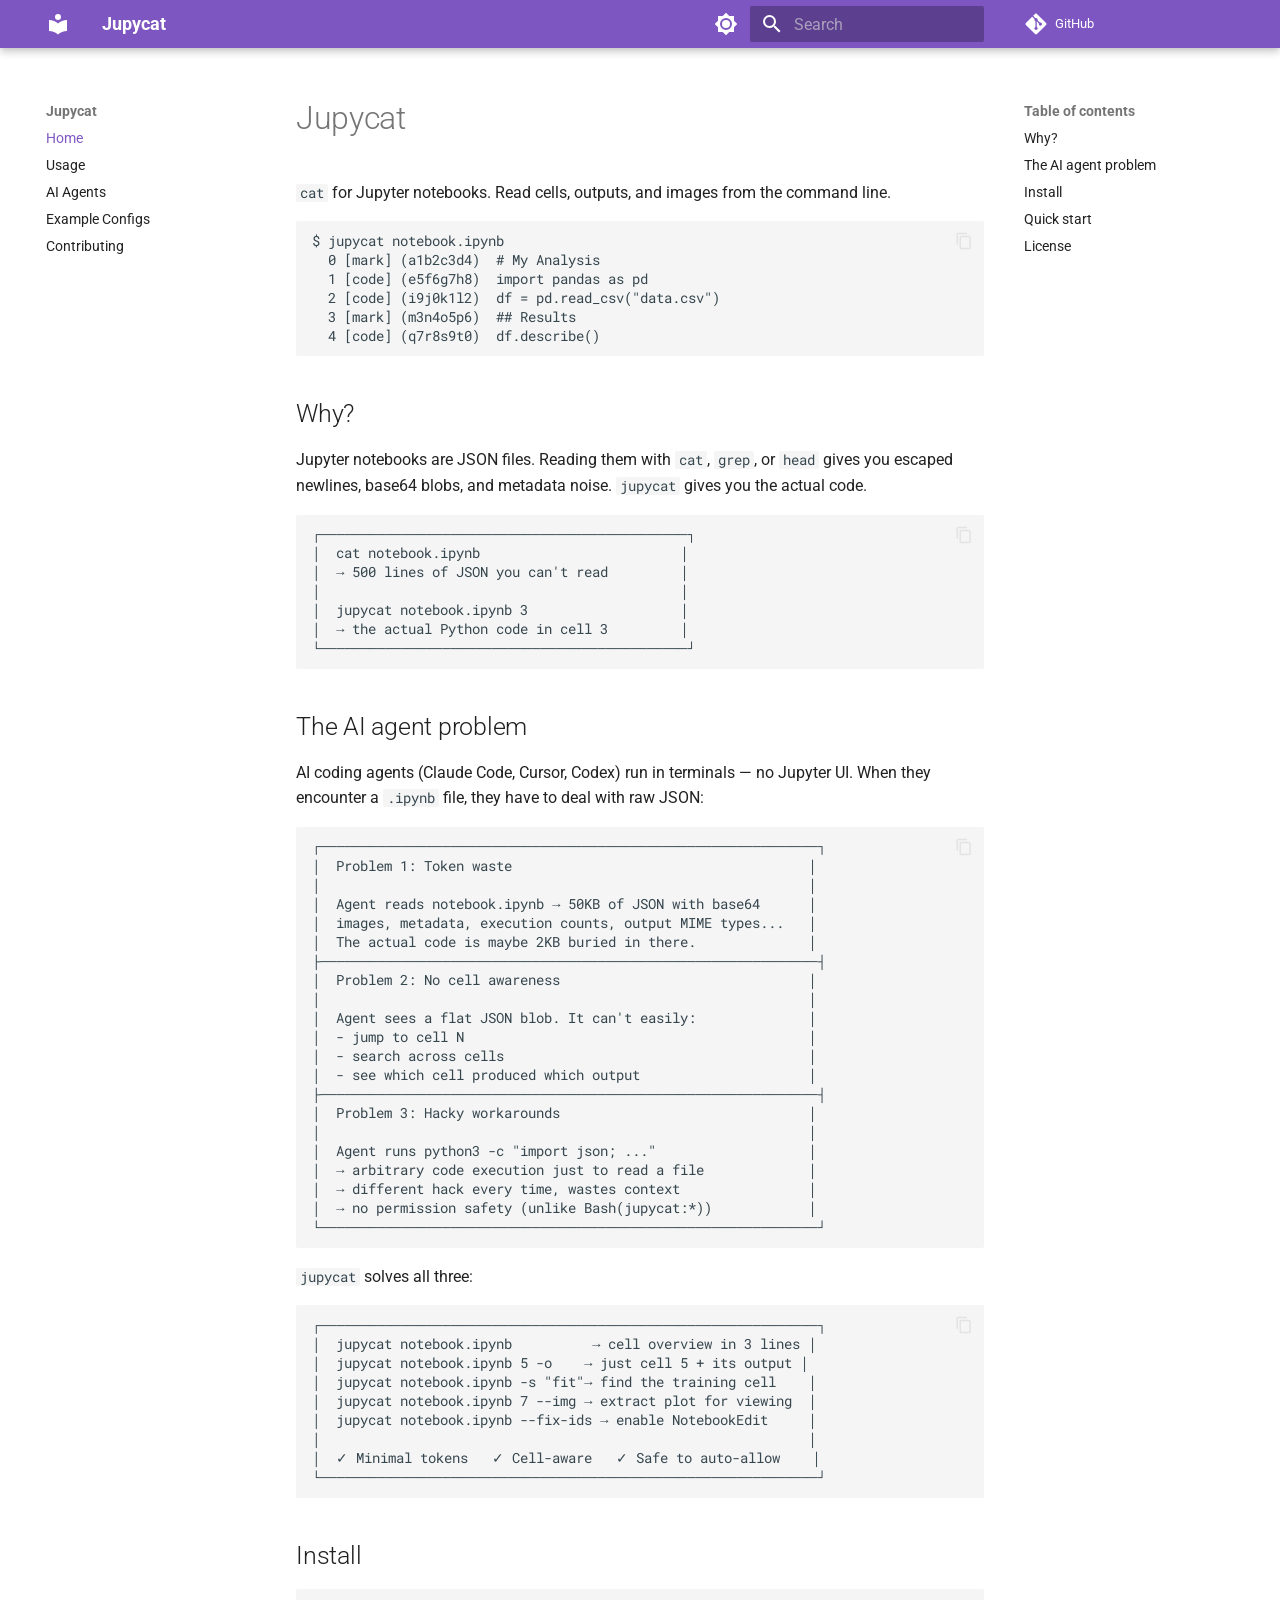
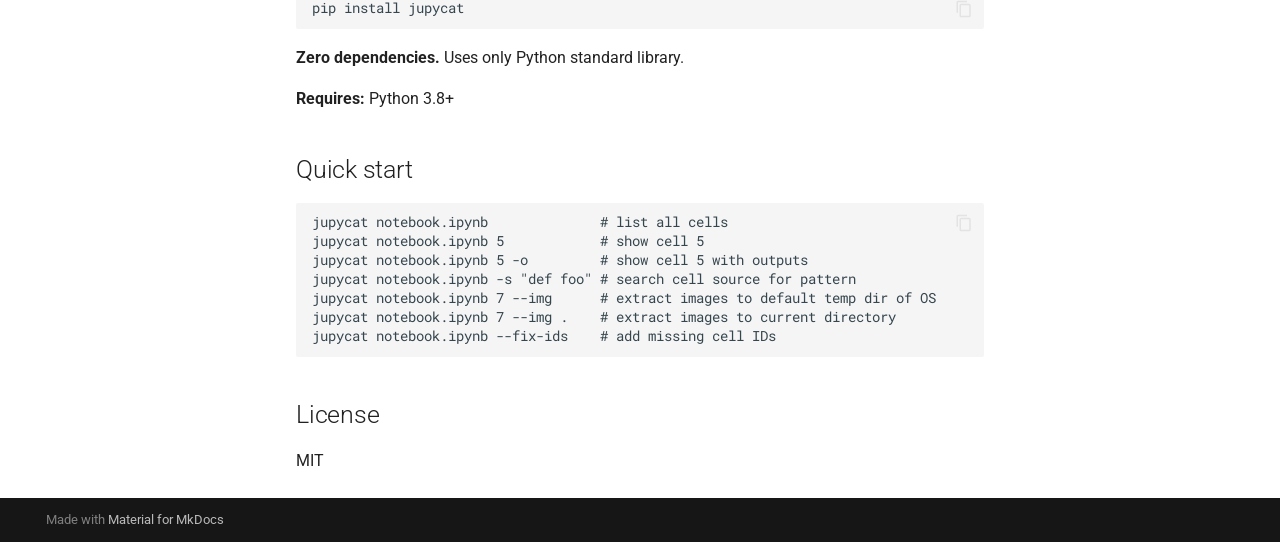
==== commit 8882e3a4: "Deployed b56c5b0 with MkDocs version: 1.6.1" ====
--- a/index.html
+++ b/index.html
@@ -708,7 +708,7 @@
     
       
       
-      <script id="__config" type="application/json">{"annotate": null, "base": ".", "features": [], "search": "assets/javascripts/workers/search.2c215733.min.js", "tags": null, "translations": {"clipboard.copied": "Copied to clipboard", "clipboard.copy": "Copy to clipboard", "search.result.more.one": "1 more on this page", "search.result.more.other": "# more on this page", "search.result.none": "No matching documents", "search.result.one": "1 matching document", "search.result.other": "# matching documents", "search.result.placeholder": "Type to start searching", "search.result.term.missing": "Missing", "select.version": "Select version"}, "version": null}</script>
+      <script id="__config" type="application/json">{"annotate": null, "base": ".", "features": ["content.code.copy"], "search": "assets/javascripts/workers/search.2c215733.min.js", "tags": null, "translations": {"clipboard.copied": "Copied to clipboard", "clipboard.copy": "Copy to clipboard", "search.result.more.one": "1 more on this page", "search.result.more.other": "# more on this page", "search.result.none": "No matching documents", "search.result.one": "1 matching document", "search.result.other": "# matching documents", "search.result.placeholder": "Type to start searching", "search.result.term.missing": "Missing", "select.version": "Select version"}, "version": null}</script>
     
     
       <script src="assets/javascripts/bundle.79ae519e.min.js"></script>
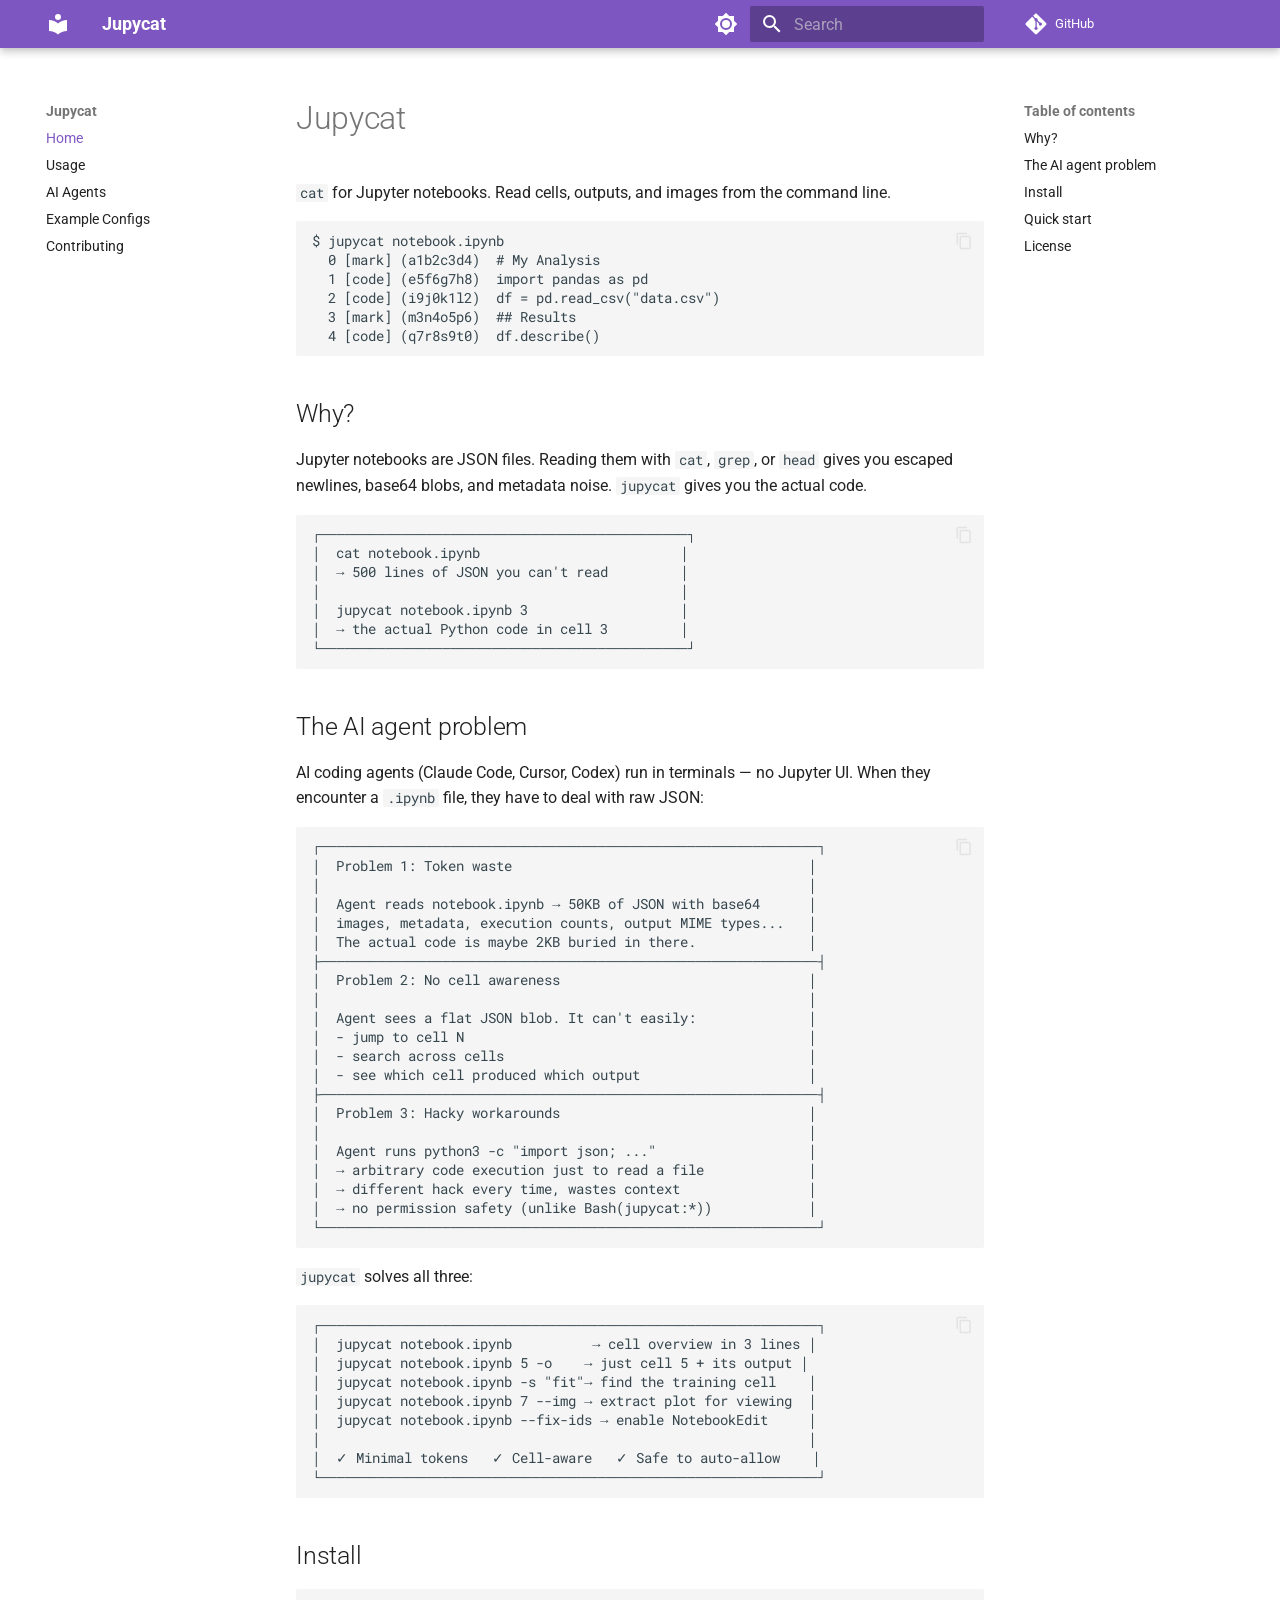
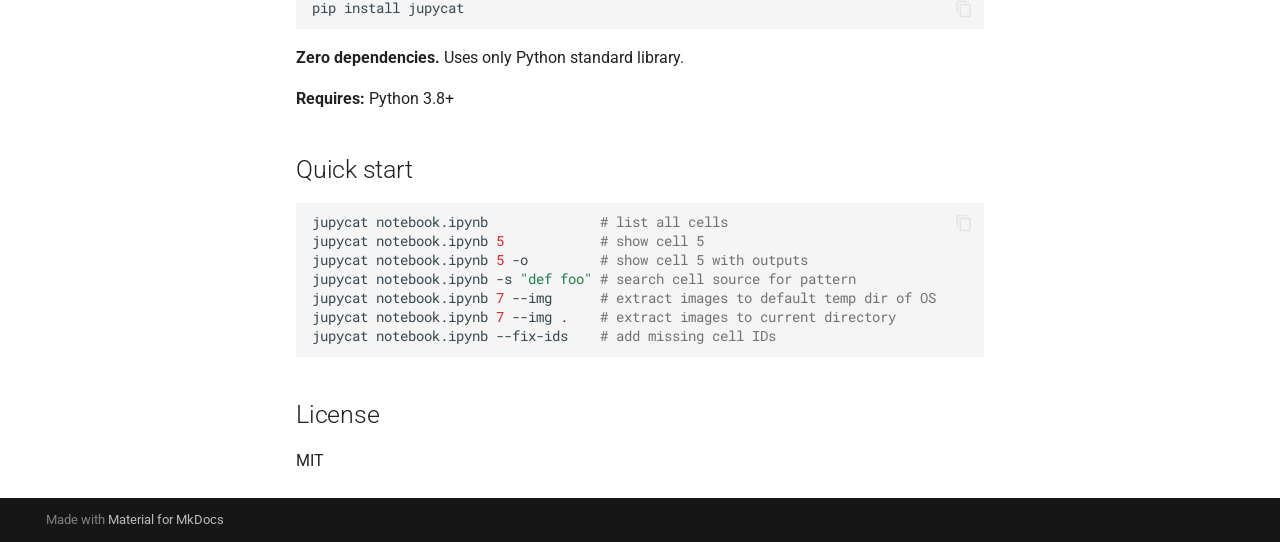
==== commit 722782ac: "Deployed 8ec4bc5 with MkDocs version: 1.6.1" ====
--- a/index.html
+++ b/index.html
@@ -591,72 +591,72 @@
 
 <h1 id="jupycat">Jupycat</h1>
 <p><code>cat</code> for Jupyter notebooks. Read cells, outputs, and images from the command line.</p>
-<pre><code>$ jupycat notebook.ipynb
-  0 [mark] (a1b2c3d4)  # My Analysis
-  1 [code] (e5f6g7h8)  import pandas as pd
-  2 [code] (i9j0k1l2)  df = pd.read_csv(&quot;data.csv&quot;)
-  3 [mark] (m3n4o5p6)  ## Results
-  4 [code] (q7r8s9t0)  df.describe()
-</code></pre>
+<div class="highlight"><pre><span></span><code><a id="__codelineno-0-1" name="__codelineno-0-1" href="#__codelineno-0-1"></a>$ jupycat notebook.ipynb
+<a id="__codelineno-0-2" name="__codelineno-0-2" href="#__codelineno-0-2"></a>  0 [mark] (a1b2c3d4)  # My Analysis
+<a id="__codelineno-0-3" name="__codelineno-0-3" href="#__codelineno-0-3"></a>  1 [code] (e5f6g7h8)  import pandas as pd
+<a id="__codelineno-0-4" name="__codelineno-0-4" href="#__codelineno-0-4"></a>  2 [code] (i9j0k1l2)  df = pd.read_csv(&quot;data.csv&quot;)
+<a id="__codelineno-0-5" name="__codelineno-0-5" href="#__codelineno-0-5"></a>  3 [mark] (m3n4o5p6)  ## Results
+<a id="__codelineno-0-6" name="__codelineno-0-6" href="#__codelineno-0-6"></a>  4 [code] (q7r8s9t0)  df.describe()
+</code></pre></div>
 <h2 id="why">Why?</h2>
 <p>Jupyter notebooks are JSON files. Reading them with <code>cat</code>, <code>grep</code>, or <code>head</code> gives you escaped newlines, base64 blobs, and metadata noise. <code>jupycat</code> gives you the actual code.</p>
-<pre><code>┌─────────────────────────────────────────────┐
-│  cat notebook.ipynb                         │
-│  → 500 lines of JSON you can't read         │
-│                                             │
-│  jupycat notebook.ipynb 3                   │
-│  → the actual Python code in cell 3         │
-└─────────────────────────────────────────────┘
-</code></pre>
+<div class="highlight"><pre><span></span><code><a id="__codelineno-1-1" name="__codelineno-1-1" href="#__codelineno-1-1"></a>┌─────────────────────────────────────────────┐
+<a id="__codelineno-1-2" name="__codelineno-1-2" href="#__codelineno-1-2"></a>│  cat notebook.ipynb                         │
+<a id="__codelineno-1-3" name="__codelineno-1-3" href="#__codelineno-1-3"></a>│  → 500 lines of JSON you can&#39;t read         │
+<a id="__codelineno-1-4" name="__codelineno-1-4" href="#__codelineno-1-4"></a>│                                             │
+<a id="__codelineno-1-5" name="__codelineno-1-5" href="#__codelineno-1-5"></a>│  jupycat notebook.ipynb 3                   │
+<a id="__codelineno-1-6" name="__codelineno-1-6" href="#__codelineno-1-6"></a>│  → the actual Python code in cell 3         │
+<a id="__codelineno-1-7" name="__codelineno-1-7" href="#__codelineno-1-7"></a>└─────────────────────────────────────────────┘
+</code></pre></div>
 <h2 id="the-ai-agent-problem">The AI agent problem</h2>
 <p>AI coding agents (Claude Code, Cursor, Codex) run in terminals — no Jupyter UI. When they encounter a <code>.ipynb</code> file, they have to deal with raw JSON:</p>
-<pre><code>┌─────────────────────────────────────────────────────────────┐
-│  Problem 1: Token waste                                     │
-│                                                             │
-│  Agent reads notebook.ipynb → 50KB of JSON with base64      │
-│  images, metadata, execution counts, output MIME types...   │
-│  The actual code is maybe 2KB buried in there.              │
-├─────────────────────────────────────────────────────────────┤
-│  Problem 2: No cell awareness                               │
-│                                                             │
-│  Agent sees a flat JSON blob. It can't easily:              │
-│  - jump to cell N                                           │
-│  - search across cells                                      │
-│  - see which cell produced which output                     │
-├─────────────────────────────────────────────────────────────┤
-│  Problem 3: Hacky workarounds                               │
-│                                                             │
-│  Agent runs python3 -c &quot;import json; ...&quot;                   │
-│  → arbitrary code execution just to read a file             │
-│  → different hack every time, wastes context                │
-│  → no permission safety (unlike Bash(jupycat:*))            │
-└─────────────────────────────────────────────────────────────┘
-</code></pre>
+<div class="highlight"><pre><span></span><code><a id="__codelineno-2-1" name="__codelineno-2-1" href="#__codelineno-2-1"></a>┌─────────────────────────────────────────────────────────────┐
+<a id="__codelineno-2-2" name="__codelineno-2-2" href="#__codelineno-2-2"></a>│  Problem 1: Token waste                                     │
+<a id="__codelineno-2-3" name="__codelineno-2-3" href="#__codelineno-2-3"></a>│                                                             │
+<a id="__codelineno-2-4" name="__codelineno-2-4" href="#__codelineno-2-4"></a>│  Agent reads notebook.ipynb → 50KB of JSON with base64      │
+<a id="__codelineno-2-5" name="__codelineno-2-5" href="#__codelineno-2-5"></a>│  images, metadata, execution counts, output MIME types...   │
+<a id="__codelineno-2-6" name="__codelineno-2-6" href="#__codelineno-2-6"></a>│  The actual code is maybe 2KB buried in there.              │
+<a id="__codelineno-2-7" name="__codelineno-2-7" href="#__codelineno-2-7"></a>├─────────────────────────────────────────────────────────────┤
+<a id="__codelineno-2-8" name="__codelineno-2-8" href="#__codelineno-2-8"></a>│  Problem 2: No cell awareness                               │
+<a id="__codelineno-2-9" name="__codelineno-2-9" href="#__codelineno-2-9"></a>│                                                             │
+<a id="__codelineno-2-10" name="__codelineno-2-10" href="#__codelineno-2-10"></a>│  Agent sees a flat JSON blob. It can&#39;t easily:              │
+<a id="__codelineno-2-11" name="__codelineno-2-11" href="#__codelineno-2-11"></a>│  - jump to cell N                                           │
+<a id="__codelineno-2-12" name="__codelineno-2-12" href="#__codelineno-2-12"></a>│  - search across cells                                      │
+<a id="__codelineno-2-13" name="__codelineno-2-13" href="#__codelineno-2-13"></a>│  - see which cell produced which output                     │
+<a id="__codelineno-2-14" name="__codelineno-2-14" href="#__codelineno-2-14"></a>├─────────────────────────────────────────────────────────────┤
+<a id="__codelineno-2-15" name="__codelineno-2-15" href="#__codelineno-2-15"></a>│  Problem 3: Hacky workarounds                               │
+<a id="__codelineno-2-16" name="__codelineno-2-16" href="#__codelineno-2-16"></a>│                                                             │
+<a id="__codelineno-2-17" name="__codelineno-2-17" href="#__codelineno-2-17"></a>│  Agent runs python3 -c &quot;import json; ...&quot;                   │
+<a id="__codelineno-2-18" name="__codelineno-2-18" href="#__codelineno-2-18"></a>│  → arbitrary code execution just to read a file             │
+<a id="__codelineno-2-19" name="__codelineno-2-19" href="#__codelineno-2-19"></a>│  → different hack every time, wastes context                │
+<a id="__codelineno-2-20" name="__codelineno-2-20" href="#__codelineno-2-20"></a>│  → no permission safety (unlike Bash(jupycat:*))            │
+<a id="__codelineno-2-21" name="__codelineno-2-21" href="#__codelineno-2-21"></a>└─────────────────────────────────────────────────────────────┘
+</code></pre></div>
 <p><code>jupycat</code> solves all three:</p>
-<pre><code>┌─────────────────────────────────────────────────────────────┐
-│  jupycat notebook.ipynb          → cell overview in 3 lines │
-│  jupycat notebook.ipynb 5 -o    → just cell 5 + its output │
-│  jupycat notebook.ipynb -s &quot;fit&quot;→ find the training cell    │
-│  jupycat notebook.ipynb 7 --img → extract plot for viewing  │
-│  jupycat notebook.ipynb --fix-ids → enable NotebookEdit     │
-│                                                             │
-│  ✓ Minimal tokens   ✓ Cell-aware   ✓ Safe to auto-allow    │
-└─────────────────────────────────────────────────────────────┘
-</code></pre>
+<div class="highlight"><pre><span></span><code><a id="__codelineno-3-1" name="__codelineno-3-1" href="#__codelineno-3-1"></a>┌─────────────────────────────────────────────────────────────┐
+<a id="__codelineno-3-2" name="__codelineno-3-2" href="#__codelineno-3-2"></a>│  jupycat notebook.ipynb          → cell overview in 3 lines │
+<a id="__codelineno-3-3" name="__codelineno-3-3" href="#__codelineno-3-3"></a>│  jupycat notebook.ipynb 5 -o    → just cell 5 + its output │
+<a id="__codelineno-3-4" name="__codelineno-3-4" href="#__codelineno-3-4"></a>│  jupycat notebook.ipynb -s &quot;fit&quot;→ find the training cell    │
+<a id="__codelineno-3-5" name="__codelineno-3-5" href="#__codelineno-3-5"></a>│  jupycat notebook.ipynb 7 --img → extract plot for viewing  │
+<a id="__codelineno-3-6" name="__codelineno-3-6" href="#__codelineno-3-6"></a>│  jupycat notebook.ipynb --fix-ids → enable NotebookEdit     │
+<a id="__codelineno-3-7" name="__codelineno-3-7" href="#__codelineno-3-7"></a>│                                                             │
+<a id="__codelineno-3-8" name="__codelineno-3-8" href="#__codelineno-3-8"></a>│  ✓ Minimal tokens   ✓ Cell-aware   ✓ Safe to auto-allow    │
+<a id="__codelineno-3-9" name="__codelineno-3-9" href="#__codelineno-3-9"></a>└─────────────────────────────────────────────────────────────┘
+</code></pre></div>
 <h2 id="install">Install</h2>
-<pre><code class="language-bash">pip install jupycat
-</code></pre>
+<div class="highlight"><pre><span></span><code><a id="__codelineno-4-1" name="__codelineno-4-1" href="#__codelineno-4-1"></a>pip<span class="w"> </span>install<span class="w"> </span>jupycat
+</code></pre></div>
 <p><strong>Zero dependencies.</strong> Uses only Python standard library.</p>
 <p><strong>Requires:</strong> Python 3.8+</p>
 <h2 id="quick-start">Quick start</h2>
-<pre><code class="language-bash">jupycat notebook.ipynb              # list all cells
-jupycat notebook.ipynb 5            # show cell 5
-jupycat notebook.ipynb 5 -o         # show cell 5 with outputs
-jupycat notebook.ipynb -s &quot;def foo&quot; # search cell source for pattern
-jupycat notebook.ipynb 7 --img      # extract images to default temp dir of OS
-jupycat notebook.ipynb 7 --img .    # extract images to current directory
-jupycat notebook.ipynb --fix-ids    # add missing cell IDs
-</code></pre>
+<div class="highlight"><pre><span></span><code><a id="__codelineno-5-1" name="__codelineno-5-1" href="#__codelineno-5-1"></a>jupycat<span class="w"> </span>notebook.ipynb<span class="w">              </span><span class="c1"># list all cells</span>
+<a id="__codelineno-5-2" name="__codelineno-5-2" href="#__codelineno-5-2"></a>jupycat<span class="w"> </span>notebook.ipynb<span class="w"> </span><span class="m">5</span><span class="w">            </span><span class="c1"># show cell 5</span>
+<a id="__codelineno-5-3" name="__codelineno-5-3" href="#__codelineno-5-3"></a>jupycat<span class="w"> </span>notebook.ipynb<span class="w"> </span><span class="m">5</span><span class="w"> </span>-o<span class="w">         </span><span class="c1"># show cell 5 with outputs</span>
+<a id="__codelineno-5-4" name="__codelineno-5-4" href="#__codelineno-5-4"></a>jupycat<span class="w"> </span>notebook.ipynb<span class="w"> </span>-s<span class="w"> </span><span class="s2">&quot;def foo&quot;</span><span class="w"> </span><span class="c1"># search cell source for pattern</span>
+<a id="__codelineno-5-5" name="__codelineno-5-5" href="#__codelineno-5-5"></a>jupycat<span class="w"> </span>notebook.ipynb<span class="w"> </span><span class="m">7</span><span class="w"> </span>--img<span class="w">      </span><span class="c1"># extract images to default temp dir of OS</span>
+<a id="__codelineno-5-6" name="__codelineno-5-6" href="#__codelineno-5-6"></a>jupycat<span class="w"> </span>notebook.ipynb<span class="w"> </span><span class="m">7</span><span class="w"> </span>--img<span class="w"> </span>.<span class="w">    </span><span class="c1"># extract images to current directory</span>
+<a id="__codelineno-5-7" name="__codelineno-5-7" href="#__codelineno-5-7"></a>jupycat<span class="w"> </span>notebook.ipynb<span class="w"> </span>--fix-ids<span class="w">    </span><span class="c1"># add missing cell IDs</span>
+</code></pre></div>
 <h2 id="license">License</h2>
 <p>MIT</p>
 
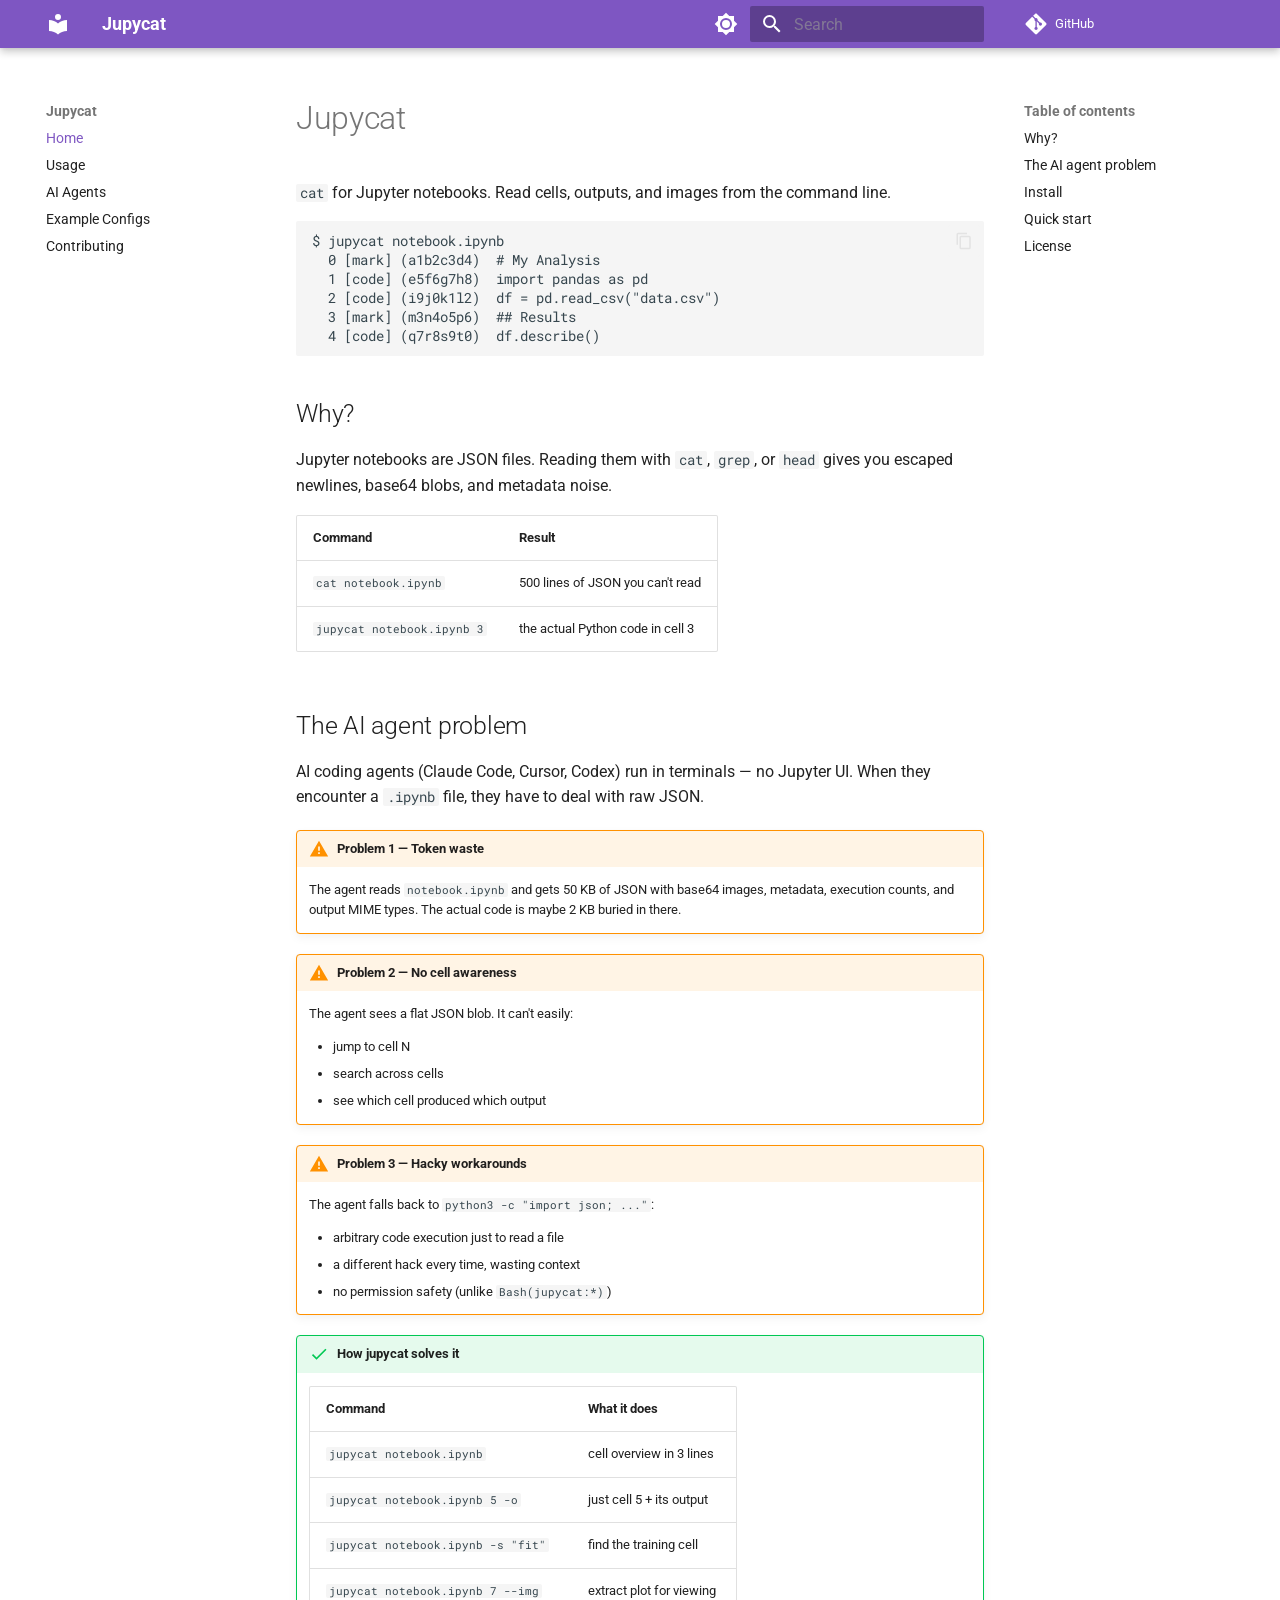
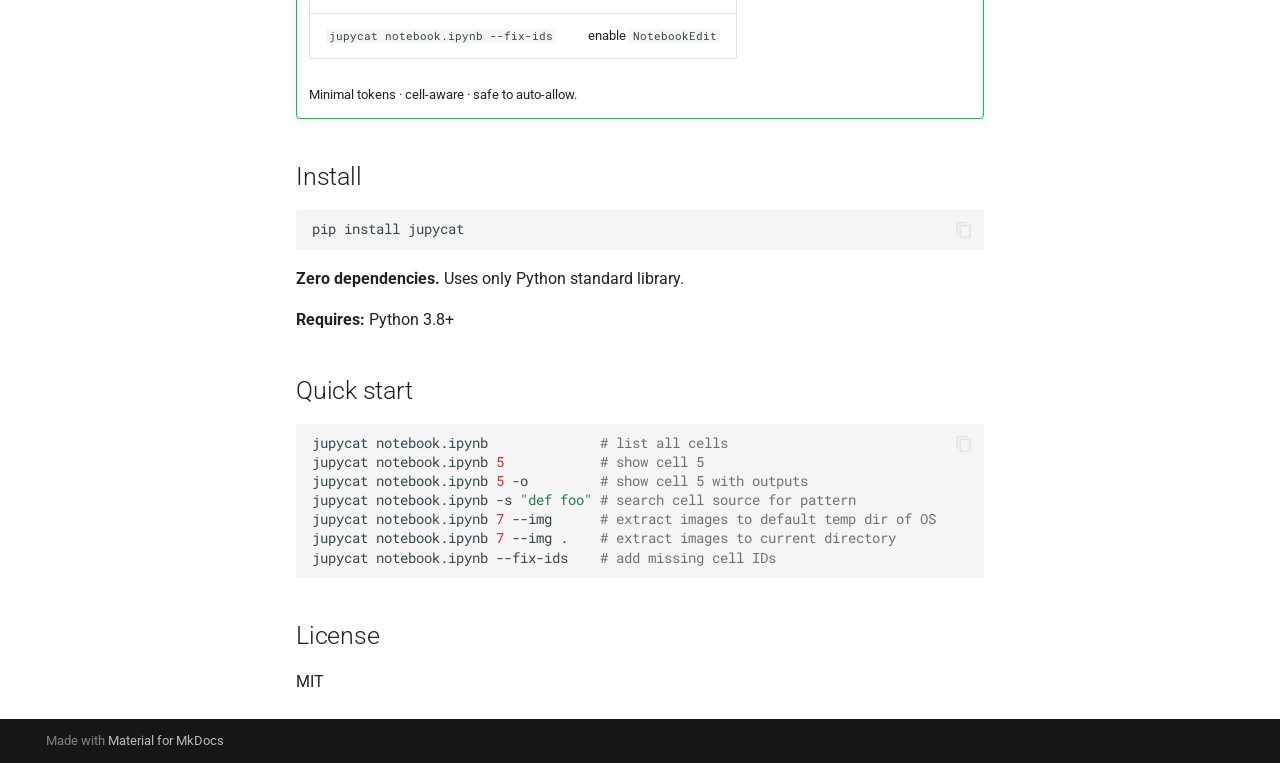
==== commit 5871388a: "Deployed dc686b4 with MkDocs version: 1.6.1" ====
--- a/index.html
+++ b/index.html
@@ -50,6 +50,8 @@
         <style>:root{--md-text-font:"Roboto";--md-code-font:"Roboto Mono"}</style>
       
     
+    
+      <link rel="stylesheet" href="stylesheets/extra.css">
     
     <script>__md_scope=new URL(".",location),__md_hash=e=>[...e].reduce(((e,_)=>(e<<5)-e+_.charCodeAt(0)),0),__md_get=(e,_=localStorage,t=__md_scope)=>JSON.parse(_.getItem(t.pathname+"."+e)),__md_set=(e,_,t=localStorage,a=__md_scope)=>{try{t.setItem(a.pathname+"."+e,JSON.stringify(_))}catch(e){}}</script>
     
@@ -599,63 +601,96 @@
 <a id="__codelineno-0-6" name="__codelineno-0-6" href="#__codelineno-0-6"></a>  4 [code] (q7r8s9t0)  df.describe()
 </code></pre></div>
 <h2 id="why">Why?</h2>
-<p>Jupyter notebooks are JSON files. Reading them with <code>cat</code>, <code>grep</code>, or <code>head</code> gives you escaped newlines, base64 blobs, and metadata noise. <code>jupycat</code> gives you the actual code.</p>
-<div class="highlight"><pre><span></span><code><a id="__codelineno-1-1" name="__codelineno-1-1" href="#__codelineno-1-1"></a>┌─────────────────────────────────────────────┐
-<a id="__codelineno-1-2" name="__codelineno-1-2" href="#__codelineno-1-2"></a>│  cat notebook.ipynb                         │
-<a id="__codelineno-1-3" name="__codelineno-1-3" href="#__codelineno-1-3"></a>│  → 500 lines of JSON you can&#39;t read         │
-<a id="__codelineno-1-4" name="__codelineno-1-4" href="#__codelineno-1-4"></a>│                                             │
-<a id="__codelineno-1-5" name="__codelineno-1-5" href="#__codelineno-1-5"></a>│  jupycat notebook.ipynb 3                   │
-<a id="__codelineno-1-6" name="__codelineno-1-6" href="#__codelineno-1-6"></a>│  → the actual Python code in cell 3         │
-<a id="__codelineno-1-7" name="__codelineno-1-7" href="#__codelineno-1-7"></a>└─────────────────────────────────────────────┘
-</code></pre></div>
+<p>Jupyter notebooks are JSON files. Reading them with <code>cat</code>, <code>grep</code>, or <code>head</code> gives you escaped newlines, base64 blobs, and metadata noise.</p>
+<table>
+<thead>
+<tr>
+<th>Command</th>
+<th>Result</th>
+</tr>
+</thead>
+<tbody>
+<tr>
+<td><code>cat notebook.ipynb</code></td>
+<td>500 lines of JSON you can't read</td>
+</tr>
+<tr>
+<td><code>jupycat notebook.ipynb 3</code></td>
+<td>the actual Python code in cell 3</td>
+</tr>
+</tbody>
+</table>
 <h2 id="the-ai-agent-problem">The AI agent problem</h2>
-<p>AI coding agents (Claude Code, Cursor, Codex) run in terminals — no Jupyter UI. When they encounter a <code>.ipynb</code> file, they have to deal with raw JSON:</p>
-<div class="highlight"><pre><span></span><code><a id="__codelineno-2-1" name="__codelineno-2-1" href="#__codelineno-2-1"></a>┌─────────────────────────────────────────────────────────────┐
-<a id="__codelineno-2-2" name="__codelineno-2-2" href="#__codelineno-2-2"></a>│  Problem 1: Token waste                                     │
-<a id="__codelineno-2-3" name="__codelineno-2-3" href="#__codelineno-2-3"></a>│                                                             │
-<a id="__codelineno-2-4" name="__codelineno-2-4" href="#__codelineno-2-4"></a>│  Agent reads notebook.ipynb → 50KB of JSON with base64      │
-<a id="__codelineno-2-5" name="__codelineno-2-5" href="#__codelineno-2-5"></a>│  images, metadata, execution counts, output MIME types...   │
-<a id="__codelineno-2-6" name="__codelineno-2-6" href="#__codelineno-2-6"></a>│  The actual code is maybe 2KB buried in there.              │
-<a id="__codelineno-2-7" name="__codelineno-2-7" href="#__codelineno-2-7"></a>├─────────────────────────────────────────────────────────────┤
-<a id="__codelineno-2-8" name="__codelineno-2-8" href="#__codelineno-2-8"></a>│  Problem 2: No cell awareness                               │
-<a id="__codelineno-2-9" name="__codelineno-2-9" href="#__codelineno-2-9"></a>│                                                             │
-<a id="__codelineno-2-10" name="__codelineno-2-10" href="#__codelineno-2-10"></a>│  Agent sees a flat JSON blob. It can&#39;t easily:              │
-<a id="__codelineno-2-11" name="__codelineno-2-11" href="#__codelineno-2-11"></a>│  - jump to cell N                                           │
-<a id="__codelineno-2-12" name="__codelineno-2-12" href="#__codelineno-2-12"></a>│  - search across cells                                      │
-<a id="__codelineno-2-13" name="__codelineno-2-13" href="#__codelineno-2-13"></a>│  - see which cell produced which output                     │
-<a id="__codelineno-2-14" name="__codelineno-2-14" href="#__codelineno-2-14"></a>├─────────────────────────────────────────────────────────────┤
-<a id="__codelineno-2-15" name="__codelineno-2-15" href="#__codelineno-2-15"></a>│  Problem 3: Hacky workarounds                               │
-<a id="__codelineno-2-16" name="__codelineno-2-16" href="#__codelineno-2-16"></a>│                                                             │
-<a id="__codelineno-2-17" name="__codelineno-2-17" href="#__codelineno-2-17"></a>│  Agent runs python3 -c &quot;import json; ...&quot;                   │
-<a id="__codelineno-2-18" name="__codelineno-2-18" href="#__codelineno-2-18"></a>│  → arbitrary code execution just to read a file             │
-<a id="__codelineno-2-19" name="__codelineno-2-19" href="#__codelineno-2-19"></a>│  → different hack every time, wastes context                │
-<a id="__codelineno-2-20" name="__codelineno-2-20" href="#__codelineno-2-20"></a>│  → no permission safety (unlike Bash(jupycat:*))            │
-<a id="__codelineno-2-21" name="__codelineno-2-21" href="#__codelineno-2-21"></a>└─────────────────────────────────────────────────────────────┘
-</code></pre></div>
-<p><code>jupycat</code> solves all three:</p>
-<div class="highlight"><pre><span></span><code><a id="__codelineno-3-1" name="__codelineno-3-1" href="#__codelineno-3-1"></a>┌─────────────────────────────────────────────────────────────┐
-<a id="__codelineno-3-2" name="__codelineno-3-2" href="#__codelineno-3-2"></a>│  jupycat notebook.ipynb          → cell overview in 3 lines │
-<a id="__codelineno-3-3" name="__codelineno-3-3" href="#__codelineno-3-3"></a>│  jupycat notebook.ipynb 5 -o    → just cell 5 + its output │
-<a id="__codelineno-3-4" name="__codelineno-3-4" href="#__codelineno-3-4"></a>│  jupycat notebook.ipynb -s &quot;fit&quot;→ find the training cell    │
-<a id="__codelineno-3-5" name="__codelineno-3-5" href="#__codelineno-3-5"></a>│  jupycat notebook.ipynb 7 --img → extract plot for viewing  │
-<a id="__codelineno-3-6" name="__codelineno-3-6" href="#__codelineno-3-6"></a>│  jupycat notebook.ipynb --fix-ids → enable NotebookEdit     │
-<a id="__codelineno-3-7" name="__codelineno-3-7" href="#__codelineno-3-7"></a>│                                                             │
-<a id="__codelineno-3-8" name="__codelineno-3-8" href="#__codelineno-3-8"></a>│  ✓ Minimal tokens   ✓ Cell-aware   ✓ Safe to auto-allow    │
-<a id="__codelineno-3-9" name="__codelineno-3-9" href="#__codelineno-3-9"></a>└─────────────────────────────────────────────────────────────┘
-</code></pre></div>
+<p>AI coding agents (Claude Code, Cursor, Codex) run in terminals — no Jupyter UI. When they encounter a <code>.ipynb</code> file, they have to deal with raw JSON.</p>
+<div class="admonition warning">
+<p class="admonition-title">Problem 1 — Token waste</p>
+<p>The agent reads <code>notebook.ipynb</code> and gets 50 KB of JSON with base64 images, metadata, execution counts, and output MIME types. The actual code is maybe 2 KB buried in there.</p>
+</div>
+<div class="admonition warning">
+<p class="admonition-title">Problem 2 — No cell awareness</p>
+<p>The agent sees a flat JSON blob. It can't easily:</p>
+<ul>
+<li>jump to cell N</li>
+<li>search across cells</li>
+<li>see which cell produced which output</li>
+</ul>
+</div>
+<div class="admonition warning">
+<p class="admonition-title">Problem 3 — Hacky workarounds</p>
+<p>The agent falls back to <code>python3 -c "import json; ..."</code>:</p>
+<ul>
+<li>arbitrary code execution just to read a file</li>
+<li>a different hack every time, wasting context</li>
+<li>no permission safety (unlike <code>Bash(jupycat:*)</code>)</li>
+</ul>
+</div>
+<div class="admonition success">
+<p class="admonition-title">How jupycat solves it</p>
+<table>
+<thead>
+<tr>
+<th>Command</th>
+<th>What it does</th>
+</tr>
+</thead>
+<tbody>
+<tr>
+<td><code>jupycat notebook.ipynb</code></td>
+<td>cell overview in 3 lines</td>
+</tr>
+<tr>
+<td><code>jupycat notebook.ipynb 5 -o</code></td>
+<td>just cell 5 + its output</td>
+</tr>
+<tr>
+<td><code>jupycat notebook.ipynb -s "fit"</code></td>
+<td>find the training cell</td>
+</tr>
+<tr>
+<td><code>jupycat notebook.ipynb 7 --img</code></td>
+<td>extract plot for viewing</td>
+</tr>
+<tr>
+<td><code>jupycat notebook.ipynb --fix-ids</code></td>
+<td>enable <code>NotebookEdit</code></td>
+</tr>
+</tbody>
+</table>
+<p>Minimal tokens · cell-aware · safe to auto-allow.</p>
+</div>
 <h2 id="install">Install</h2>
-<div class="highlight"><pre><span></span><code><a id="__codelineno-4-1" name="__codelineno-4-1" href="#__codelineno-4-1"></a>pip<span class="w"> </span>install<span class="w"> </span>jupycat
+<div class="highlight"><pre><span></span><code><a id="__codelineno-1-1" name="__codelineno-1-1" href="#__codelineno-1-1"></a>pip<span class="w"> </span>install<span class="w"> </span>jupycat
 </code></pre></div>
 <p><strong>Zero dependencies.</strong> Uses only Python standard library.</p>
 <p><strong>Requires:</strong> Python 3.8+</p>
 <h2 id="quick-start">Quick start</h2>
-<div class="highlight"><pre><span></span><code><a id="__codelineno-5-1" name="__codelineno-5-1" href="#__codelineno-5-1"></a>jupycat<span class="w"> </span>notebook.ipynb<span class="w">              </span><span class="c1"># list all cells</span>
-<a id="__codelineno-5-2" name="__codelineno-5-2" href="#__codelineno-5-2"></a>jupycat<span class="w"> </span>notebook.ipynb<span class="w"> </span><span class="m">5</span><span class="w">            </span><span class="c1"># show cell 5</span>
-<a id="__codelineno-5-3" name="__codelineno-5-3" href="#__codelineno-5-3"></a>jupycat<span class="w"> </span>notebook.ipynb<span class="w"> </span><span class="m">5</span><span class="w"> </span>-o<span class="w">         </span><span class="c1"># show cell 5 with outputs</span>
-<a id="__codelineno-5-4" name="__codelineno-5-4" href="#__codelineno-5-4"></a>jupycat<span class="w"> </span>notebook.ipynb<span class="w"> </span>-s<span class="w"> </span><span class="s2">&quot;def foo&quot;</span><span class="w"> </span><span class="c1"># search cell source for pattern</span>
-<a id="__codelineno-5-5" name="__codelineno-5-5" href="#__codelineno-5-5"></a>jupycat<span class="w"> </span>notebook.ipynb<span class="w"> </span><span class="m">7</span><span class="w"> </span>--img<span class="w">      </span><span class="c1"># extract images to default temp dir of OS</span>
-<a id="__codelineno-5-6" name="__codelineno-5-6" href="#__codelineno-5-6"></a>jupycat<span class="w"> </span>notebook.ipynb<span class="w"> </span><span class="m">7</span><span class="w"> </span>--img<span class="w"> </span>.<span class="w">    </span><span class="c1"># extract images to current directory</span>
-<a id="__codelineno-5-7" name="__codelineno-5-7" href="#__codelineno-5-7"></a>jupycat<span class="w"> </span>notebook.ipynb<span class="w"> </span>--fix-ids<span class="w">    </span><span class="c1"># add missing cell IDs</span>
+<div class="highlight"><pre><span></span><code><a id="__codelineno-2-1" name="__codelineno-2-1" href="#__codelineno-2-1"></a>jupycat<span class="w"> </span>notebook.ipynb<span class="w">              </span><span class="c1"># list all cells</span>
+<a id="__codelineno-2-2" name="__codelineno-2-2" href="#__codelineno-2-2"></a>jupycat<span class="w"> </span>notebook.ipynb<span class="w"> </span><span class="m">5</span><span class="w">            </span><span class="c1"># show cell 5</span>
+<a id="__codelineno-2-3" name="__codelineno-2-3" href="#__codelineno-2-3"></a>jupycat<span class="w"> </span>notebook.ipynb<span class="w"> </span><span class="m">5</span><span class="w"> </span>-o<span class="w">         </span><span class="c1"># show cell 5 with outputs</span>
+<a id="__codelineno-2-4" name="__codelineno-2-4" href="#__codelineno-2-4"></a>jupycat<span class="w"> </span>notebook.ipynb<span class="w"> </span>-s<span class="w"> </span><span class="s2">&quot;def foo&quot;</span><span class="w"> </span><span class="c1"># search cell source for pattern</span>
+<a id="__codelineno-2-5" name="__codelineno-2-5" href="#__codelineno-2-5"></a>jupycat<span class="w"> </span>notebook.ipynb<span class="w"> </span><span class="m">7</span><span class="w"> </span>--img<span class="w">      </span><span class="c1"># extract images to default temp dir of OS</span>
+<a id="__codelineno-2-6" name="__codelineno-2-6" href="#__codelineno-2-6"></a>jupycat<span class="w"> </span>notebook.ipynb<span class="w"> </span><span class="m">7</span><span class="w"> </span>--img<span class="w"> </span>.<span class="w">    </span><span class="c1"># extract images to current directory</span>
+<a id="__codelineno-2-7" name="__codelineno-2-7" href="#__codelineno-2-7"></a>jupycat<span class="w"> </span>notebook.ipynb<span class="w"> </span>--fix-ids<span class="w">    </span><span class="c1"># add missing cell IDs</span>
 </code></pre></div>
 <h2 id="license">License</h2>
 <p>MIT</p>
--- a/stylesheets/extra.css
+++ b/stylesheets/extra.css
@@ -0,0 +1,6 @@
+.md-typeset .highlight,
+.md-typeset pre > code,
+.md-typeset code {
+  border: none;
+  box-shadow: none;
+}
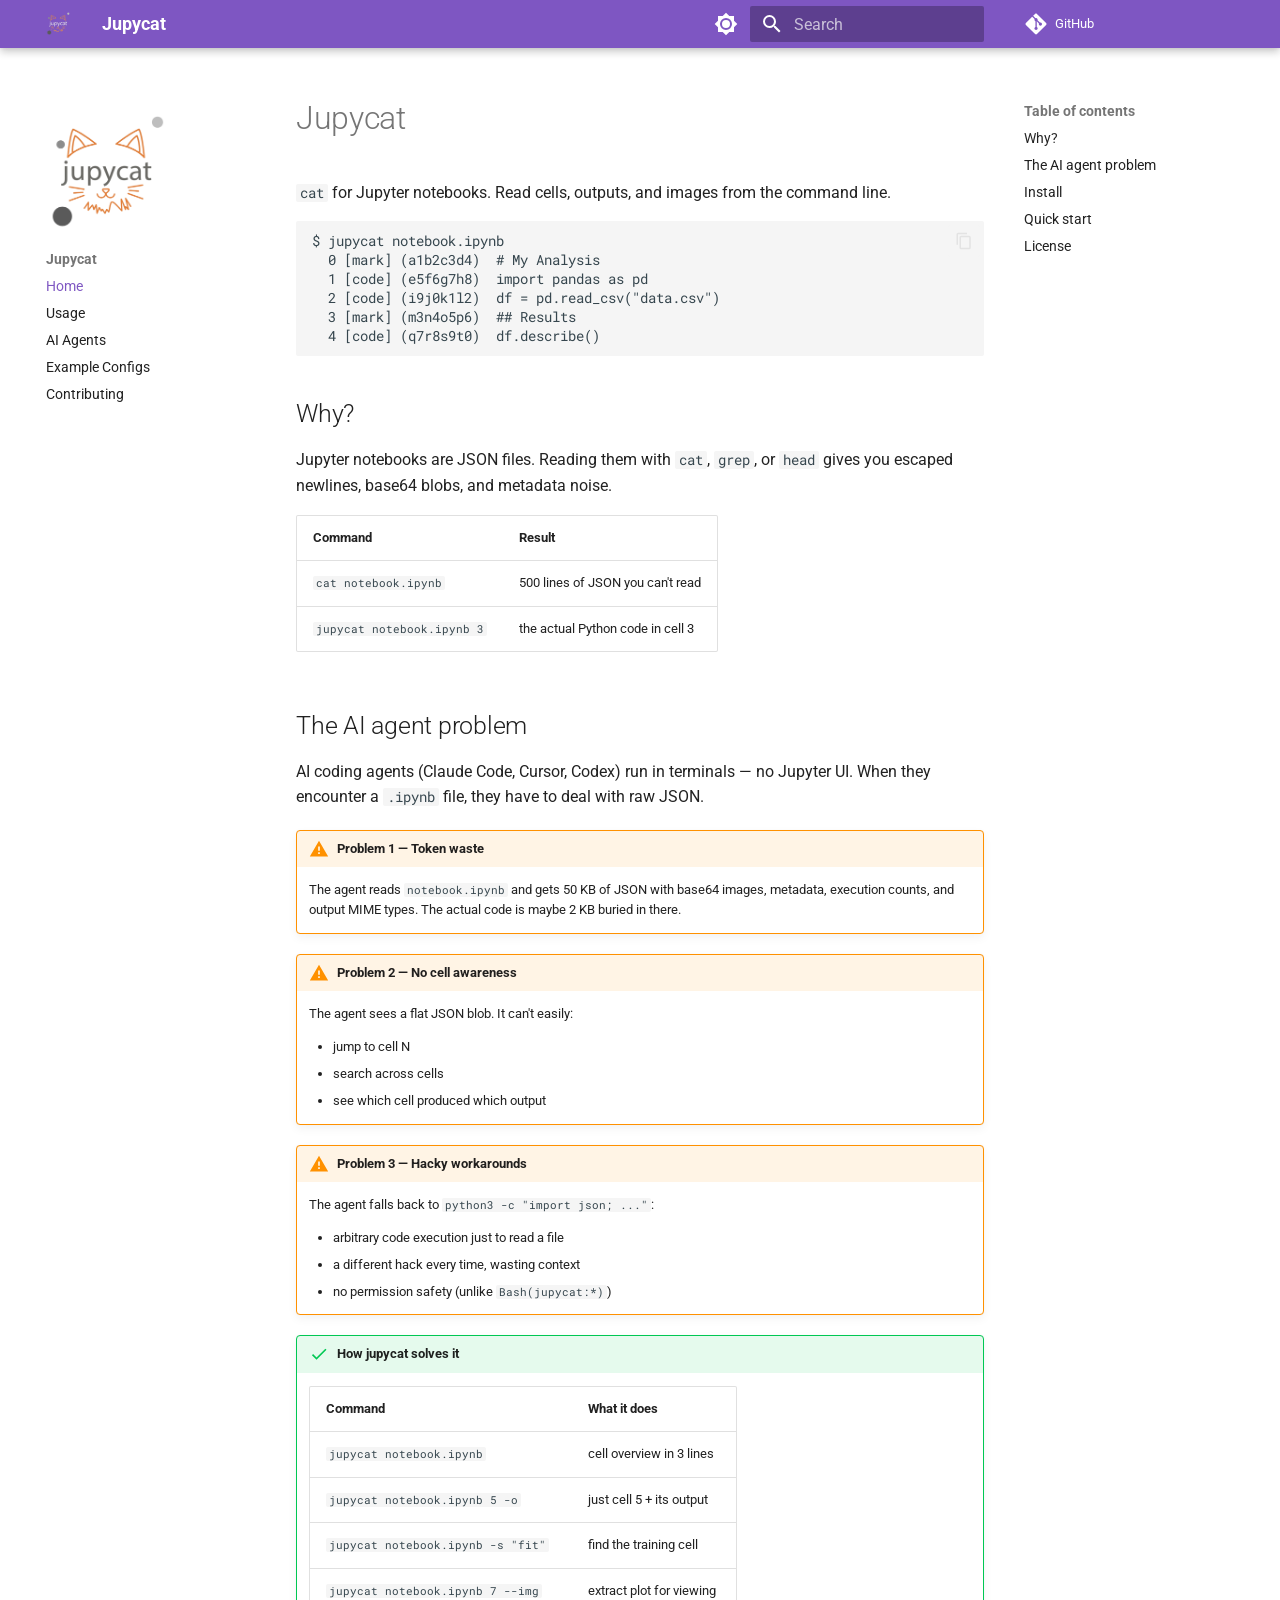
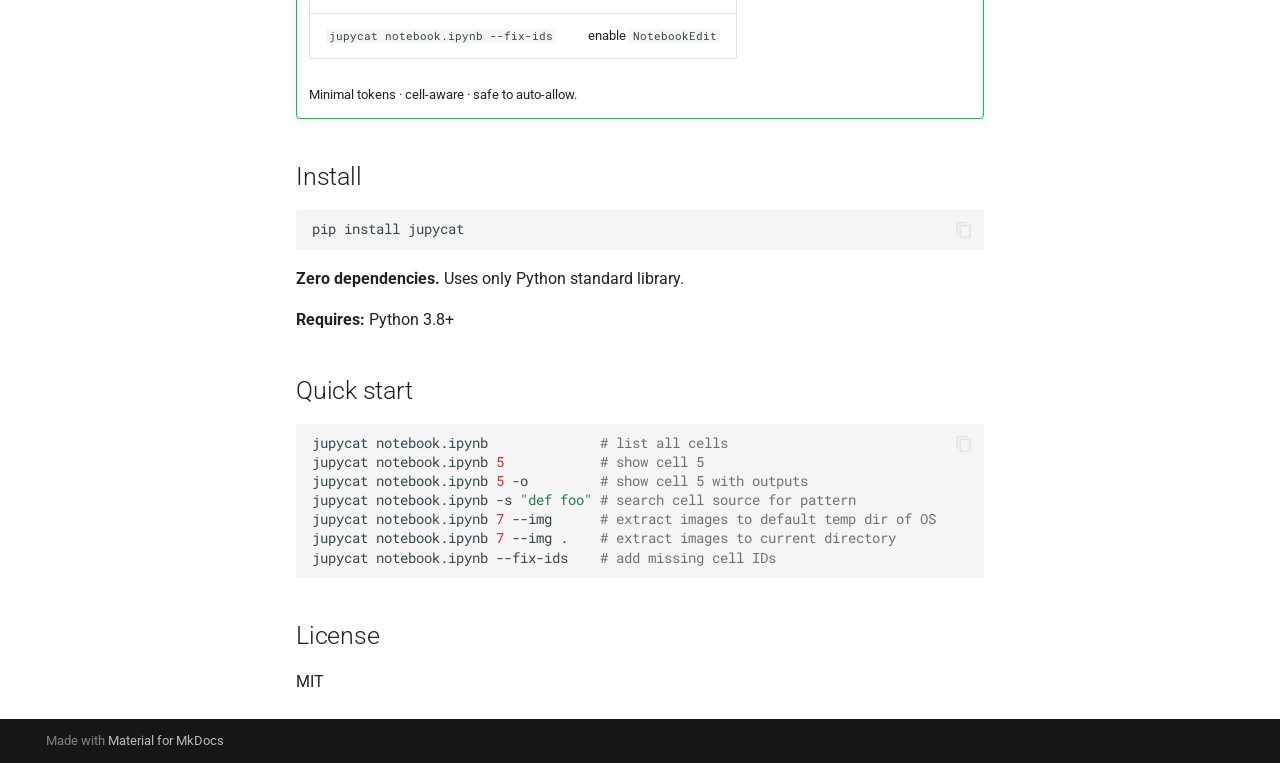
==== commit 785493e7: "Deployed b3092e5 with MkDocs version: 1.6.1" ====
--- a/index.html
+++ b/index.html
@@ -20,7 +20,7 @@
         
       
       
-      <link rel="icon" href="assets/images/favicon.png">
+      <link rel="icon" href="assets/jupycat-dark.png">
       <meta name="generator" content="mkdocs-1.6.1, mkdocs-material-9.7.6">
     
     
@@ -96,8 +96,7 @@
   <nav class="md-header__inner md-grid" aria-label="Header">
     <a href="." title="Jupycat" class="md-header__button md-logo" aria-label="Jupycat" data-md-component="logo">
       
-  
-  <svg xmlns="http://www.w3.org/2000/svg" viewBox="0 0 24 24"><path d="M12 8a3 3 0 0 0 3-3 3 3 0 0 0-3-3 3 3 0 0 0-3 3 3 3 0 0 0 3 3m0 3.54C9.64 9.35 6.5 8 3 8v11c3.5 0 6.64 1.35 9 3.54 2.36-2.19 5.5-3.54 9-3.54V8c-3.5 0-6.64 1.35-9 3.54"/></svg>
+  <img src="assets/jupycat-dark.png" alt="logo">
 
     </a>
     <label class="md-header__button md-icon" for="__drawer">
@@ -232,8 +231,7 @@
   <label class="md-nav__title" for="__drawer">
     <a href="." title="Jupycat" class="md-nav__button md-logo" aria-label="Jupycat" data-md-component="logo">
       
-  
-  <svg xmlns="http://www.w3.org/2000/svg" viewBox="0 0 24 24"><path d="M12 8a3 3 0 0 0 3-3 3 3 0 0 0-3-3 3 3 0 0 0-3 3 3 3 0 0 0 3 3m0 3.54C9.64 9.35 6.5 8 3 8v11c3.5 0 6.64 1.35 9 3.54 2.36-2.19 5.5-3.54 9-3.54V8c-3.5 0-6.64 1.35-9 3.54"/></svg>
+  <img src="assets/jupycat-dark.png" alt="logo">
 
     </a>
     Jupycat
--- a/stylesheets/extra.css
+++ b/stylesheets/extra.css
@@ -4,3 +4,18 @@
   border: none;
   box-shadow: none;
 }
+
+.md-sidebar--primary .md-sidebar__scrollwrap::before {
+  content: "";
+  display: block;
+  height: 120px;
+  margin: 0.6rem 0.6rem 0.8rem;
+  background-repeat: no-repeat;
+  background-position: left center;
+  background-size: contain;
+  background-image: url("../assets/jupycat.png");
+}
+
+[data-md-color-scheme="slate"] .md-sidebar--primary .md-sidebar__scrollwrap::before {
+  background-image: url("../assets/jupycat-dark.png");
+}
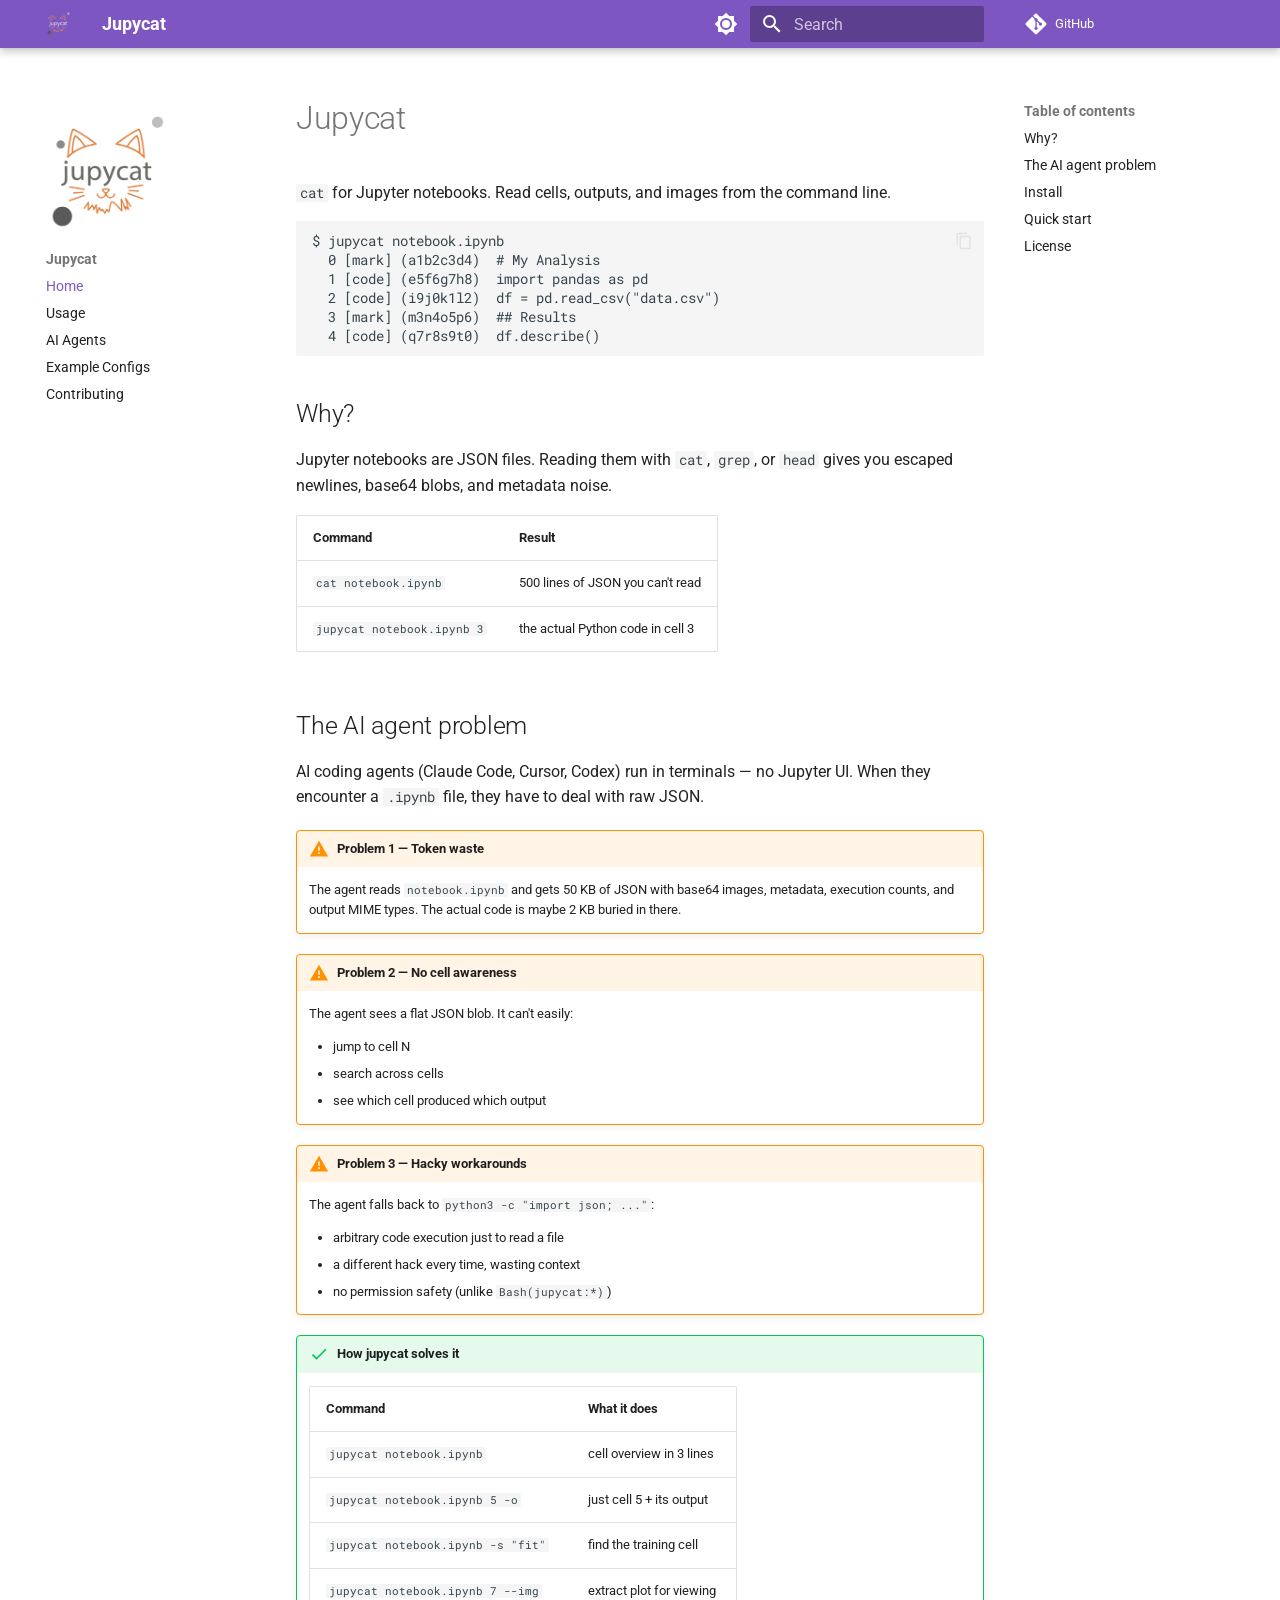
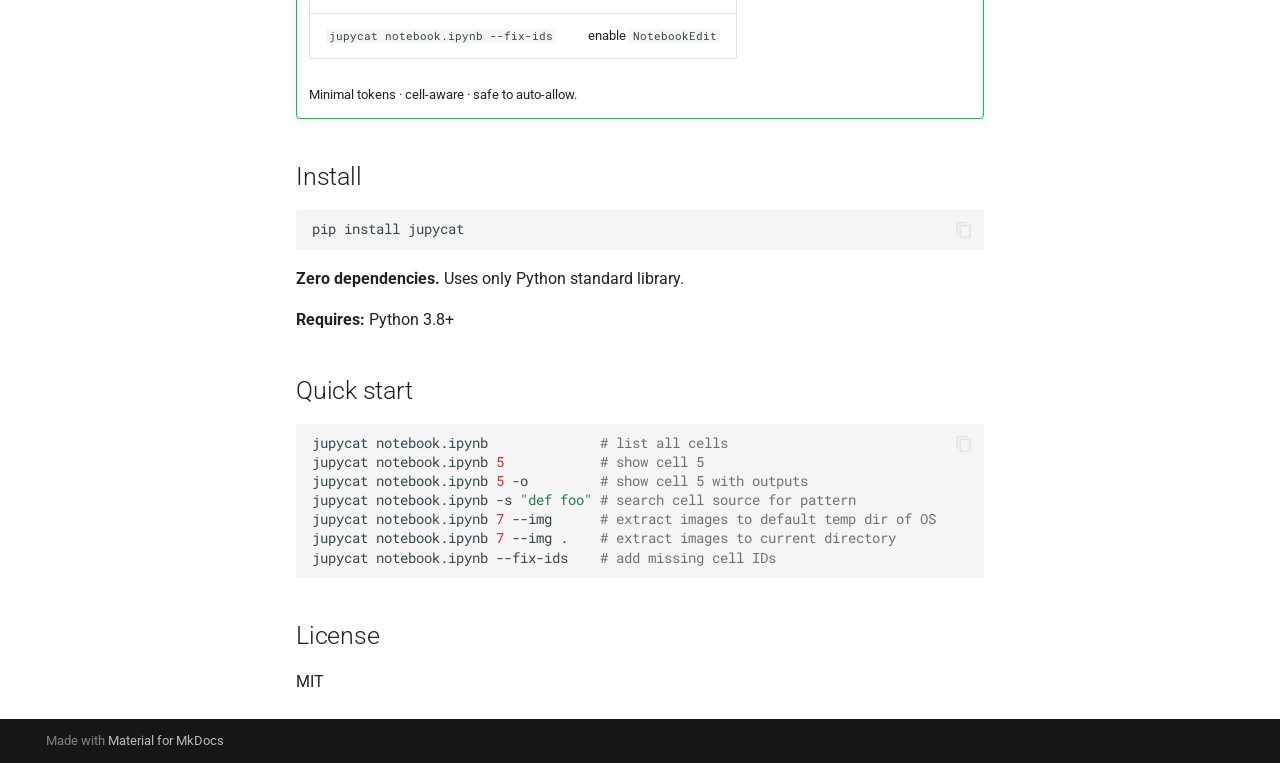
==== commit 898baeca: "Deployed e9df900 with MkDocs version: 1.6.1" ====
--- a/index.html
+++ b/index.html
@@ -59,6 +59,13 @@
 
     
     
+  
+  <meta property="og:image" content="https://ebin7joseph.github.io/jupycat/assets/social-preview.png">
+  <meta property="og:image:width" content="1280">
+  <meta property="og:image:height" content="640">
+  <meta name="twitter:card" content="summary_large_image">
+  <meta name="twitter:image" content="https://ebin7joseph.github.io/jupycat/assets/social-preview.png">
+
   </head>
   
   
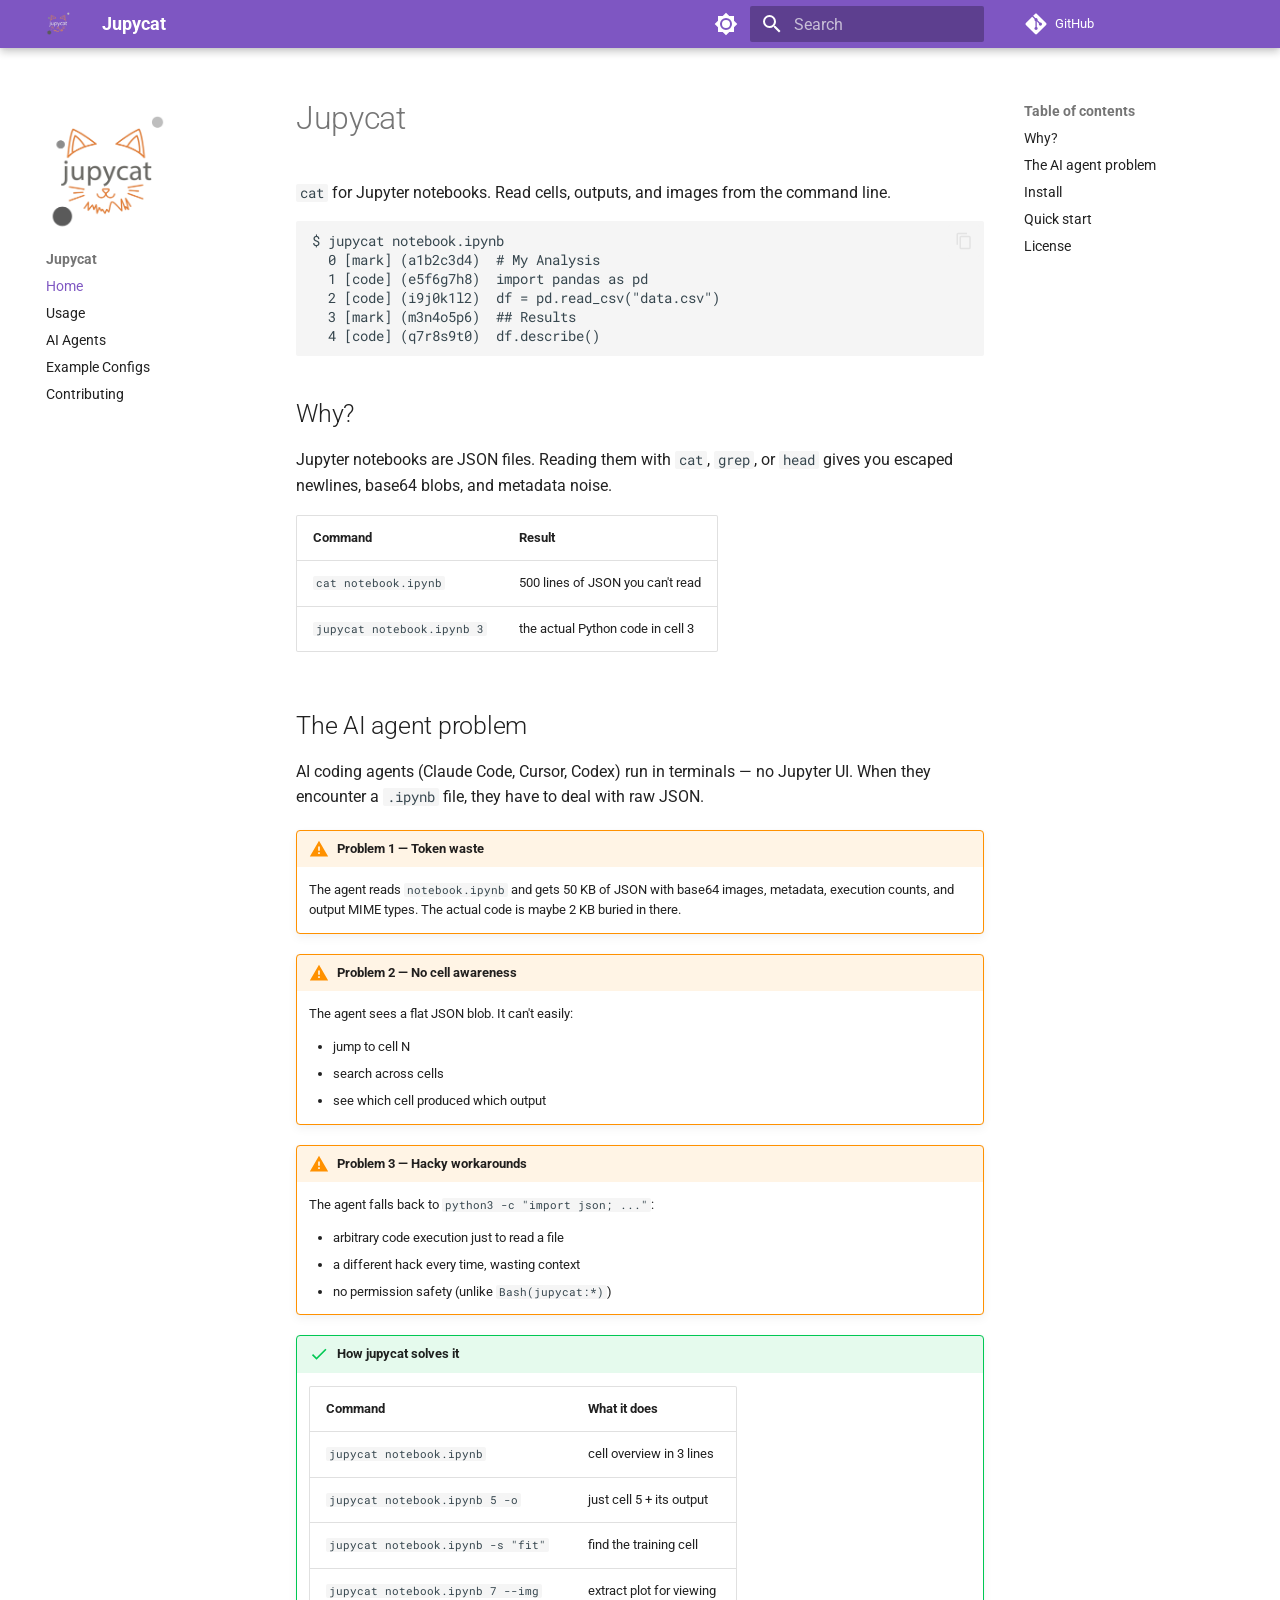
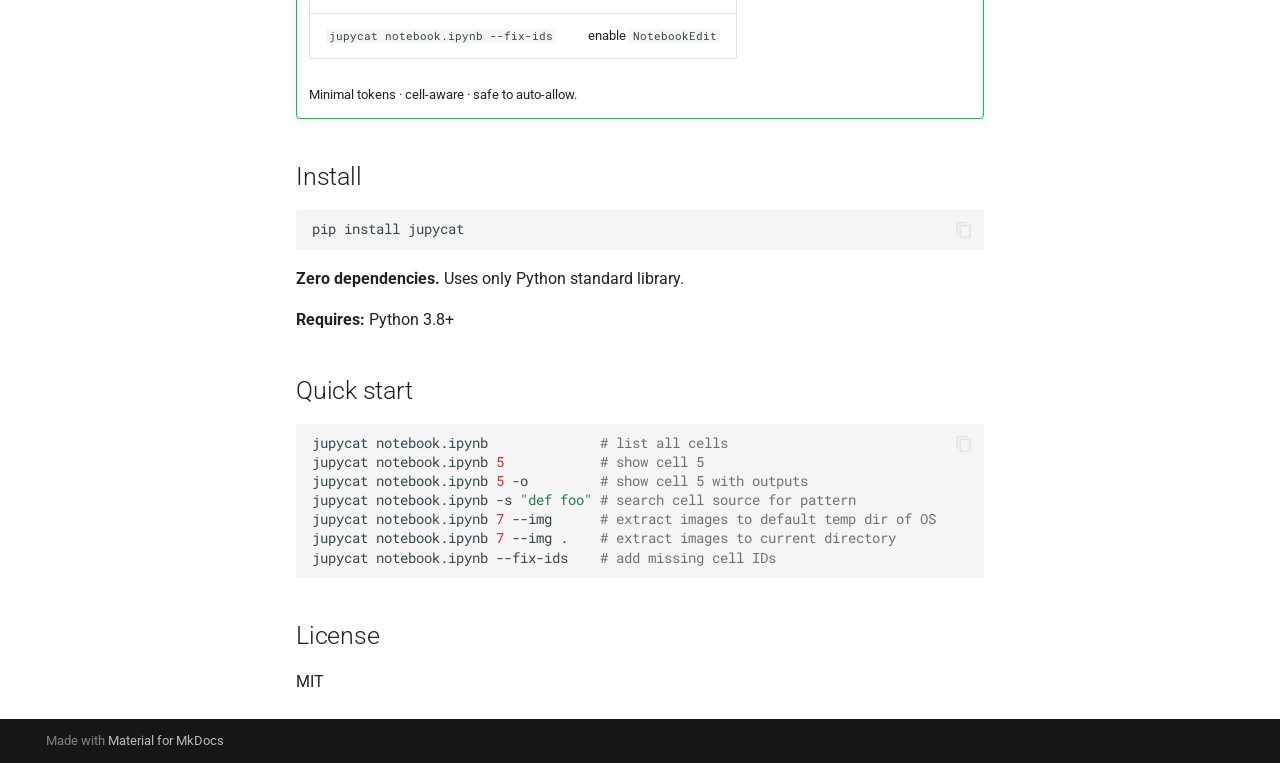
==== commit df0d95d4: "Deployed 67f31bb with MkDocs version: 1.6.1" ====
--- a/index.html
+++ b/index.html
@@ -59,11 +59,21 @@
 
     
     
-  
+  <meta name="google-site-verification" content="TKPa6dahWH8y5U5fiJBGJ7oFYZO8ncH2Aoy2oWN04as">
+  
+  
+  
+  
+  <meta property="og:type" content="website">
+  <meta property="og:title" content="Jupycat">
+  <meta property="og:description" content="cat for Jupyter notebooks">
+  <meta property="og:url" content="https://ebin7joseph.github.io/jupycat/">
   <meta property="og:image" content="https://ebin7joseph.github.io/jupycat/assets/social-preview.png">
   <meta property="og:image:width" content="1280">
   <meta property="og:image:height" content="640">
   <meta name="twitter:card" content="summary_large_image">
+  <meta name="twitter:title" content="Jupycat">
+  <meta name="twitter:description" content="cat for Jupyter notebooks">
   <meta name="twitter:image" content="https://ebin7joseph.github.io/jupycat/assets/social-preview.png">
 
   </head>
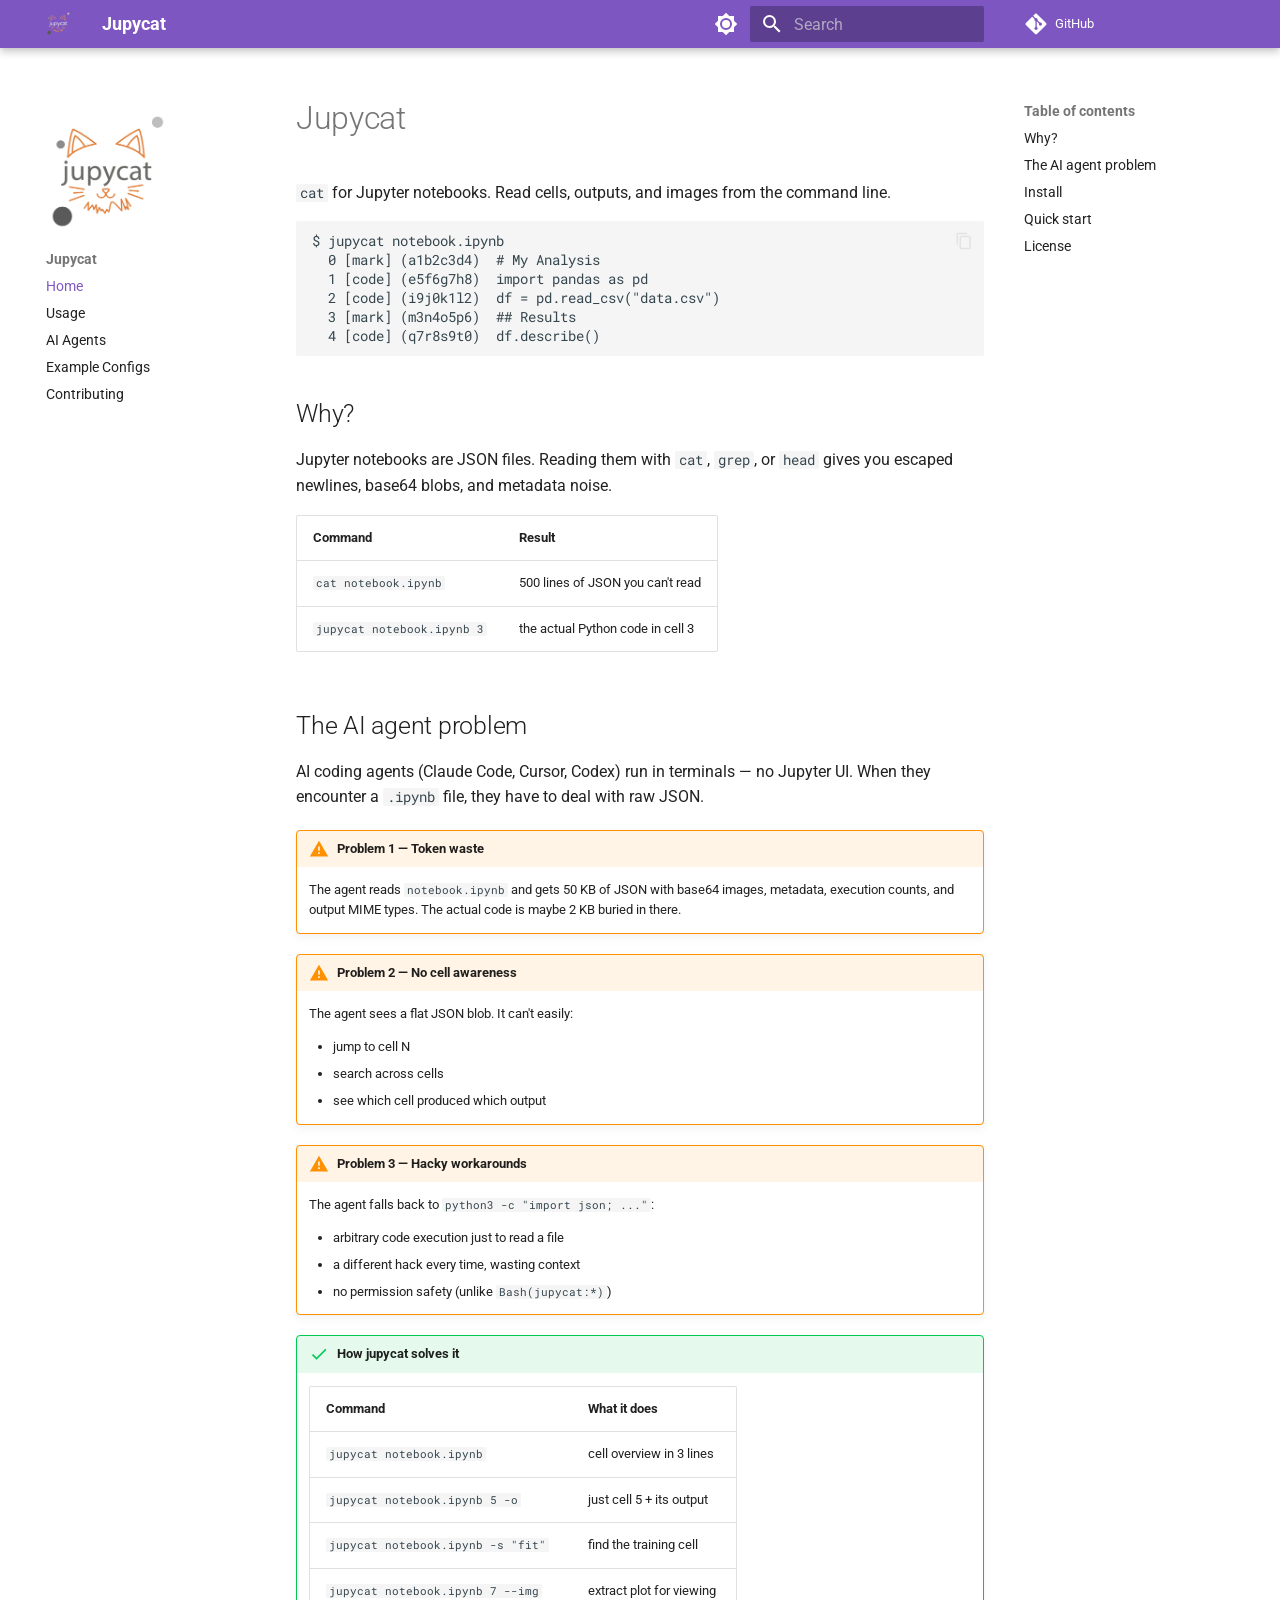
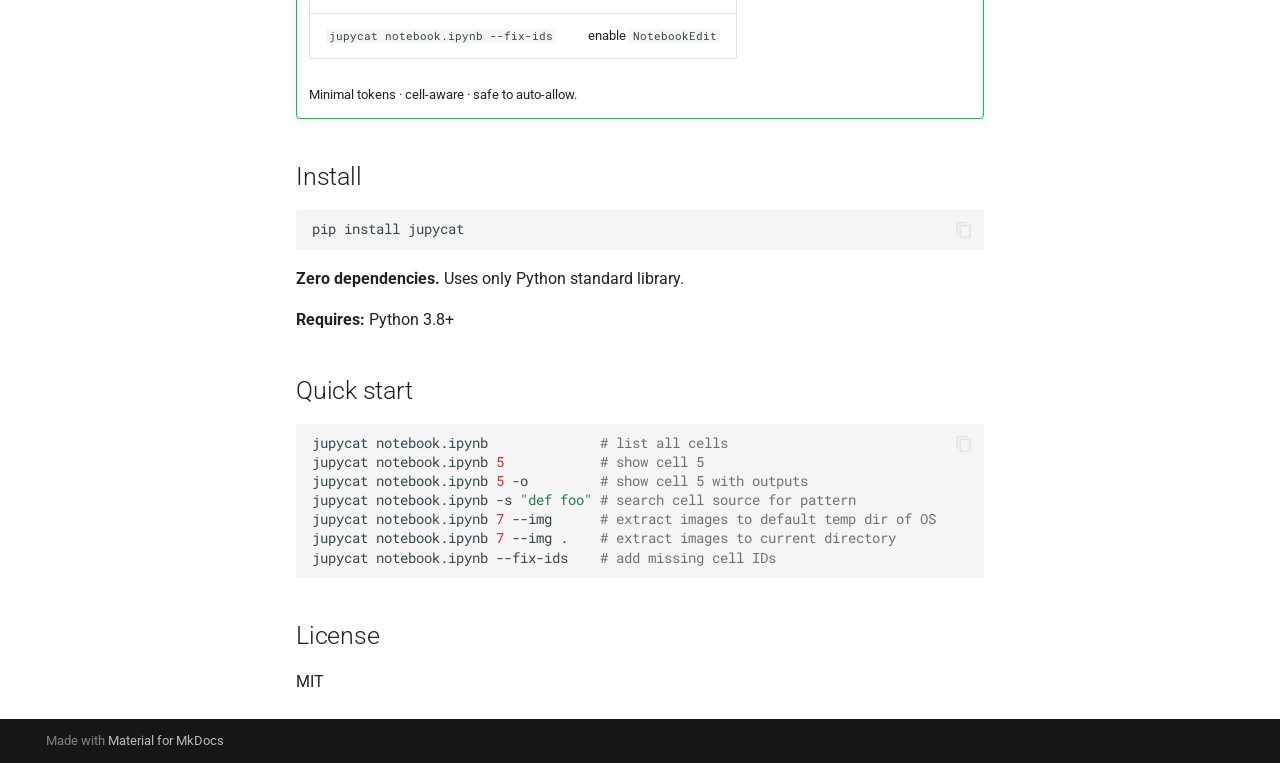
==== commit 08579a53: "Deployed 049b67a with MkDocs version: 1.6.1" ====
--- a/index.html
+++ b/index.html
@@ -68,13 +68,13 @@
   <meta property="og:title" content="Jupycat">
   <meta property="og:description" content="cat for Jupyter notebooks">
   <meta property="og:url" content="https://ebin7joseph.github.io/jupycat/">
-  <meta property="og:image" content="https://ebin7joseph.github.io/jupycat/assets/social-preview.png">
+  <meta property="og:image" content="https://ebin7joseph.github.io/jupycat/assets/social-card.png">
   <meta property="og:image:width" content="1280">
   <meta property="og:image:height" content="640">
   <meta name="twitter:card" content="summary_large_image">
   <meta name="twitter:title" content="Jupycat">
   <meta name="twitter:description" content="cat for Jupyter notebooks">
-  <meta name="twitter:image" content="https://ebin7joseph.github.io/jupycat/assets/social-preview.png">
+  <meta name="twitter:image" content="https://ebin7joseph.github.io/jupycat/assets/social-card.png">
 
   </head>
   
